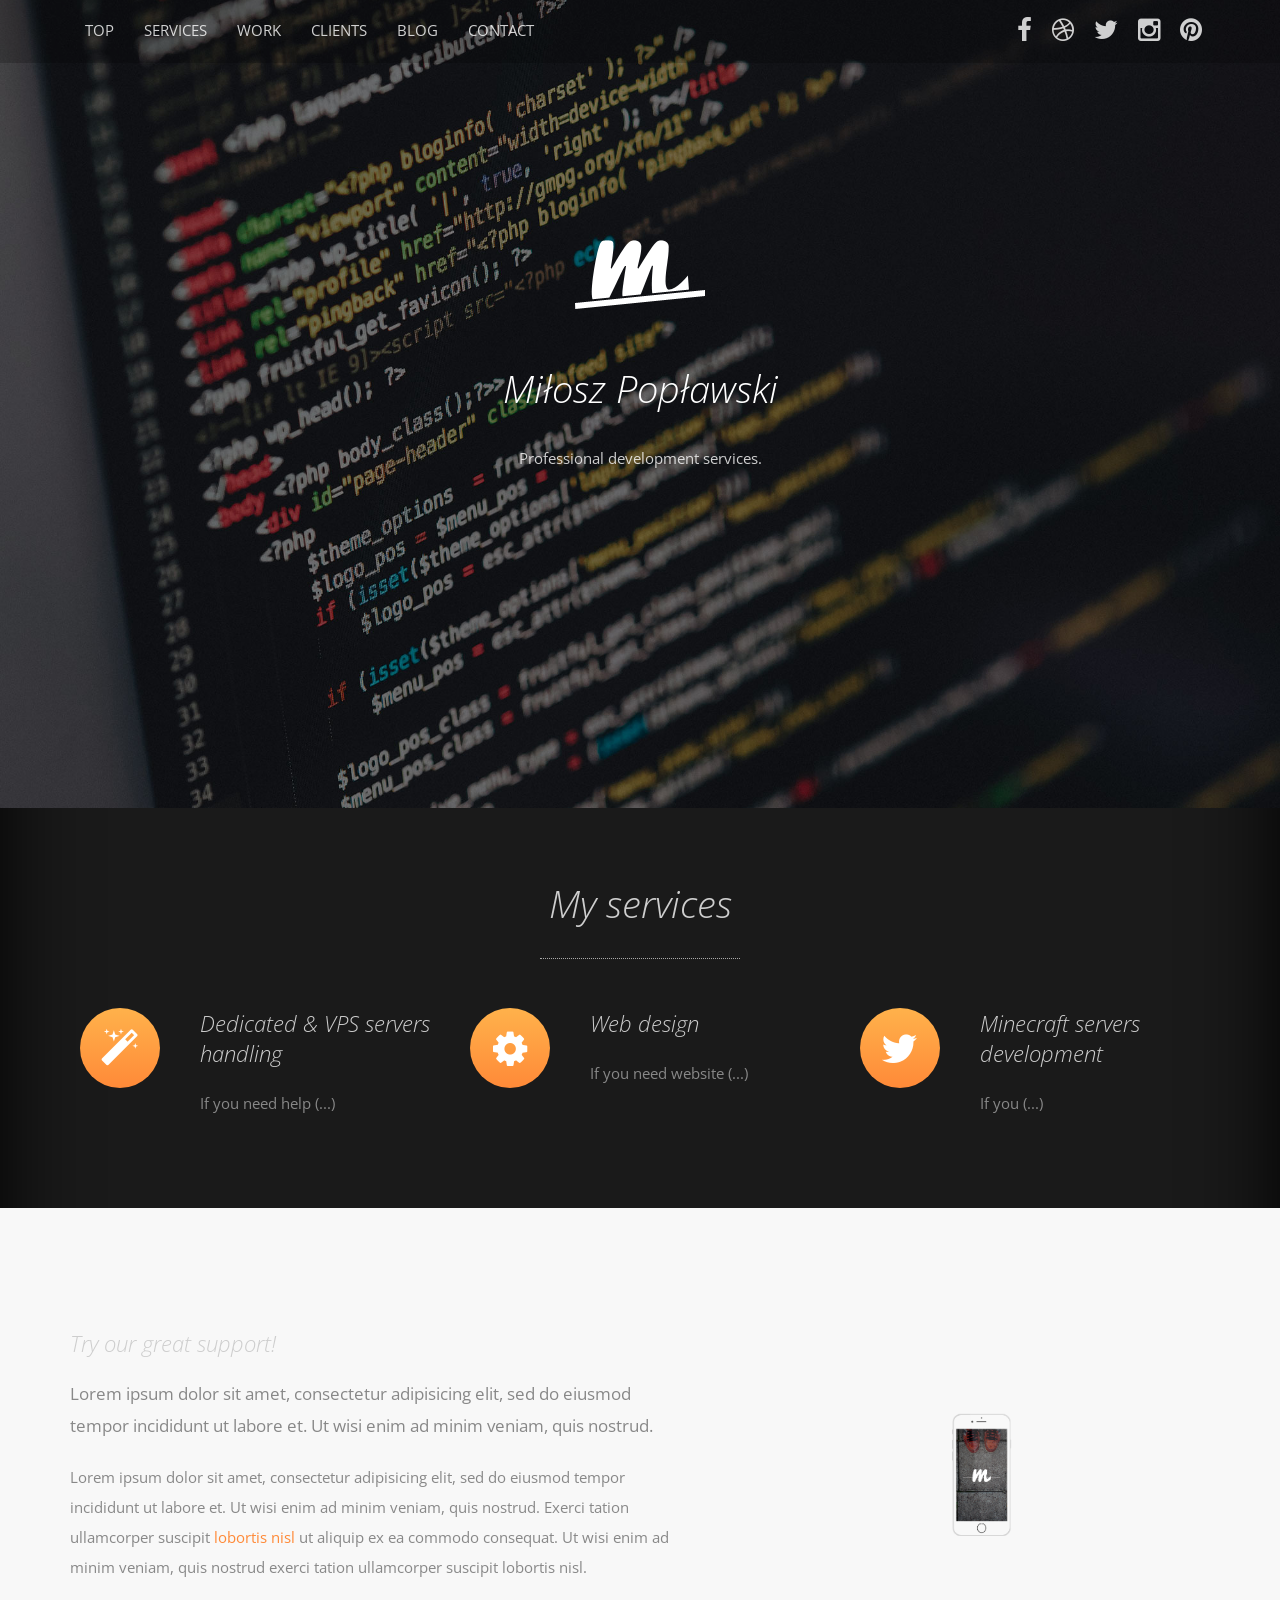
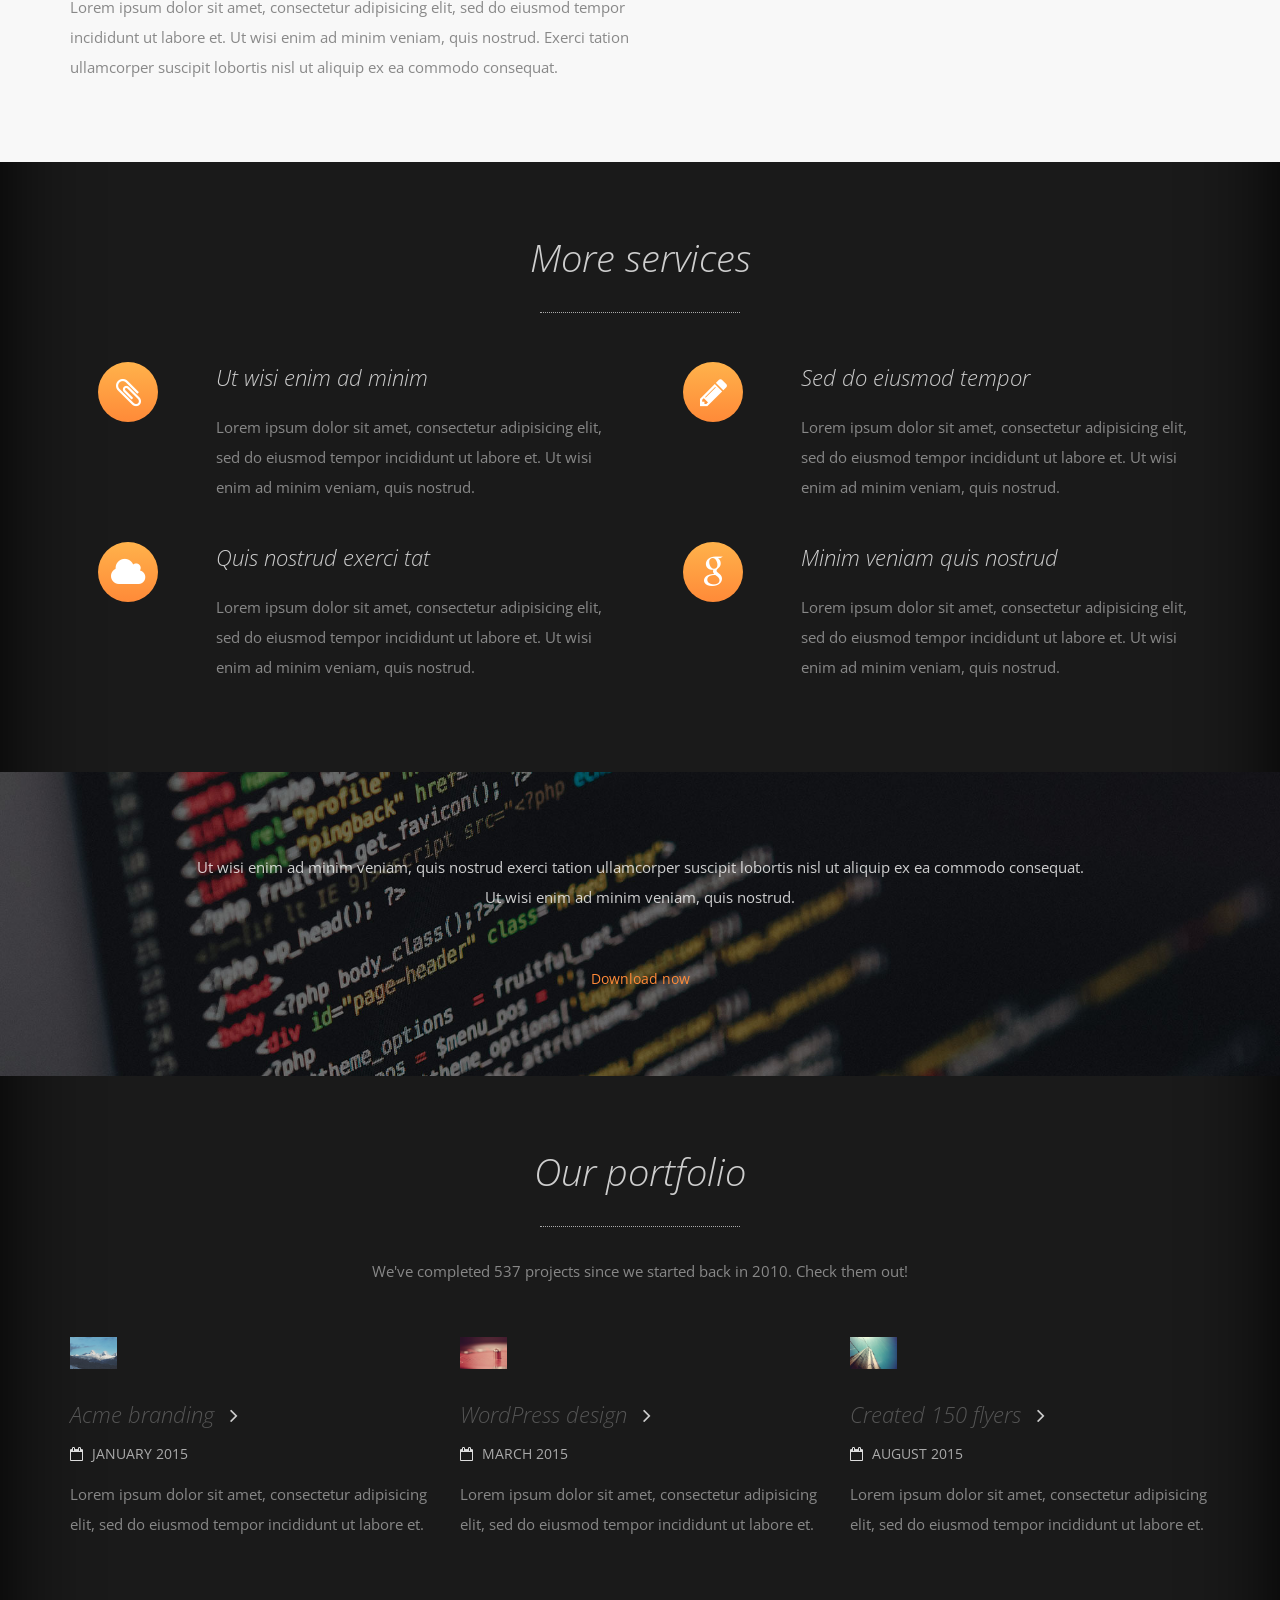
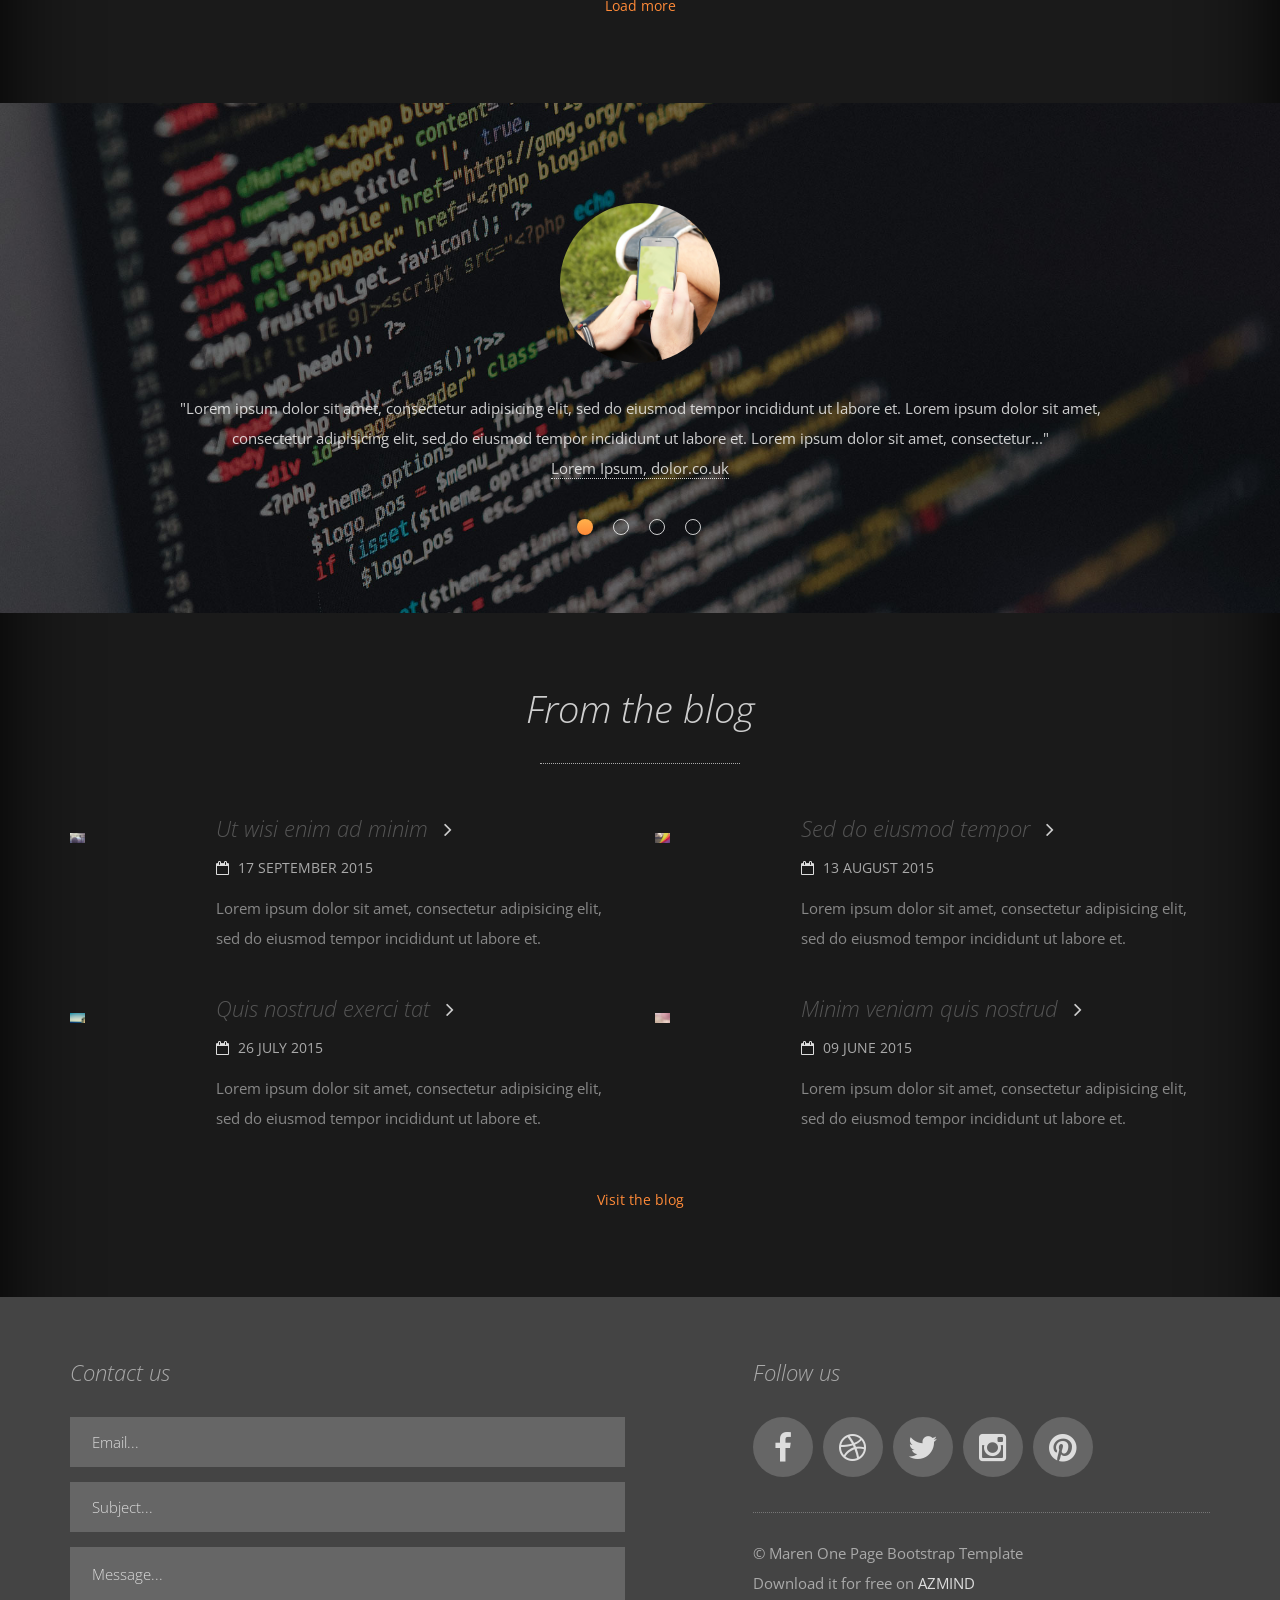
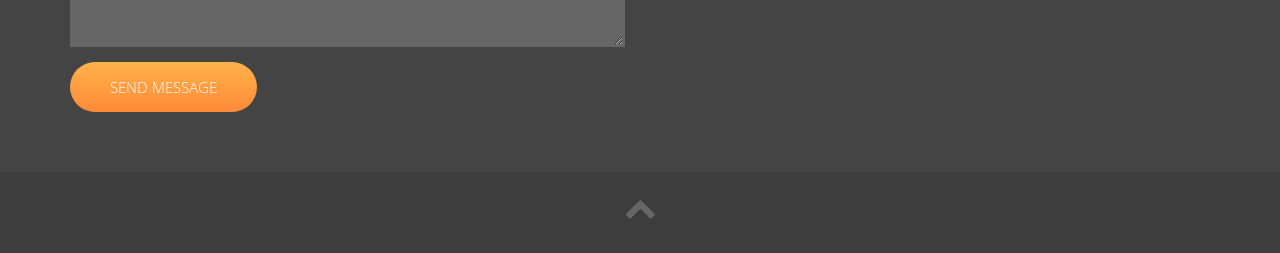
==== index.html @ eef8d24c "Added arrow Added arrow animation" ====
<!DOCTYPE html>
<html lang="en">

    <head>

        <meta charset="utf-8">
        <meta http-equiv="X-UA-Compatible" content="IE=edge">
        <meta name="viewport" content="width=device-width, initial-scale=1">
        <title>Miłosz Popławski | Professional development services.</title>

        <!-- CSS -->
        <link rel="stylesheet" href="https://fonts.googleapis.com/css?family=Open+Sans:400,300,300italic,600">        
        <link rel="stylesheet" href="assets/bootstrap/css/bootstrap.min.css">
        <link rel="stylesheet" href="assets/font-awesome/css/font-awesome.min.css">
        <link rel="stylesheet" href="assets/css/animate.css">
		<link rel="stylesheet" href="assets/css/form-elements.css">
        <link rel="stylesheet" href="assets/css/style.css">
        <link rel="stylesheet" href="assets/css/media-queries.css">

        <!-- HTML5 Shim and Respond.js IE8 support of HTML5 elements and media queries -->
        <!-- WARNING: Respond.js doesn't work if you view the page via file:// -->
        <!--[if lt IE 9]>
            <script src="https://oss.maxcdn.com/libs/html5shiv/3.7.0/html5shiv.js"></script>
            <script src="https://oss.maxcdn.com/libs/respond.js/1.4.2/respond.min.js"></script>
        <![endif]-->

        <!-- Favicon and touch icons -->
        <link rel="shortcut icon" href="assets/ico/favicon.png">
        <link rel="apple-touch-icon-precomposed" sizes="144x144" href="assets/ico/apple-touch-icon-144-precomposed.png">
        <link rel="apple-touch-icon-precomposed" sizes="114x114" href="assets/ico/apple-touch-icon-114-precomposed.png">
        <link rel="apple-touch-icon-precomposed" sizes="72x72" href="assets/ico/apple-touch-icon-72-precomposed.png">
        <link rel="apple-touch-icon-precomposed" href="assets/ico/apple-touch-icon-57-precomposed.png">

    </head>

    <body>
    
        <!-- Loader -->
    	<div class="loader">
    		<div class="loader-img"></div>
    	</div>

		<!-- Top menu -->
		<nav class="navbar navbar-inverse navbar-fixed-top navbar-no-bg" role="navigation">
			<div class="container">
				<div class="navbar-header">
					<button type="button" class="navbar-toggle collapsed" data-toggle="collapse" data-target="#top-navbar-1">
						<span class="sr-only">Toggle navigation</span>
						<span class="icon-bar"></span>
						<span class="icon-bar"></span>
						<span class="icon-bar"></span>
					</button>
				</div>
				<!-- Collect the nav links, forms, and other content for toggling -->
				<div class="collapse navbar-collapse" id="top-navbar-1">
					<ul class="nav navbar-nav">
						<li><a class="scroll-link" href="#top-content">Top</a></li>
						<li><a class="scroll-link" href="#services">Services</a></li>
						<li><a class="scroll-link" href="#portfolio">Work</a></li>
						<li><a class="scroll-link" href="#testimonials">Clients</a></li>
						<li><a class="scroll-link" href="#blog">Blog</a></li>
						<li><a class="scroll-link" href="#footer">Contact</a></li>
					</ul>
					<div class="navbar-text navbar-right">
						<a href="#"><i class="fa fa-facebook"></i></a>
						<a href="#"><i class="fa fa-dribbble"></i></a>
						<a href="#"><i class="fa fa-twitter"></i></a>
						<a href="#"><i class="fa fa-instagram"></i></a>
						<a href="#"><i class="fa fa-pinterest"></i></a>
					</div>
				</div>
			</div>
		</nav>

        <!-- Top content -->
        <div class="top-content">
        	
            <div class="inner-bg">
                <div class="container">
                	
                    <div class="row">
                        <div class="col-sm-8 col-sm-offset-2 text">
                        	<div class="logo wow fadeInDown">
                        		<a href="index.html"></a>
                        	</div>
                            <h1 class="wow fadeInLeftBig">Miłosz Popławski</h1>
                            <div class="description wow fadeInLeftBig">
                            	<p>
	                            	Professional development services.
                            	</p>
                            </div>
                            <div class="top-big-link wow fadeInUp">
                            	<!--<a class="btn btn-link-1" href="http://azmind.com">Download it</a>-->
                            	<a class="btn btn-link-2 scroll-link animated infinite bounceIn" href="#services"><img src="http://www.freeiconspng.com/uploads/white-down-arrow-png-2.png" alt="" /></a>
                            </div>
                        </div>
                    </div>
                    
                </div>
            </div>
            
        </div>
        
        <!-- Services -->
        <div class="services-container section-container">
	        <div class="container">
	            <div class="row">
	                <div class="col-sm-12 services section-description wow fadeIn">
	                    <h2>My services</h2>
	                    <div class="divider-1 wow fadeInUp"><span></span></div>
	                </div>
	            </div>
	            <div class="row">
                	<div class="col-sm-4 services-box wow fadeInUp">
                		<div class="row">
                			<div class="col-sm-4">
			                	<div class="services-box-icon">
			                		<i class="fa fa-magic"></i>
			                	</div>
		                	</div>
	                		<div class="col-sm-8">
	                    		<h3>Dedicated & VPS servers handling</h3>
	                    		<p>If you need help (...)</p>
	                    	</div>
	                    </div>
                    </div>
                    <div class="col-sm-4 services-box wow fadeInDown">
	                	<div class="row">
                			<div class="col-sm-4">
			                	<div class="services-box-icon">
			                		<i class="fa fa-cog"></i>
			                	</div>
		                	</div>
	                		<div class="col-sm-8">
	                    		<h3>Web design</h3>
	                    		<p>If you need website (...)</p>
	                    	</div>
	                    </div>
                    </div>
                    <div class="col-sm-4 services-box wow fadeInUp">
	                	<div class="row">
                			<div class="col-sm-4">
			                	<div class="services-box-icon">
			                		<i class="fa fa-twitter"></i>
			                	</div>
		                	</div>
	                		<div class="col-sm-8">
	                    		<h3>Minecraft servers development</h3>
	                    		<p>If you (...)</p>
	                    	</div>
	                    </div>
                    </div>
	            </div>
	        </div>
        </div>

        <!-- Great support -->
        <div class="great-support-container section-container section-container-gray-bg">
	        <div class="container">
	            <div class="row">
	                <div class="col-sm-12 great-support section-description wow fadeIn">
	                </div>
	            </div>
	            <div class="row">
	            	<div class="col-sm-7 great-support-box wow fadeInLeft">
	                    <div class="great-support-box-text great-support-box-text-left">
	                    	<h3>Try our great support!</h3>
	                    	<p class="medium-paragraph">
	                    		Lorem ipsum dolor sit amet, consectetur adipisicing elit, 
	                    		sed do eiusmod tempor incididunt ut labore et. Ut wisi enim ad minim veniam, quis nostrud.
	                    	</p>
	                    	<p>
	                    		Lorem ipsum dolor sit amet, consectetur adipisicing elit, sed do eiusmod tempor incididunt ut labore et.
	                    		Ut wisi enim ad minim veniam, quis nostrud. 
	                    		Exerci tation ullamcorper suscipit <span class="colored-text">lobortis nisl</span> ut aliquip ex ea commodo consequat. 
	                    		Ut wisi enim ad minim veniam, quis nostrud exerci tation ullamcorper suscipit lobortis nisl. 
	                    	</p>
	                    	<p>
	                    		Lorem ipsum dolor sit amet, consectetur adipisicing elit, sed do eiusmod tempor incididunt ut labore et.
	                    		Ut wisi enim ad minim veniam, quis nostrud. 
	                    		Exerci tation ullamcorper suscipit lobortis nisl ut aliquip ex ea commodo consequat.
	                    	</p>
	                    </div>
	                </div>
	                <div class="col-sm-5 great-support-box great-support-box-phone wow fadeInUp">
	                    <img src="assets/img/devices/iphone.png" alt="">
	                </div>
	            </div>
	        </div>
        </div>

		<!-- More services -->
        <div class="more-services-container section-container">
	        <div class="container">
	        	
	            <div class="row">
	                <div class="col-sm-12 more-services section-description wow fadeIn">
	                    <h2>More services</h2>
	                    <div class="divider-1 wow fadeInUp"><span></span></div>
	                </div>
	            </div>
	            
	            <div class="row">
	                <div class="col-sm-6 more-services-box wow fadeInLeft">
	                	<div class="row">
	                		<div class="col-sm-3">
	                			<div class="more-services-box-icon">
	                				<i class="fa fa-paperclip"></i>
	                			</div>
	                		</div>
	                		<div class="col-sm-9">
	                			<h3>Ut wisi enim ad minim</h3>
		                    	<p>
		                    		Lorem ipsum dolor sit amet, consectetur adipisicing elit, sed do eiusmod tempor incididunt ut labore et.
		                    		Ut wisi enim ad minim veniam, quis nostrud.
		                    	</p>
	                		</div>
	                	</div>
	                </div>
	                <div class="col-sm-6 more-services-box wow fadeInLeft">
	                	<div class="row">
	                		<div class="col-sm-3">
	                			<div class="more-services-box-icon">
	                				<i class="fa fa-pencil"></i>
	                			</div>
	                		</div>
	                		<div class="col-sm-9">
	                			<h3>Sed do eiusmod tempor</h3>
		                    	<p>
		                    		Lorem ipsum dolor sit amet, consectetur adipisicing elit, sed do eiusmod tempor incididunt ut labore et.
		                    		Ut wisi enim ad minim veniam, quis nostrud.
		                    	</p>
	                		</div>
	                	</div>
	                </div>
	            </div>
	            
	            <div class="row">
	                <div class="col-sm-6 more-services-box wow fadeInLeft">
	                	<div class="row">
	                		<div class="col-sm-3">
	                			<div class="more-services-box-icon">
	                				<i class="fa fa-cloud"></i>
	                			</div>
	                		</div>
	                		<div class="col-sm-9">
	                			<h3>Quis nostrud exerci tat</h3>
		                    	<p>
		                    		Lorem ipsum dolor sit amet, consectetur adipisicing elit, sed do eiusmod tempor incididunt ut labore et.
		                    		Ut wisi enim ad minim veniam, quis nostrud.
		                    	</p>
	                		</div>
	                	</div>
	                </div>
	                <div class="col-sm-6 more-services-box wow fadeInLeft">
	                	<div class="row">
	                		<div class="col-sm-3">
	                			<div class="more-services-box-icon">
	                				<i class="fa fa-google"></i>
	                			</div>
	                		</div>
	                		<div class="col-sm-9">
	                			<h3>Minim veniam quis nostrud</h3>
		                    	<p>
		                    		Lorem ipsum dolor sit amet, consectetur adipisicing elit, sed do eiusmod tempor incididunt ut labore et.
		                    		Ut wisi enim ad minim veniam, quis nostrud.
		                    	</p>
	                		</div>
	                	</div>
	                </div>
	            </div>

	        </div>
        </div>

		<!-- Call to action -->
        <div class="call-to-action-container section-container section-container-image-bg">
	        <div class="container">
	            <div class="row">
	                <div class="col-sm-12 call-to-action section-description wow fadeInLeftBig">
	                    <p>
	                    	Ut wisi enim ad minim veniam, quis nostrud exerci tation ullamcorper suscipit lobortis nisl ut 
	                    	aliquip ex ea commodo consequat. Ut wisi enim ad minim veniam, quis nostrud.
	                    </p>
	                </div>
	            </div>
	            <div class="row">
	            	<div class="col-sm-12 section-bottom-button wow fadeInUp">
                        <a class="btn btn-link-1 scroll-link" href="#top-content">Download now</a>
	            	</div>
	            </div>
	        </div>
        </div>
        
        <!-- Portfolio -->
        <div class="portfolio-container section-container">
	        <div class="container">
	            <div class="row">
	                <div class="col-sm-12 portfolio section-description wow fadeIn">
	                    <h2>Our portfolio</h2>
	                    <div class="divider-1 wow fadeInUp"><span></span></div>
	                    <p>We've completed 537 projects since we started back in 2010. Check them out!</p>
	                </div>
	            </div>
	            <div class="row">
                	<div class="col-sm-4 portfolio-box wow fadeInUp">
	                	<div class="portfolio-box-image">
	                		<img src="assets/img/portfolio/1.jpg" alt="" data-at2x="assets/img/portfolio/1.jpg">
	                	</div>
                		<h3><a href="#">Acme branding</a> <i class="fa fa-angle-right"></i></h3>
                		<div class="portfolio-box-date"><i class="fa fa-calendar-o"></i> January 2015</div>
                		<p>Lorem ipsum dolor sit amet, consectetur adipisicing elit, sed do eiusmod tempor incididunt ut labore et.</p>
                    </div>
                    <div class="col-sm-4 portfolio-box wow fadeInDown">
	                	<div class="portfolio-box-image">
	                		<img src="assets/img/portfolio/2.jpg" alt="" data-at2x="assets/img/portfolio/2.jpg">
	                	</div>
                		<h3><a href="#">WordPress design</a> <i class="fa fa-angle-right"></i></h3>
                		<div class="portfolio-box-date"><i class="fa fa-calendar-o"></i> March 2015</div>
                		<p>Lorem ipsum dolor sit amet, consectetur adipisicing elit, sed do eiusmod tempor incididunt ut labore et.</p>
                    </div>
                    <div class="col-sm-4 portfolio-box wow fadeInUp">
	                	<div class="portfolio-box-image">
	                		<img src="assets/img/portfolio/3.jpg" alt="" data-at2x="assets/img/portfolio/3.jpg">
	                	</div>
                		<h3><a href="#">Created 150 flyers</a> <i class="fa fa-angle-right"></i></h3>
                		<div class="portfolio-box-date"><i class="fa fa-calendar-o"></i> August 2015</div>
                		<p>Lorem ipsum dolor sit amet, consectetur adipisicing elit, sed do eiusmod tempor incididunt ut labore et.</p>
                    </div>
	            </div>
	            <div class="row">
	            	<div class="col-sm-12 section-bottom-button wow fadeInUp">
                        <a class="btn btn-link-1" href="#">Load more</a>
	            	</div>
	            </div>
	        </div>
        </div>

        <!-- Testimonials -->
        <div class="testimonials-container section-container section-container-image-bg">
	        <div class="container">
	            <div class="row">
	                <div class="col-sm-12 testimonials section-description wow fadeIn">
	                </div>
	            </div>
	            <div class="row">
	                <div class="col-sm-10 col-sm-offset-1 testimonial-list wow fadeInUp">
	                	<div role="tabpanel">
	                		<!-- Tab panes -->
	                		<div class="tab-content">
	                			<div role="tabpanel" class="tab-pane fade in active" id="tab1">
	                				<div class="testimonial-image">
	                					<img src="assets/img/testimonials/1.jpg" alt="" data-at2x="assets/img/testimonials/1.jpg">
	                				</div>
	                				<div class="testimonial-text">
		                                <p>
		                                	"Lorem ipsum dolor sit amet, consectetur adipisicing elit, sed do eiusmod tempor incididunt ut labore et. 
		                                	Lorem ipsum dolor sit amet, consectetur adipisicing elit, sed do eiusmod tempor incididunt ut labore et. 
		                                	Lorem ipsum dolor sit amet, consectetur..."<br>
		                                	<a href="#">Lorem Ipsum, dolor.co.uk</a>
		                                </p>
	                                </div>
	                			</div>
	                			<div role="tabpanel" class="tab-pane fade" id="tab2">
	                				<div class="testimonial-image">
	                					<img src="assets/img/testimonials/2.jpg" alt="" data-at2x="assets/img/testimonials/2.jpg">
	                				</div>
	                				<div class="testimonial-text">
		                                <p>
		                                	"Ut wisi enim ad minim veniam, quis nostrud exerci tation ullamcorper suscipit lobortis nisl ut aliquip 
		                                	ex ea commodo consequat. Ut wisi enim ad minim veniam, quis nostrud exerci tation ullamcorper suscipit 
		                                	lobortis nisl ut aliquip ex ea commodo consequat..."<br>
		                                	<a href="#">Minim Veniam, nostrud.com</a>
		                                </p>
	                                </div>
	                			</div>
	                			<div role="tabpanel" class="tab-pane fade" id="tab3">
	                				<div class="testimonial-image">
	                					<img src="assets/img/testimonials/3.jpg" alt="" data-at2x="assets/img/testimonials/3.jpg">
	                				</div>
	                				<div class="testimonial-text">
		                                <p>
		                                	"Lorem ipsum dolor sit amet, consectetur adipisicing elit, sed do eiusmod tempor incididunt ut labore et. 
		                                	Lorem ipsum dolor sit amet, consectetur adipisicing elit, sed do eiusmod tempor incididunt ut labore et. 
		                                	Lorem ipsum dolor sit amet, consectetur..."<br>
		                                	<a href="#">Lorem Ipsum, dolor.co.uk</a>
		                                </p>
	                                </div>
	                			</div>
	                			<div role="tabpanel" class="tab-pane fade" id="tab4">
	                				<div class="testimonial-image">
	                					<img src="assets/img/testimonials/4.jpg" alt="" data-at2x="assets/img/testimonials/4.jpg">
	                				</div>
	                				<div class="testimonial-text">
		                                <p>
		                                	"Ut wisi enim ad minim veniam, quis nostrud exerci tation ullamcorper suscipit lobortis nisl ut aliquip 
		                                	ex ea commodo consequat. Ut wisi enim ad minim veniam, quis nostrud exerci tation ullamcorper suscipit 
		                                	lobortis nisl ut aliquip ex ea commodo consequat..."<br>
		                                	<a href="#">Minim Veniam, nostrud.com</a>
		                                </p>
	                                </div>
	                			</div>
	                		</div>
	                		<!-- Nav tabs -->
	                		<ul class="nav nav-tabs" role="tablist">
	                			<li role="presentation" class="active">
	                				<a href="#tab1" aria-controls="tab1" role="tab" data-toggle="tab"></a>
	                			</li>
	                			<li role="presentation">
	                				<a href="#tab2" aria-controls="tab2" role="tab" data-toggle="tab"></a>
	                			</li>
	                			<li role="presentation">
	                				<a href="#tab3" aria-controls="tab3" role="tab" data-toggle="tab"></a>
	                			</li>
	                			<li role="presentation">
	                				<a href="#tab4" aria-controls="tab4" role="tab" data-toggle="tab"></a>
	                			</li>
	                		</ul>
	                	</div>
	                </div>
	            </div>
	        </div>
        </div>
                
        <!-- Blog -->
        <div class="blog-container section-container">
	        <div class="container">
	        	
	            <div class="row">
	                <div class="col-sm-12 blog section-description wow fadeIn">
	                    <h2>From the blog</h2>
	                    <div class="divider-1 wow fadeInUp"><span></span></div>
	                </div>
	            </div>
	            
	            <div class="row">
	                <div class="col-sm-6 blog-box wow fadeInLeft">
	                	<div class="row">
	                		<div class="col-sm-3">
	                			<div class="blog-box-image">
	                				<img src="assets/img/blog/1.jpg" alt="" data-at2x="assets/img/blog/1.jpg">
	                			</div>
	                		</div>
	                		<div class="col-sm-9">
	                			<h3><a href="#">Ut wisi enim ad minim</a> <i class="fa fa-angle-right"></i></h3>
	                			<div class="blog-box-date"><i class="fa fa-calendar-o"></i> 17 September 2015</div>
		                    	<p>
		                    		Lorem ipsum dolor sit amet, consectetur adipisicing elit, sed do eiusmod tempor incididunt ut labore et.
		                    	</p>
	                		</div>
	                	</div>
	                </div>
	                <div class="col-sm-6 blog-box wow fadeInLeft">
	                	<div class="row">
	                		<div class="col-sm-3">
	                			<div class="blog-box-image">
	                				<img src="assets/img/blog/2.jpg" alt="" data-at2x="assets/img/blog/2.jpg">
	                			</div>
	                		</div>
	                		<div class="col-sm-9">
	                			<h3><a href="#">Sed do eiusmod tempor</a> <i class="fa fa-angle-right"></i></h3>
	                			<div class="blog-box-date"><i class="fa fa-calendar-o"></i> 13 August 2015</div>
		                    	<p>
		                    		Lorem ipsum dolor sit amet, consectetur adipisicing elit, sed do eiusmod tempor incididunt ut labore et.
		                    	</p>
	                		</div>
	                	</div>
	                </div>
	            </div>
	            
	            <div class="row">
	                <div class="col-sm-6 blog-box wow fadeInLeft">
	                	<div class="row">
	                		<div class="col-sm-3">
	                			<div class="blog-box-image">
	                				<img src="assets/img/blog/3.jpg" alt="" data-at2x="assets/img/blog/3.jpg">
	                			</div>
	                		</div>
	                		<div class="col-sm-9">
	                			<h3><a href="#">Quis nostrud exerci tat</a> <i class="fa fa-angle-right"></i></h3>
	                			<div class="blog-box-date"><i class="fa fa-calendar-o"></i> 26 July 2015</div>
		                    	<p>
		                    		Lorem ipsum dolor sit amet, consectetur adipisicing elit, sed do eiusmod tempor incididunt ut labore et.
		                    	</p>
	                		</div>
	                	</div>
	                </div>
	                <div class="col-sm-6 blog-box wow fadeInLeft">
	                	<div class="row">
	                		<div class="col-sm-3">
	                			<div class="blog-box-image">
	                				<img src="assets/img/blog/4.jpg" alt="" data-at2x="assets/img/blog/4.jpg">
	                			</div>
	                		</div>
	                		<div class="col-sm-9">
	                			<h3><a href="#">Minim veniam quis nostrud</a> <i class="fa fa-angle-right"></i></h3>
	                			<div class="blog-box-date"><i class="fa fa-calendar-o"></i> 09 June 2015</div>
		                    	<p>
		                    		Lorem ipsum dolor sit amet, consectetur adipisicing elit, sed do eiusmod tempor incididunt ut labore et.
		                    	</p>
	                		</div>
	                	</div>
	                </div>
	            </div>
	            
	            <div class="row">
	            	<div class="col-sm-12 section-bottom-button wow fadeInUp">
                        <a class="btn btn-link-1" href="#">Visit the blog</a>
	            	</div>
	            </div>

	        </div>
        </div>

        <!-- Footer -->
        <footer class="footer-container">
	        <div class="container">
	        	<div class="row">
	        		
                    <div class="col-sm-6 footer-left">
                    	<h3>Contact us</h3>
                    	<div class="contact-form">
                    		<form role="form" action="assets/contact.php" method="post">
		                    	<div class="form-group">
		                    		<label class="sr-only" for="contact-email">Email</label>
		                        	<input type="text" name="email" placeholder="Email..." class="contact-email form-control" id="contact-email">
		                        </div>
		                        <div class="form-group">
		                        	<label class="sr-only" for="contact-subject">Subject</label>
		                        	<input type="text" name="subject" placeholder="Subject..." class="contact-subject form-control" id="contact-subject">
		                        </div>
		                        <div class="form-group">
		                        	<label class="sr-only" for="contact-message">Message</label>
		                        	<textarea name="message" placeholder="Message..." class="contact-message form-control" id="contact-message"></textarea>
		                        </div>
		                        <button type="submit" class="btn">Send message</button>
		                    </form>
                    	</div>
                    </div>
                    
                    <div class="col-sm-5 col-sm-offset-1 footer-right">
                    	<h3>Follow us</h3>
                    	<div class="footer-social">
                    		<a href="#"><i class="fa fa-facebook"></i></a>
	                    	<a href="#"><i class="fa fa-dribbble"></i></a>
	                    	<a href="#"><i class="fa fa-twitter"></i></a>
	                    	<a href="#"><i class="fa fa-instagram"></i></a>
	                    	<a href="#"><i class="fa fa-pinterest"></i></a>
                    	</div>
                    	<div class="footer-copyright">
                    		&copy; Maren One Page Bootstrap Template <br>Download it for free on <a href="http://azmind.com">AZMIND</a>
                    	</div>
                    </div>
                    
                </div>
	        </div>
	        
	        <div class="container-fluid">
	        	<div class="row">
                	<div class="col-sm-12 footer-bottom">
                		<a class="scroll-link" href="#top-content"><i class="fa fa-chevron-up"></i></a>
                	</div>
                </div>
	        </div>
        </footer>


        <!-- Javascript -->
        <script src="assets/js/jquery-1.11.1.min.js"></script>
        <script src="assets/bootstrap/js/bootstrap.min.js"></script>
        <script src="assets/js/jquery.backstretch.min.js"></script>
        <script src="assets/js/wow.min.js"></script>
        <script src="assets/js/retina-1.1.0.min.js"></script>
        <script src="assets/js/waypoints.min.js"></script>
        <script src="assets/js/scripts.js"></script>
        
        <!--[if lt IE 10]>
            <script src="assets/js/placeholder.js"></script>
        <![endif]-->

    </body>

</html>
---- assets/css/form-elements.css ----
input[type="text"], 
textarea, 
textarea.form-control {
	height: 50px;
    margin: 0;
    padding: 0 20px;
    vertical-align: middle;
    background: #666;
    border: 2px solid #666;
    font-family: 'Open Sans', sans-serif;
    font-size: 15px;
    font-weight: 300;
    line-height: 50px;
    color: #ddd;
    -moz-border-radius: 0; -webkit-border-radius: 0; border-radius: 0;
    -moz-box-shadow: none; -webkit-box-shadow: none; box-shadow: none;
    -o-transition: all .3s; -moz-transition: all .3s; -webkit-transition: all .3s; -ms-transition: all .3s; transition: all .3s;
}

textarea, 
textarea.form-control {
	padding-top: 10px;
	padding-bottom: 10px;
	line-height: 30px;
}

input[type="text"]:focus, 
textarea:focus, 
textarea.form-control:focus {
	outline: 0;
	background: #666;
    border: 2px solid #888;
    -moz-box-shadow: none; -webkit-box-shadow: none; box-shadow: none;
}

input[type="text"]:-moz-placeholder, textarea:-moz-placeholder, textarea.form-control:-moz-placeholder { color: #ddd; }
input[type="text"]:-ms-input-placeholder, textarea:-ms-input-placeholder, textarea.form-control:-ms-input-placeholder { color: #ddd; }
input[type="text"]::-webkit-input-placeholder, textarea::-webkit-input-placeholder, textarea.form-control::-webkit-input-placeholder { color: #ddd; }



button.btn {
	height: 50px;
    margin: 0;
    padding: 0 40px;
    vertical-align: middle;
    
    background: #ff8a38; /* Old browsers */
	background: -moz-linear-gradient(top,  #ffb24b 0%, #ff8a38 100%); /* FF3.6+ */
	background: -webkit-gradient(linear, left top, left bottom, color-stop(0%,#ffb24b), color-stop(100%,#ff8a38)); /* Chrome,Safari4+ */
	background: -webkit-linear-gradient(top,  #ffb24b 0%,#ff8a38 100%); /* Chrome10+,Safari5.1+ */
	background: -o-linear-gradient(top,  #ffb24b 0%,#ff8a38 100%); /* Opera 11.10+ */
	background: -ms-linear-gradient(top,  #ffb24b 0%,#ff8a38 100%); /* IE10+ */
	background: linear-gradient(to bottom,  #ffb24b 0%,#ff8a38 100%); /* W3C */
	filter: progid:DXImageTransform.Microsoft.gradient( startColorstr='#ffb24b', endColorstr='#ff8a38',GradientType=0 ); /* IE6-9 */
    
    border: 0;
    font-family: 'Open Sans', sans-serif;
    font-size: 15px;
    font-weight: 300;
    line-height: 50px;
    color: #fff;
    text-transform: uppercase;
    -moz-border-radius: 40px; -webkit-border-radius: 40px; border-radius: 40px;
    text-shadow: none;
    -moz-box-shadow: none; -webkit-box-shadow: none; box-shadow: none;
    -o-transition: all .3s; -moz-transition: all .3s; -webkit-transition: all .3s; -ms-transition: all .3s; transition: all .3s;
}

button.btn:hover, button.btn:active, button.btn:focus, 
button.btn:active:focus, button.btn.active:focus {
	opacity: 0.6;
	outline: 0;
	color: #fff;
	
	background: #ff8a38; /* Old browsers */
	background: -moz-linear-gradient(top,  #ffb24b 0%, #ff8a38 100%); /* FF3.6+ */
	background: -webkit-gradient(linear, left top, left bottom, color-stop(0%,#ffb24b), color-stop(100%,#ff8a38)); /* Chrome,Safari4+ */
	background: -webkit-linear-gradient(top,  #ffb24b 0%,#ff8a38 100%); /* Chrome10+,Safari5.1+ */
	background: -o-linear-gradient(top,  #ffb24b 0%,#ff8a38 100%); /* Opera 11.10+ */
	background: -ms-linear-gradient(top,  #ffb24b 0%,#ff8a38 100%); /* IE10+ */
	background: linear-gradient(to bottom,  #ffb24b 0%,#ff8a38 100%); /* W3C */
	filter: progid:DXImageTransform.Microsoft.gradient( startColorstr='#ffb24b', endColorstr='#ff8a38',GradientType=0 ); /* IE6-9 */
}
---- assets/css/style.css ----
/*TEST*/

body {
    font-family: 'Open Sans', sans-serif;
    font-size: 15px;
    font-weight: 400;
    color: #888;
	background-color: #1a1a1a;
	box-shadow: inset #000000 0px 10px 90px;
    line-height: 30px;
    text-align: center;
}

strong { font-weight: 600; }

a, a:hover, a:focus {
	color: #ff8a38;
	text-decoration: none;
    -o-transition: all .3s; -moz-transition: all .3s; -webkit-transition: all .3s; -ms-transition: all .3s; transition: all .3s;
}

h1, h2 {
	margin-top: 10px;
	font-size: 38px;
    font-weight: 300;
    color: #cecece;
    line-height: 50px;
    font-style: italic;
}

h3 {
	font-size: 22px;
    font-weight: 300;
    color: #cdcdcd;
    line-height: 30px;
    font-style: italic;
}

img { max-width: 13%; }

.medium-paragraph {
	font-size: 17px;
	line-height: 32px;
}

.colored-text { color: #ff8a38; }

::-moz-selection { background: #ff8a38; color: #fff; text-shadow: none; }
::selection { background: #ff8a38; color: #fff; text-shadow: none; }


/***** Loader *****/

.loader {
	position: fixed;
	top: 0;
	left: 0;
	right: 0;
	bottom: 0;
	width: 100%;
	height: 100%;
	background: #1a1a1a;
	overflow: hidden !important;
	z-index: 99999;
}

.loader-img {
	position: absolute;
	left: 50%;
	top: 50%;
	margin: -30px 0 0 -30px;
	width: 60px;
	height: 60px;
	background: url(../img/loading.gif) center center no-repeat;
}


/***** General style, all sections *****/

.section-container {
    margin: 0 auto;
    padding-bottom: 80px;
}

.section-container-gray-bg {
	background: #f8f8f8;
}

.section-container-image-bg, 
.section-container-image-bg h2, 
.section-container-image-bg h3 {
	color: #fff;
}

.section-container-image-bg .divider-1 span {
	border-color: #fff;
}

.section-description {
	margin-top: 60px;
    padding-bottom: 10px;
}

.section-description p {
    margin-top: 20px;
	padding: 0 120px;
}
.section-container-image-bg .section-description p {
	opacity: 0.8;
}

.section-bottom-button {
	padding-top: 60px;
}
{

	background: #ff8a38; /* Old browsers */
	background: -moz-linear-gradient(top,  #ffb24b 0%, #ff8a38 100%); /* FF3.6+ */
	background: -webkit-gradient(linear, left top, left bottom, color-stop(0%,#ffb24b), color-stop(100%,#ff8a38)); /* Chrome,Safari4+ */
	background: -webkit-linear-gradient(top,  #ffb24b 0%,#ff8a38 100%); /* Chrome10+,Safari5.1+ */
	background: -o-linear-gradient(top,  #ffb24b 0%,#ff8a38 100%); /* Opera 11.10+ */
	background: -ms-linear-gradient(top,  #ffb24b 0%,#ff8a38 100%); /* IE10+ */
	background: linear-gradient(to bottom,  #ffb24b 0%,#ff8a38 100%); /* W3C */
	filter: progid:DXImageTransform.Microsoft.gradient( startColorstr='#ffb24b', endColorstr='#ff8a38',GradientType=0 ); /* IE6-9 */
	
	border: 0;
	
	font-size: 15px;
    font-weight: 300;
    line-height: 16px;
    color: #fff;
    text-transform: uppercase;
    -moz-border-radius: 40px; -webkit-border-radius: 40px; border-radius: 40px;
}
.btn-link-1:hover, .btn-link-1:focus, .btn-link-1:active {
	background: #ff8a38; /* Old browsers */
	background: -moz-linear-gradient(top,  #ffb24b 0%, #ff8a38 100%); /* FF3.6+ */
	background: -webkit-gradient(linear, left top, left bottom, color-stop(0%,#ffb24b), color-stop(100%,#ff8a38)); /* Chrome,Safari4+ */
	background: -webkit-linear-gradient(top,  #ffb24b 0%,#ff8a38 100%); /* Chrome10+,Safari5.1+ */
	background: -o-linear-gradient(top,  #ffb24b 0%,#ff8a38 100%); /* Opera 11.10+ */
	background: -ms-linear-gradient(top,  #ffb24b 0%,#ff8a38 100%); /* IE10+ */
	background: linear-gradient(to bottom,  #ffb24b 0%,#ff8a38 100%); /* W3C */
	filter: progid:DXImageTransform.Microsoft.gradient( startColorstr='#ffb24b', endColorstr='#ff8a38',GradientType=0 ); /* IE6-9 */
	
	outline: 0;
	opacity: 0.6;
	color: #fff;
}

.btn-link-2 {
	display: inline-block;
	height: 50px;
	margin: 0 5px;
	padding: 16px 40px 0 40px;
	border: 0;
	font-size: 15px;
	font-weight: 300;
	line-height: 16px;
	color: #fff;
	text-transform: uppercase;
	-moz-border-radius: 40px;
	-webkit-border-radius: 40px;
	border-radius: 40px;
}

.btn-link-2:hover, .btn-link-2:focus, 
.btn-link-2:active, .btn-link-2:active:focus { outline: 0; opacity: 0.8; color: #fff; }


/***** Divider *****/

.divider-1 span {
	display: inline-block;
	width: 200px;
	border-bottom: 1px dotted #aaa;
}


/***** Top menu *****/

.navbar {
	margin-bottom: 0;
	background: #444;
	border: 0;
	-o-transition: all .6s; -moz-transition: all .6s; -webkit-transition: all .6s; -ms-transition: all .6s; transition: all .6s;
}
.navbar.navbar-no-bg { background: #444; background: rgba(0, 0, 0, 0.2); }

.navbar-right { margin-right: 0; }

ul.navbar-nav {
	font-size: 15px;
	color: #fff;
	text-transform: uppercase;
}

.navbar-inverse ul.navbar-nav li a { padding-top: 20px; padding-bottom: 20px; color: #fff; opacity: 0.8; }
.navbar-inverse ul.navbar-nav li a:hover { color: #fff; opacity: 1; }
.navbar-inverse ul.navbar-nav li a:focus { color: #fff; outline: 0; opacity: 1; }

.navbar-text a {
	margin: 0 8px;
	font-size: 26px;
	color: #fff;
	line-height: 28px;
	opacity: 0.8;
}
.navbar-text a:hover { opacity: 1; }

.navbar-toggle {
	margin-top: 13px;
	margin-bottom: 13px;
}


/***** Top content *****/

.inner-bg {
    padding: 240px 0;
}

.top-content .text {
	color: #fff;
}

.top-content .text .logo {
	padding-bottom: 20px;
}

.top-content .text .logo a {
	display: inline-block;
	width: 130px;
	height: 69px;
	background: url(../img/logo.png) center center no-repeat;
}

.top-content .text h1 {
	margin-top: 25px;
	color: #fff;
}

.top-content .description {
	margin: 30px 0 10px 0;
}

.top-content .description p { opacity: 0.8; }

.top-content .top-big-link {
	margin-top: 45px;
}


/***** Services *****/

.services-box {
	padding-top: 30px;
	text-align: left;
}

.services-box .services-box-icon {
	width: 80px;
	height: 80px;
	margin: 0 auto;
	
	background: #ff8a38; /* Old browsers */
	background: -moz-linear-gradient(top,  #ffb24b 0%, #ff8a38 100%); /* FF3.6+ */
	background: -webkit-gradient(linear, left top, left bottom, color-stop(0%,#ffb24b), color-stop(100%,#ff8a38)); /* Chrome,Safari4+ */
	background: -webkit-linear-gradient(top,  #ffb24b 0%,#ff8a38 100%); /* Chrome10+,Safari5.1+ */
	background: -o-linear-gradient(top,  #ffb24b 0%,#ff8a38 100%); /* Opera 11.10+ */
	background: -ms-linear-gradient(top,  #ffb24b 0%,#ff8a38 100%); /* IE10+ */
	background: linear-gradient(to bottom,  #ffb24b 0%,#ff8a38 100%); /* W3C */
	filter: progid:DXImageTransform.Microsoft.gradient( startColorstr='#ffb24b', endColorstr='#ff8a38',GradientType=0 ); /* IE6-9 */

    font-size: 40px;
    color: #fff;
    line-height: 80px;
    text-align: center;
    -moz-border-radius: 50%; -webkit-border-radius: 50%; border-radius: 50%;
    -o-transition: all .6s; -moz-transition: all .6s; -webkit-transition: all .6s; -ms-transition: all .6s; transition: all .6s;
}

.services-box h3 {
	margin-top: 0;
	padding: 0 0 10px 0;
}


/***** Great support *****/

.great-support-container {
	padding-bottom: 0;
	overflow: hidden;
}

.great-support-box {
	margin-top: 30px;
	margin-bottom: 70px;
}

.great-support-box-text {
	margin-top: 40px;
	padding-left: 30px;
	overflow: hidden;
	text-align: left;
}
.great-support-box-text:first-child { margin-top: 20px; }

.great-support-box-text-left {
	padding-left: 0;
	padding-right: 30px;
}

.great-support-box-text h3 {
	margin-top: 0;
}

.great-support-box-text .medium-paragraph {
	margin-top: 20px;
	margin-bottom: 20px;
}

.great-support-box-phone {
	margin-bottom: 0;
}

.great-support-box-phone img {
	margin-bottom: -300px;
}


/***** More services *****/

.more-services-box {
	margin-top: 30px;
	text-align: left;
}

.more-services-box .more-services-box-icon {
	width: 60px;
	height: 60px;
	margin: 0 auto;
	
	background: #ff8a38; /* Old browsers */
	background: -moz-linear-gradient(top,  #ffb24b 0%, #ff8a38 100%); /* FF3.6+ */
	background: -webkit-gradient(linear, left top, left bottom, color-stop(0%,#ffb24b), color-stop(100%,#ff8a38)); /* Chrome,Safari4+ */
	background: -webkit-linear-gradient(top,  #ffb24b 0%,#ff8a38 100%); /* Chrome10+,Safari5.1+ */
	background: -o-linear-gradient(top,  #ffb24b 0%,#ff8a38 100%); /* Opera 11.10+ */
	background: -ms-linear-gradient(top,  #ffb24b 0%,#ff8a38 100%); /* IE10+ */
	background: linear-gradient(to bottom,  #ffb24b 0%,#ff8a38 100%); /* W3C */
	filter: progid:DXImageTransform.Microsoft.gradient( startColorstr='#ffb24b', endColorstr='#ff8a38',GradientType=0 ); /* IE6-9 */
	
    font-size: 32px;
    color: #fff;
    line-height: 60px;
    text-align: center;
    -moz-border-radius: 50%; -webkit-border-radius: 50%; border-radius: 50%;
}

.more-services-box h3 {
	margin-top: 0;
	padding: 0 0 10px 0;
}


/***** Call to action *****/

.call-to-action-container .section-bottom-button {
	padding-top: 30px;
}


/***** Portfolio *****/

.portfolio-box {
	padding-top: 30px;
	text-align: left;
}

.portfolio-box-image {
	overflow: hidden;
}

.portfolio-box-image img {
	-o-transition: all .8s; -moz-transition: all .8s; -webkit-transition: all .8s; -ms-transition: all .8s; transition: all .8s;
}

.portfolio-box-image:hover img {
	-o-transform: scale(1.25); -moz-transform: scale(1.25); -webkit-transform: scale(1.25); -ms-transform: scale(1.25); transform: scale(1.25);
}

.portfolio-box h3 {
	margin-top: 30px;
}
.portfolio-box h3 a { color: #555; }
.portfolio-box h3 a:hover, .portfolio-box h3 a:focus { color: #ff8a38; }

.portfolio-box h3 i {
	padding-left: 10px;
	color: #ccc;
	-o-transition: all .3s; -moz-transition: all .3s; -webkit-transition: all .3s; -ms-transition: all .3s; transition: all .3s;
}
.portfolio-box h3:hover i { padding-left: 15px; }

.portfolio-box-date {
	padding-bottom: 10px;
	font-size: 14px;
	color: #aaa;
	text-transform: uppercase;
}

.portfolio-box-date i {
	padding-right: 5px;
	color: #ddd;
}

.portfolio-container .section-bottom-button {
	padding-top: 40px;
}


/***** Testimonials *****/

.testimonials-container {
	padding-bottom: 70px;
}

.testimonial-list {
    margin-top: 30px;
    text-align: center;
}

.testimonial-list .testimonial-image img {
	max-width: 160px;
	-moz-border-radius: 50%; -webkit-border-radius: 50%; border-radius: 50%;
}

.testimonial-list .testimonial-text {
	margin-top: 30px;
	opacity: 0.8;
}

.testimonial-list .testimonial-text a {
	color: #fff;
	border-bottom: 1px dotted #fff;
}
.testimonial-list .testimonial-text a:hover, 
.testimonial-list .testimonial-text a:focus { color: #fff; border: 0; }

.testimonial-list .nav-tabs {
	margin-top: 30px;
    border: 0;
}

.testimonial-list .nav-tabs li {
	float: none;
	display: inline-block;
	margin-left: 7px;
    margin-right: 7px;
}

.testimonial-list .nav-tabs li a {
    width: 16px;
    height: 16px;
    padding: 0;
    background: none;
    border: 1px solid #fff;
    border-color: rgba(255, 255, 255, 0.8);
    -moz-border-radius: 50%; -webkit-border-radius: 50%; border-radius: 50%;
}

.testimonial-list .nav-tabs li a:hover {
	background: #fff;
	background: rgba(255, 255, 255, 0.8);
    border: 1px solid #fff;
    border-color: rgba(255, 255, 255, 0.8);
}

.testimonial-list .nav-tabs li.active a,
.testimonial-list .nav-tabs li.active a:focus {
	background: #ff8a38; /* Old browsers */
	background: -moz-linear-gradient(top,  #ffb24b 0%, #ff8a38 100%); /* FF3.6+ */
	background: -webkit-gradient(linear, left top, left bottom, color-stop(0%,#ffb24b), color-stop(100%,#ff8a38)); /* Chrome,Safari4+ */
	background: -webkit-linear-gradient(top,  #ffb24b 0%,#ff8a38 100%); /* Chrome10+,Safari5.1+ */
	background: -o-linear-gradient(top,  #ffb24b 0%,#ff8a38 100%); /* Opera 11.10+ */
	background: -ms-linear-gradient(top,  #ffb24b 0%,#ff8a38 100%); /* IE10+ */
	background: linear-gradient(to bottom,  #ffb24b 0%,#ff8a38 100%); /* W3C */
	filter: progid:DXImageTransform.Microsoft.gradient( startColorstr='#ffb24b', endColorstr='#ff8a38',GradientType=0 ); /* IE6-9 */
	
	border: 0;
}


/***** Blog *****/

.blog-box {
	margin-top: 30px;
	text-align: left;
}

.blog-box-image {
	margin-top: 8px;
	overflow: hidden;
}

.blog-box-image img {
	-o-transition: all .8s; -moz-transition: all .8s; -webkit-transition: all .8s; -ms-transition: all .8s; transition: all .8s;
}

.blog-box-image:hover img {
	-o-transform: scale(1.25); -moz-transform: scale(1.25); -webkit-transform: scale(1.25); -ms-transform: scale(1.25); transform: scale(1.25);
}

.blog-box h3 {
	margin-top: 0;
}
.blog-box h3 a { color: #555; }
.blog-box h3 a:hover, .blog-box h3 a:focus { color: #ff8a38; }

.blog-box h3 i {
	padding-left: 10px;
	color: #ccc;
	-o-transition: all .3s; -moz-transition: all .3s; -webkit-transition: all .3s; -ms-transition: all .3s; transition: all .3s;
}
.blog-box h3:hover i { padding-left: 15px; }

.blog-box-date {
	padding-bottom: 10px;
	font-size: 14px;
	color: #aaa;
	text-transform: uppercase;
}

.blog-box-date i {
	padding-right: 5px;
	color: #ddd;
}

.blog-container .section-bottom-button {
	padding-top: 40px;
}


/***** Footer *****/

footer {
	padding: 40px 0 0 0;
	background: #444;
	color: #aaa;
	text-align: left;
}

footer h3 {
	color: #aaa;
}

.contact-form {
	padding-top: 20px;
}

.contact-form textarea {
	height: 100px;
}

.contact-form .input-error {
	border-color: #ff8a38;
}

.footer-social {
	padding-top: 20px;
}

.footer-social a {
	display: inline-block;
	width: 60px;
	height: 60px;
	margin-right: 6px;
	margin-bottom: 10px;
	padding-top: 7px;
	background: #666;
	-moz-border-radius: 50%; -webkit-border-radius: 50%; border-radius: 50%;
    font-size: 32px;
    color: #ddd;
    line-height: 40px;
    text-align: center;
}
.footer-social a:hover, .footer-social a:focus { background: #777; color: #eee; }

.footer-social a i { vertical-align: middle; }

.footer-copyright {
	margin-top: 25px;
	padding-top: 25px;
	border-top: 1px dotted #777;
}

.footer-copyright a { color: #ddd; }
.footer-copyright a:hover, .footer-copyright a:focus { color: #eee; }

.footer-bottom {
	margin-top: 60px;
	padding-top: 15px;
	padding-bottom: 25px;
	background: #3d3d3d;
	text-align: center;
}

.footer-bottom a {
	font-size: 32px;
    color: #666;
    line-height: 40px;
}

.footer-bottom a:hover, .footer-bottom a:focus { color: #888; }
---- assets/css/media-queries.css ----
@media (min-width: 992px) and (max-width: 1199px) {

	.services-box .services-box-icon { width: 60px; height: 60px; font-size: 32px; line-height: 60px; }
	
	.great-support-box-text-left { padding-right: 0; }
	.great-support-box-text-left:first-child { margin-top: 0; }
	
}

@media (min-width: 768px) and (max-width: 991px) {

	.section-description p { padding: 0; }
	
	.services-box .services-box-icon { width: 50px; height: 50px; font-size: 26px; line-height: 50px; }
	
	.great-support-box { float: none; width: auto; margin-top: 0; }
	.great-support-box-text { margin-top: 30px; padding-left: 0; text-align: center; }
	.great-support-box-text-left { padding-right: 0; }
	.great-support-box-phone img { margin-bottom: -200px; }
	
	.more-services-box .more-services-box-icon { width: 50px; height: 50px; font-size: 26px; line-height: 50px; }

}

@media (max-width: 767px) {
	
	.navbar.navbar-no-bg { background: #444; }
	.navbar-brand { margin-left: 15px; }
	.navbar-collapse { border: 0; }
	.navbar-inverse ul.navbar-nav li a { padding-top: 10px; padding-bottom: 10px; }
	.navbar-inverse .navbar-toggle { border-color: #444; }
	
	.inner-bg { padding: 140px 0; }
	.top-content .top-big-link { margin-top: 25px; }
	.top-content .top-big-link a.btn { margin-top: 10px; }
	
	.section-description p { padding: 0; }
	
	.services-container { padding-bottom: 60px; }
	.services-box { text-align: center; }
	.services-box h3 { margin-top: 20px; padding-top: 10px; }
	
	.great-support-box { margin-top: 0; }
	.great-support-box-text { margin-top: 30px; padding-left: 0; text-align: center; }
	.great-support-box-text-left { padding-right: 0; }
	.great-support-box-phone img { margin-bottom: -200px; }
	
	.more-services-box { text-align: center; }
	.more-services-box h3 { margin-top: 20px; padding-top: 10px; }
	
	.portfolio-box { text-align: center; }
	.portfolio-box-image { max-width: 540px; margin: 0 auto; }
	
	.blog-box { text-align: center; }
	.blog-box-image { max-width: 540px; margin: 0 auto; }
	.blog-box h3 { margin-top: 30px; }
	
	footer { text-align: center; }
	.footer-right { padding-top: 30px; }
	.footer-social a { margin-left: 3px; margin-right: 3px; }

}

@media (max-width: 415px) {
	
	h1, h2 { font-size: 32px; }

}


/* Retina-ize images/icons */

@media
only screen and (-webkit-min-device-pixel-ratio: 2),
only screen and (   min--moz-device-pixel-ratio: 2),
only screen and (     -o-min-device-pixel-ratio: 2/1),
only screen and (        min-device-pixel-ratio: 2),
only screen and (                min-resolution: 192dpi),
only screen and (                min-resolution: 2dppx) {
	
	/* logo */
    .top-content .text .logo a {
    	background-image: url(../img/logo@2x.png) !important; background-repeat: no-repeat !important; background-size: 130px 69px !important;
    }
	
}
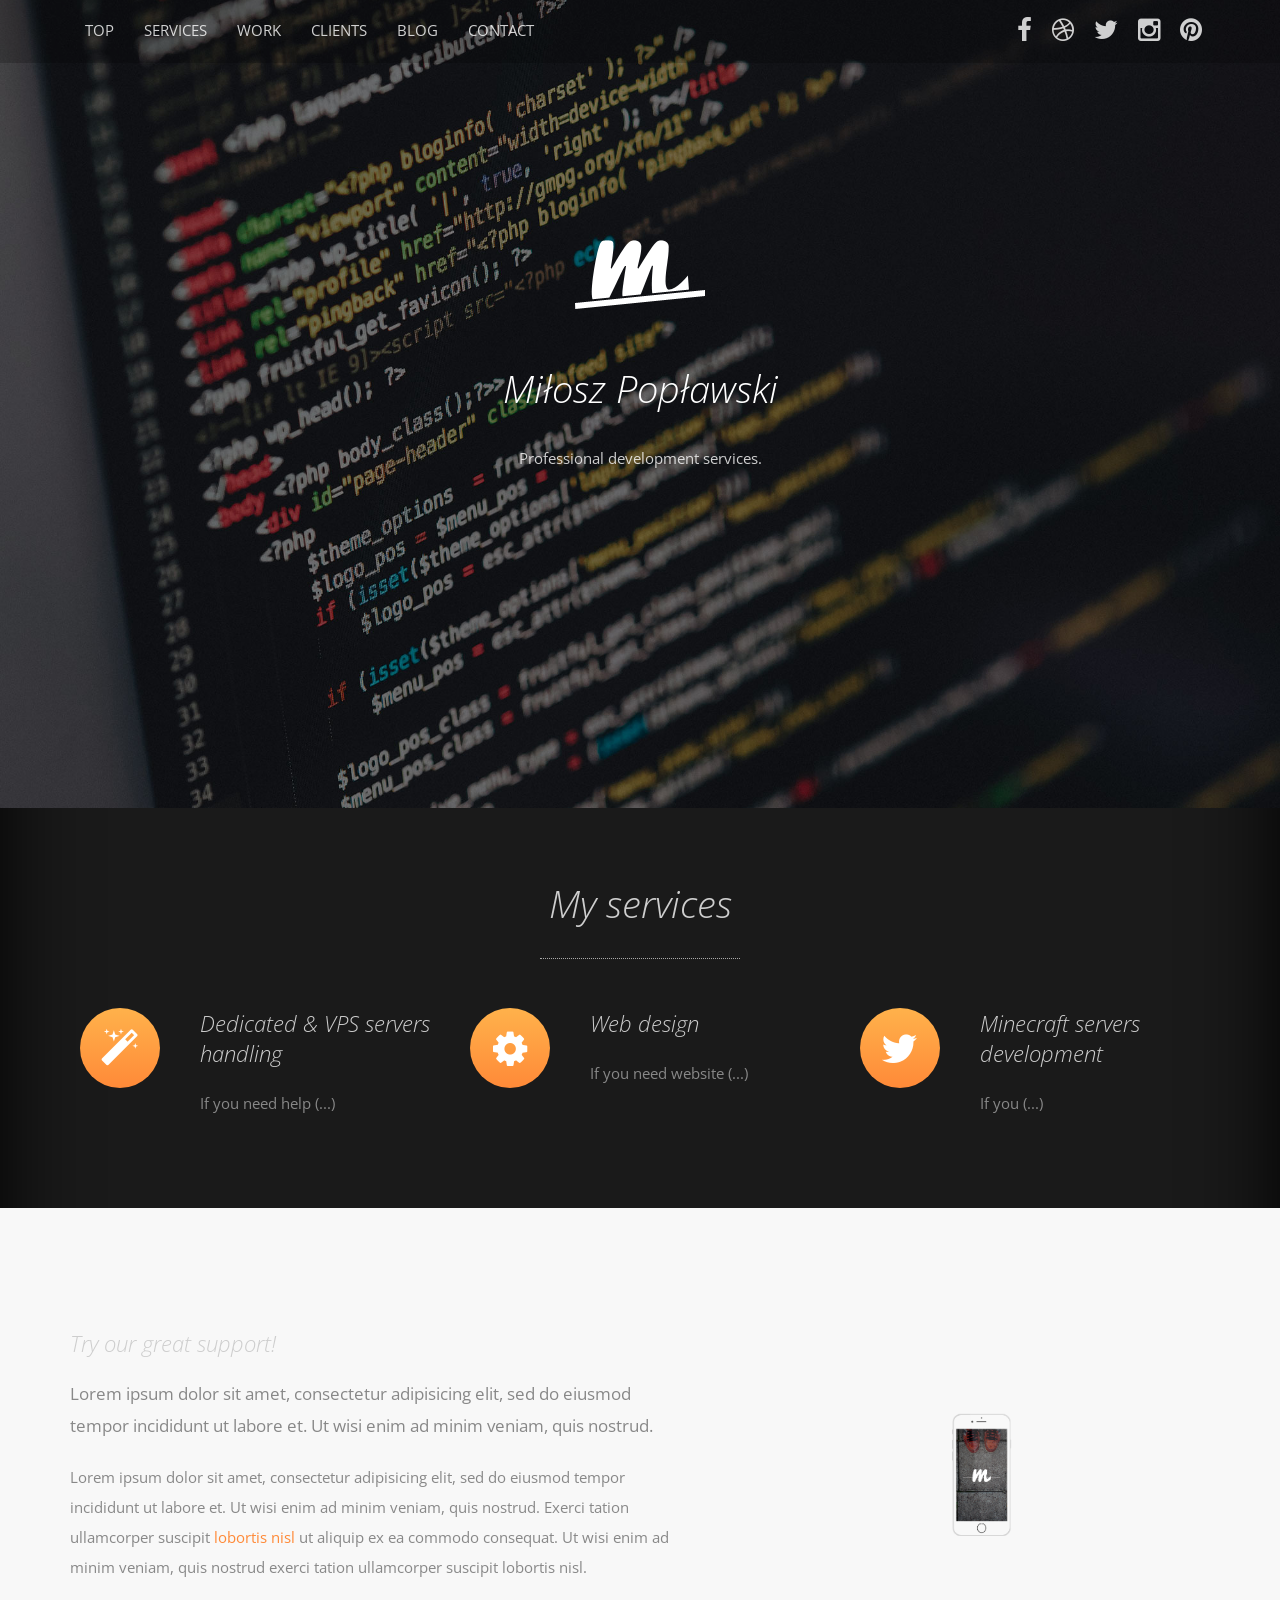
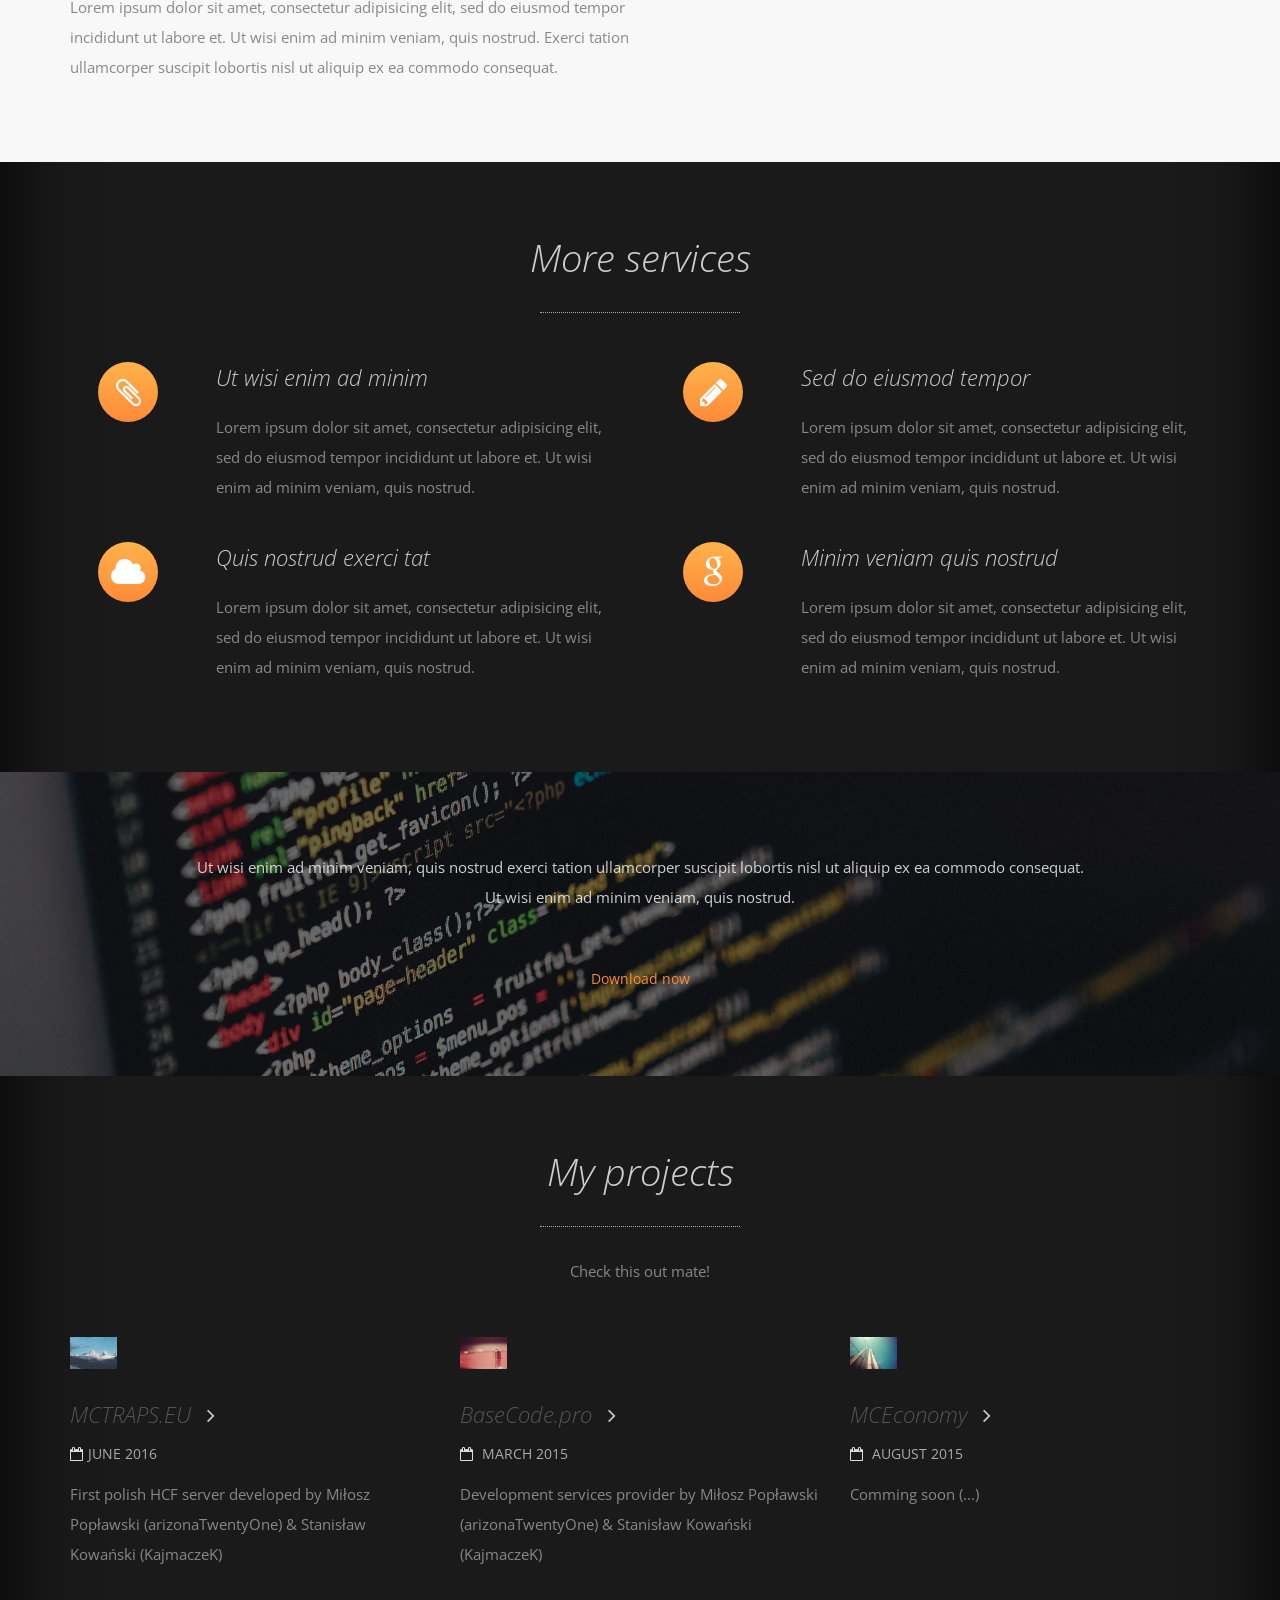
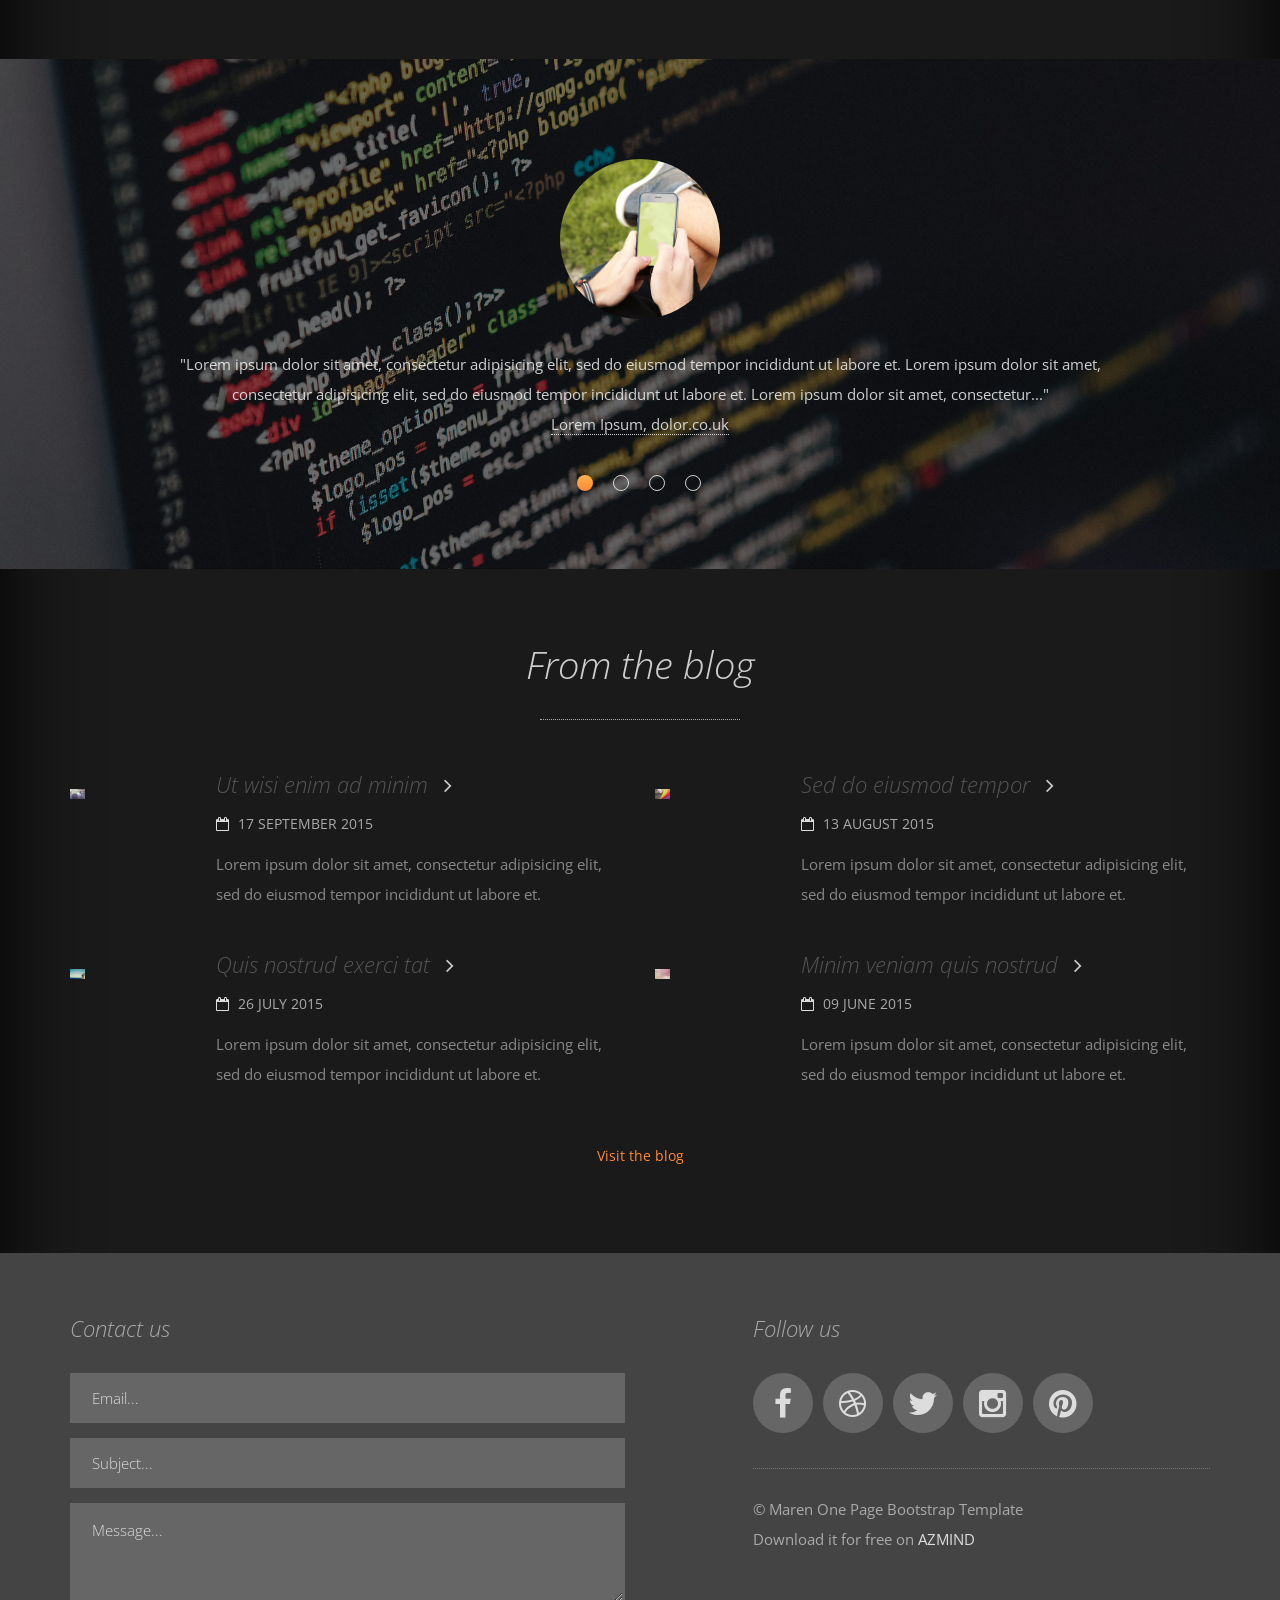
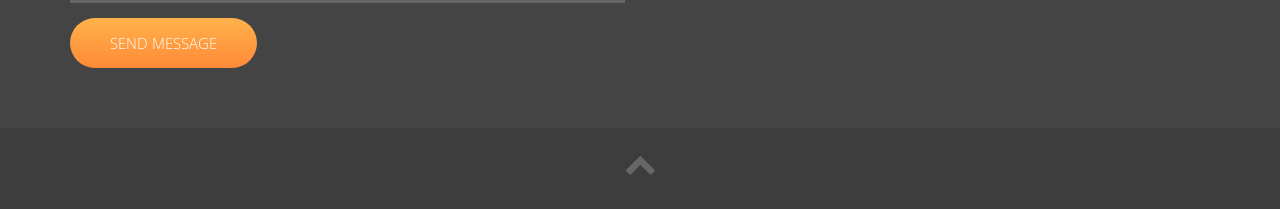
==== commit 61e4a21e: "Services" ====
--- a/index.html
+++ b/index.html
@@ -297,9 +297,9 @@
 	        <div class="container">
 	            <div class="row">
 	                <div class="col-sm-12 portfolio section-description wow fadeIn">
-	                    <h2>Our portfolio</h2>
+	                    <h2>My projects</h2>
 	                    <div class="divider-1 wow fadeInUp"><span></span></div>
-	                    <p>We've completed 537 projects since we started back in 2010. Check them out!</p>
+	                    <p>Check this out mate!</p>
 	                </div>
 	            </div>
 	            <div class="row">
@@ -307,34 +307,30 @@
 	                	<div class="portfolio-box-image">
 	                		<img src="assets/img/portfolio/1.jpg" alt="" data-at2x="assets/img/portfolio/1.jpg">
 	                	</div>
-                		<h3><a href="#">Acme branding</a> <i class="fa fa-angle-right"></i></h3>
-                		<div class="portfolio-box-date"><i class="fa fa-calendar-o"></i> January 2015</div>
-                		<p>Lorem ipsum dolor sit amet, consectetur adipisicing elit, sed do eiusmod tempor incididunt ut labore et.</p>
+                		<h3><a href="#">MCTRAPS.EU</a> <i class="fa fa-angle-right"></i></h3>
+                		<div class="portfolio-box-date"><i class="fa fa-calendar-o"></i>June 2016</div>
+                		<p>First polish HCF server developed by Miłosz Popławski (arizonaTwentyOne) & Stanisław Kowański (KajmaczeK)</p>
                     </div>
                     <div class="col-sm-4 portfolio-box wow fadeInDown">
 	                	<div class="portfolio-box-image">
 	                		<img src="assets/img/portfolio/2.jpg" alt="" data-at2x="assets/img/portfolio/2.jpg">
 	                	</div>
-                		<h3><a href="#">WordPress design</a> <i class="fa fa-angle-right"></i></h3>
+                		<h3><a href="#">BaseCode.pro</a> <i class="fa fa-angle-right"></i></h3>
                 		<div class="portfolio-box-date"><i class="fa fa-calendar-o"></i> March 2015</div>
-                		<p>Lorem ipsum dolor sit amet, consectetur adipisicing elit, sed do eiusmod tempor incididunt ut labore et.</p>
+                		<p>Development services provider by Miłosz Popławski (arizonaTwentyOne) & Stanisław Kowański (KajmaczeK)</p>
                     </div>
                     <div class="col-sm-4 portfolio-box wow fadeInUp">
 	                	<div class="portfolio-box-image">
 	                		<img src="assets/img/portfolio/3.jpg" alt="" data-at2x="assets/img/portfolio/3.jpg">
 	                	</div>
-                		<h3><a href="#">Created 150 flyers</a> <i class="fa fa-angle-right"></i></h3>
+                		<h3><a href="#">MCEconomy</a> <i class="fa fa-angle-right"></i></h3>
                 		<div class="portfolio-box-date"><i class="fa fa-calendar-o"></i> August 2015</div>
-                		<p>Lorem ipsum dolor sit amet, consectetur adipisicing elit, sed do eiusmod tempor incididunt ut labore et.</p>
-                    </div>
-	            </div>
-	            <div class="row">
-	            	<div class="col-sm-12 section-bottom-button wow fadeInUp">
-                        <a class="btn btn-link-1" href="#">Load more</a>
-	            	</div>
-	            </div>
-	        </div>
-        </div>
+                		<p>Comming soon (...)</p>
+                    </div>
+	            </div>
+			</div>
+			</div>
+        	</div>
 
         <!-- Testimonials -->
         <div class="testimonials-container section-container section-container-image-bg">
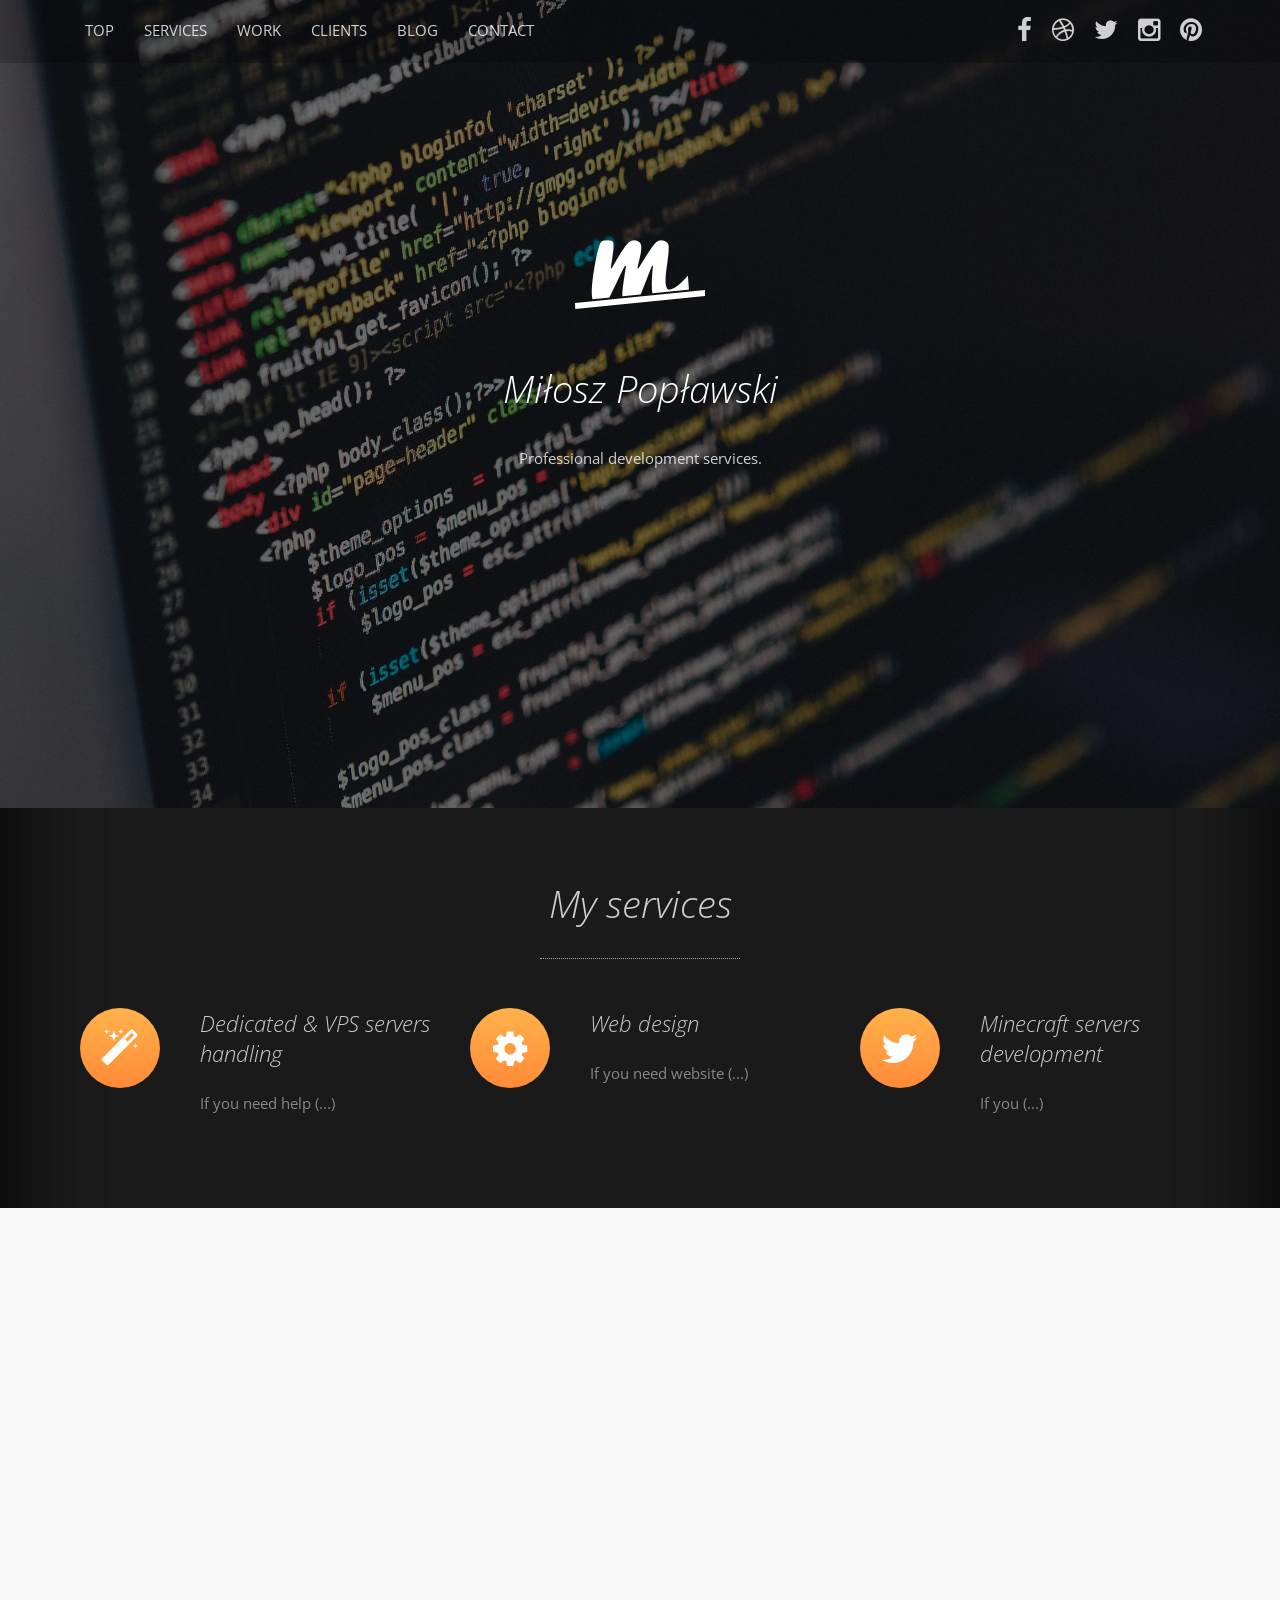
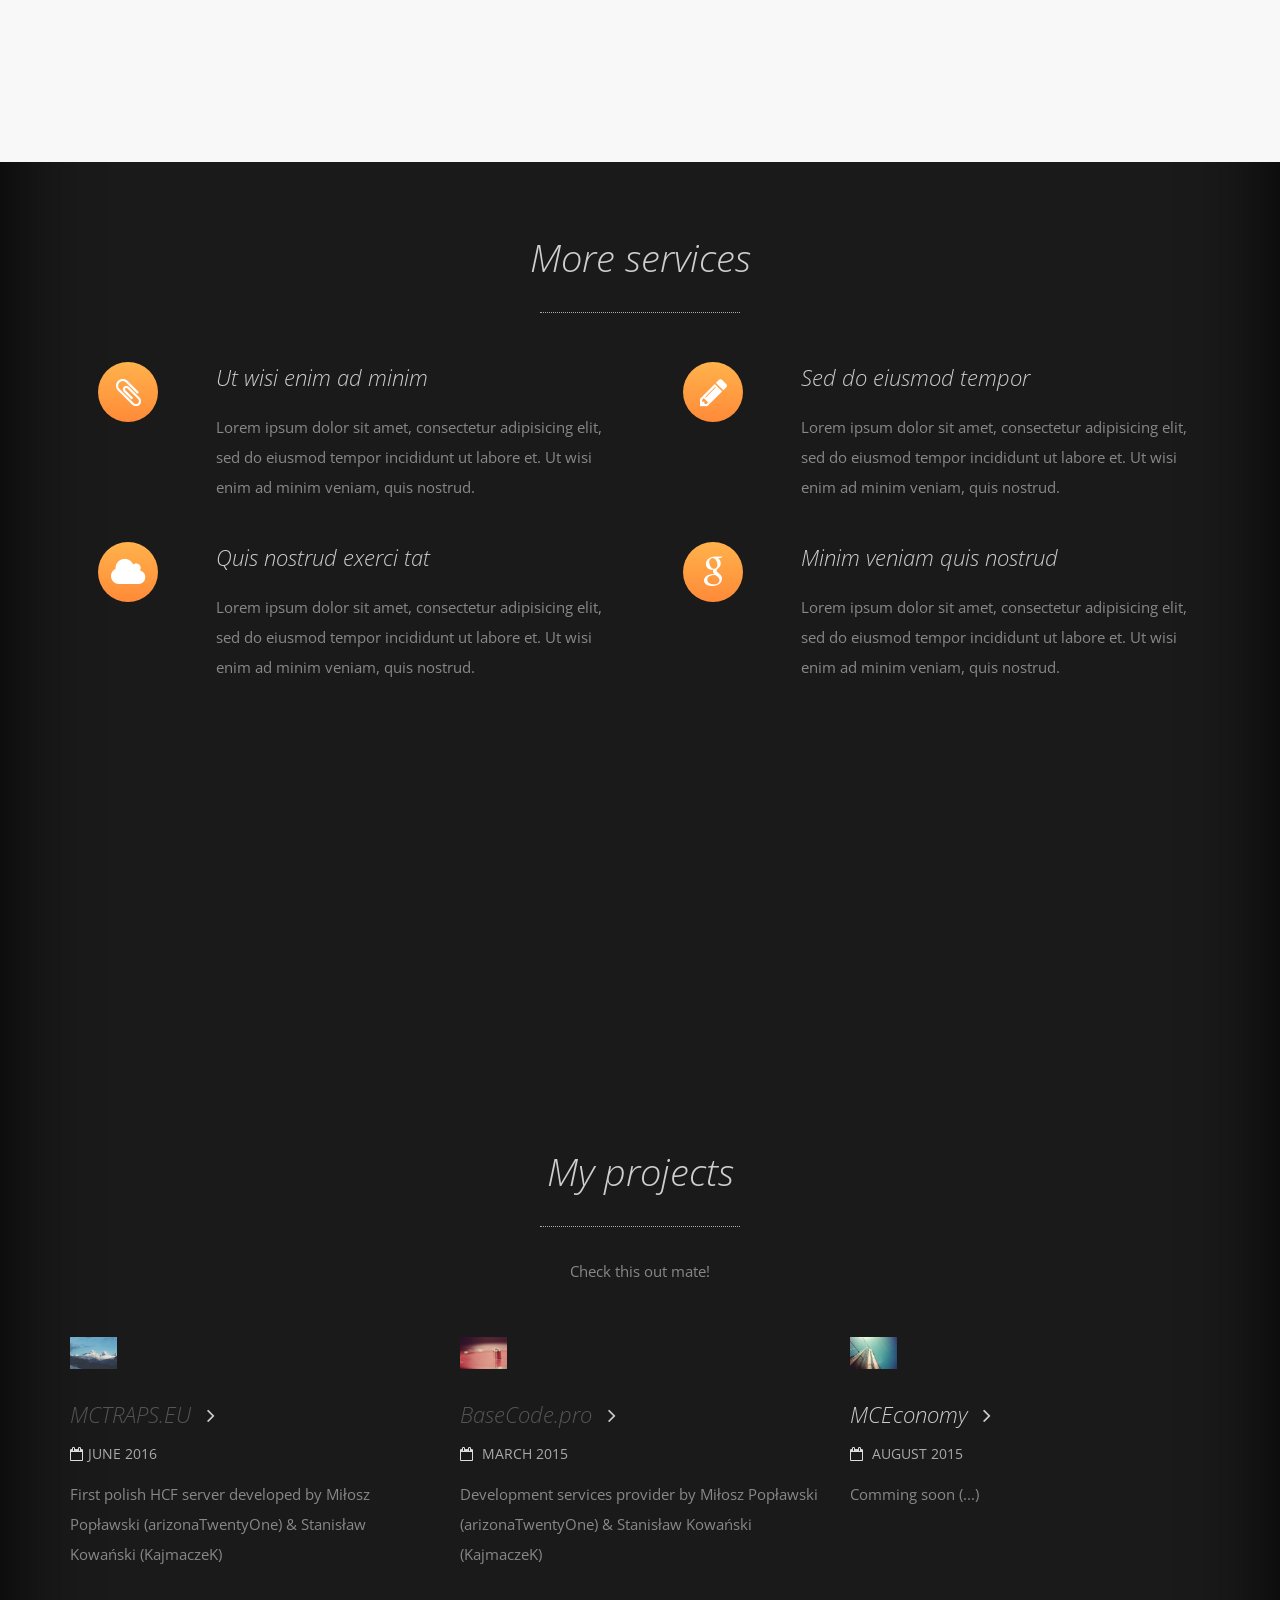
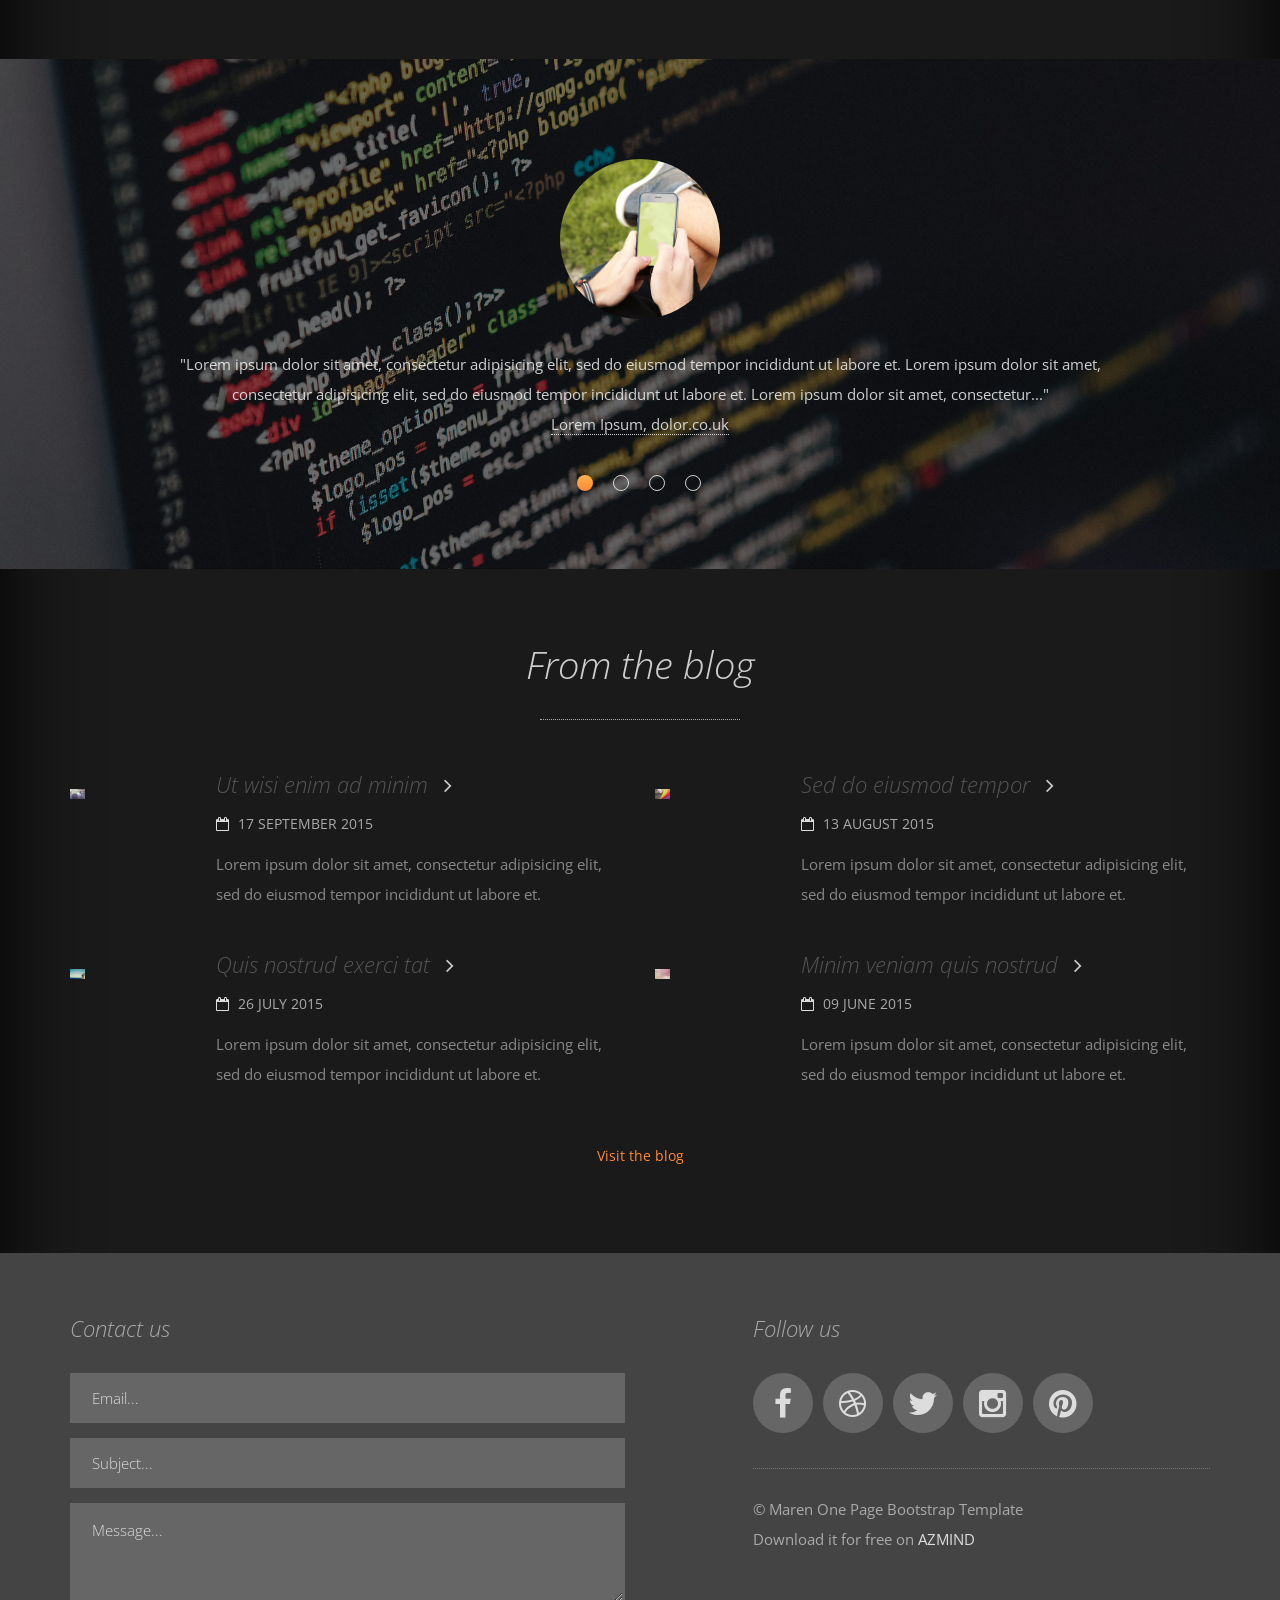
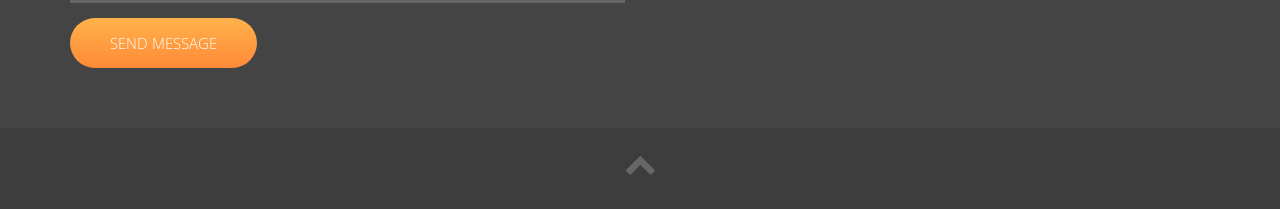
==== commit 06c72ce4: "Services" ====
--- a/index.html
+++ b/index.html
@@ -307,7 +307,7 @@
 	                	<div class="portfolio-box-image">
 	                		<img src="assets/img/portfolio/1.jpg" alt="" data-at2x="assets/img/portfolio/1.jpg">
 	                	</div>
-                		<h3><a href="#">MCTRAPS.EU</a> <i class="fa fa-angle-right"></i></h3>
+                		<h3><a href="https://basecode.pro">MCTRAPS.EU</a> <i class="fa fa-angle-right"></i></h3>
                 		<div class="portfolio-box-date"><i class="fa fa-calendar-o"></i>June 2016</div>
                 		<p>First polish HCF server developed by Miłosz Popławski (arizonaTwentyOne) & Stanisław Kowański (KajmaczeK)</p>
                     </div>
@@ -315,7 +315,7 @@
 	                	<div class="portfolio-box-image">
 	                		<img src="assets/img/portfolio/2.jpg" alt="" data-at2x="assets/img/portfolio/2.jpg">
 	                	</div>
-                		<h3><a href="#">BaseCode.pro</a> <i class="fa fa-angle-right"></i></h3>
+                		<h3><a href="https://basecode.pro">BaseCode.pro</a> <i class="fa fa-angle-right"></i></h3>
                 		<div class="portfolio-box-date"><i class="fa fa-calendar-o"></i> March 2015</div>
                 		<p>Development services provider by Miłosz Popławski (arizonaTwentyOne) & Stanisław Kowański (KajmaczeK)</p>
                     </div>
@@ -323,7 +323,7 @@
 	                	<div class="portfolio-box-image">
 	                		<img src="assets/img/portfolio/3.jpg" alt="" data-at2x="assets/img/portfolio/3.jpg">
 	                	</div>
-                		<h3><a href="#">MCEconomy</a> <i class="fa fa-angle-right"></i></h3>
+                		<h3>MCEconomy</a> <i class="fa fa-angle-right"></i></h3>
                 		<div class="portfolio-box-date"><i class="fa fa-calendar-o"></i> August 2015</div>
                 		<p>Comming soon (...)</p>
                     </div>
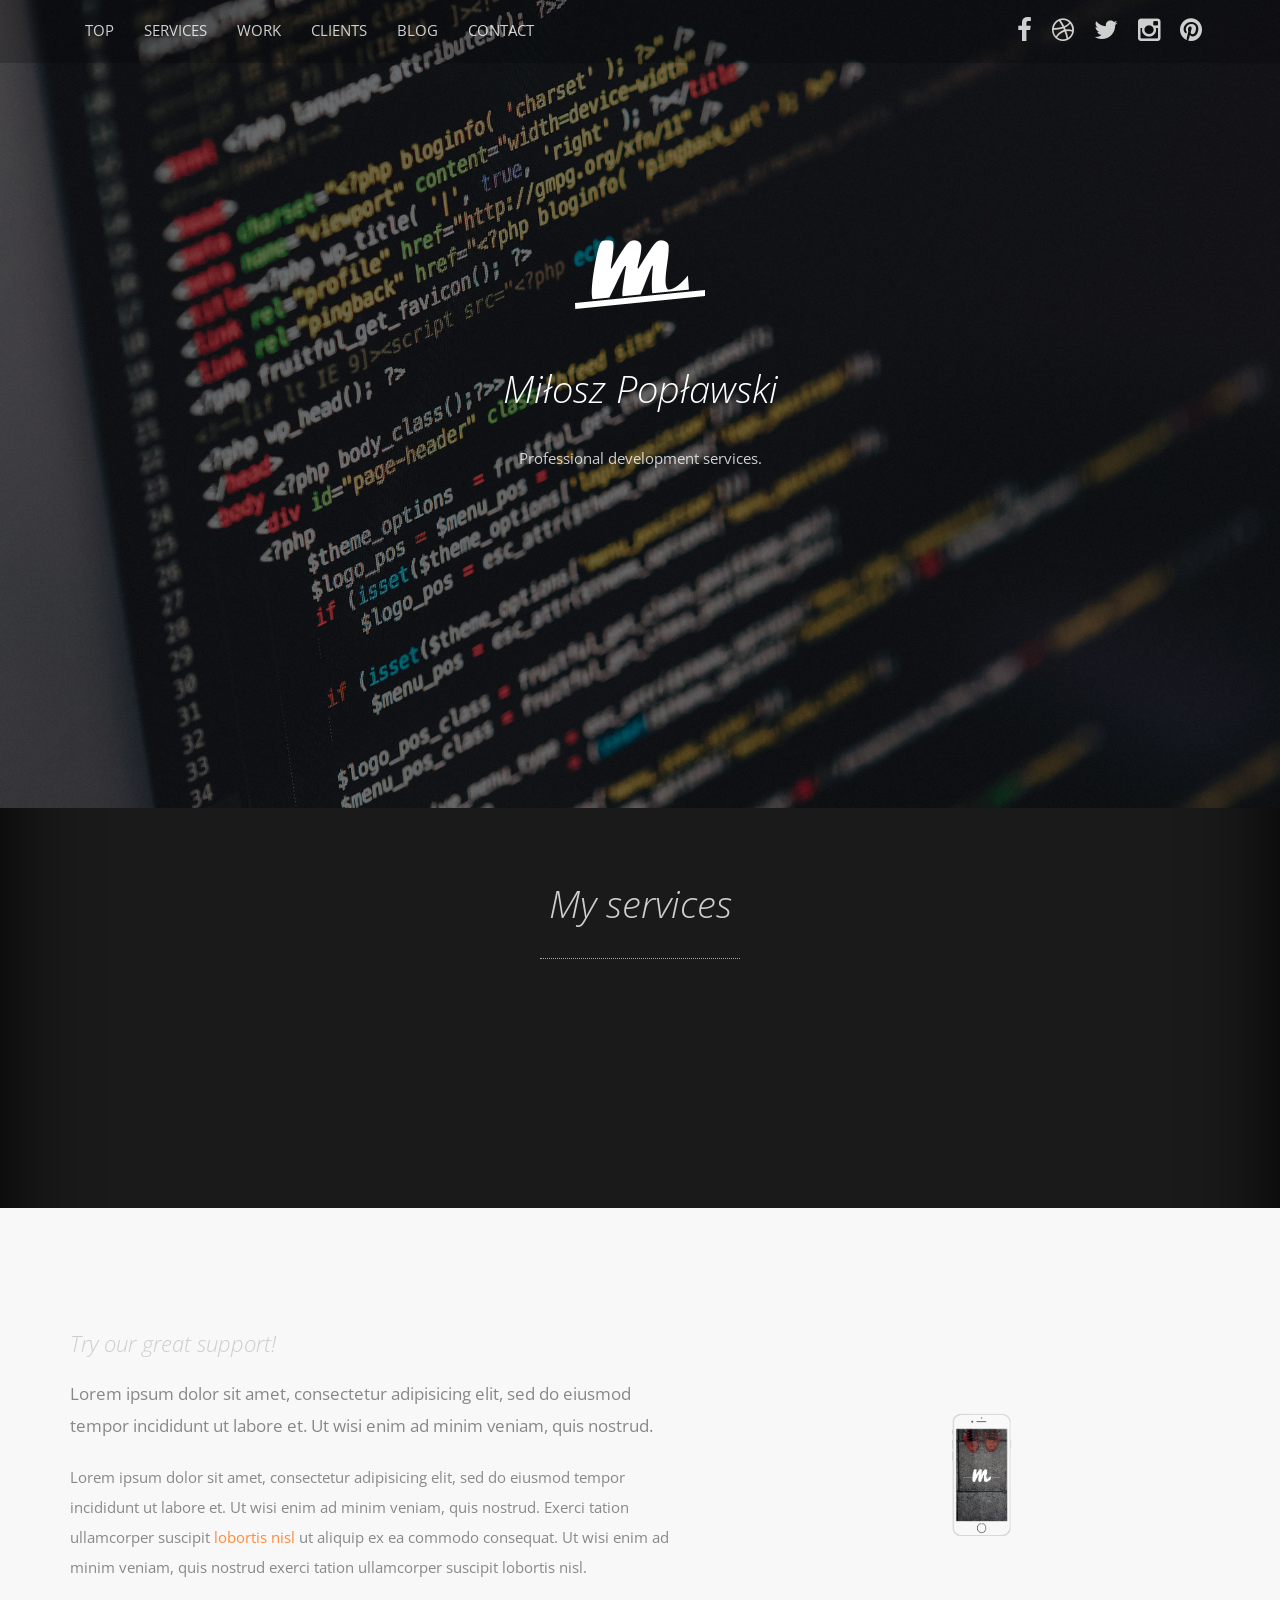
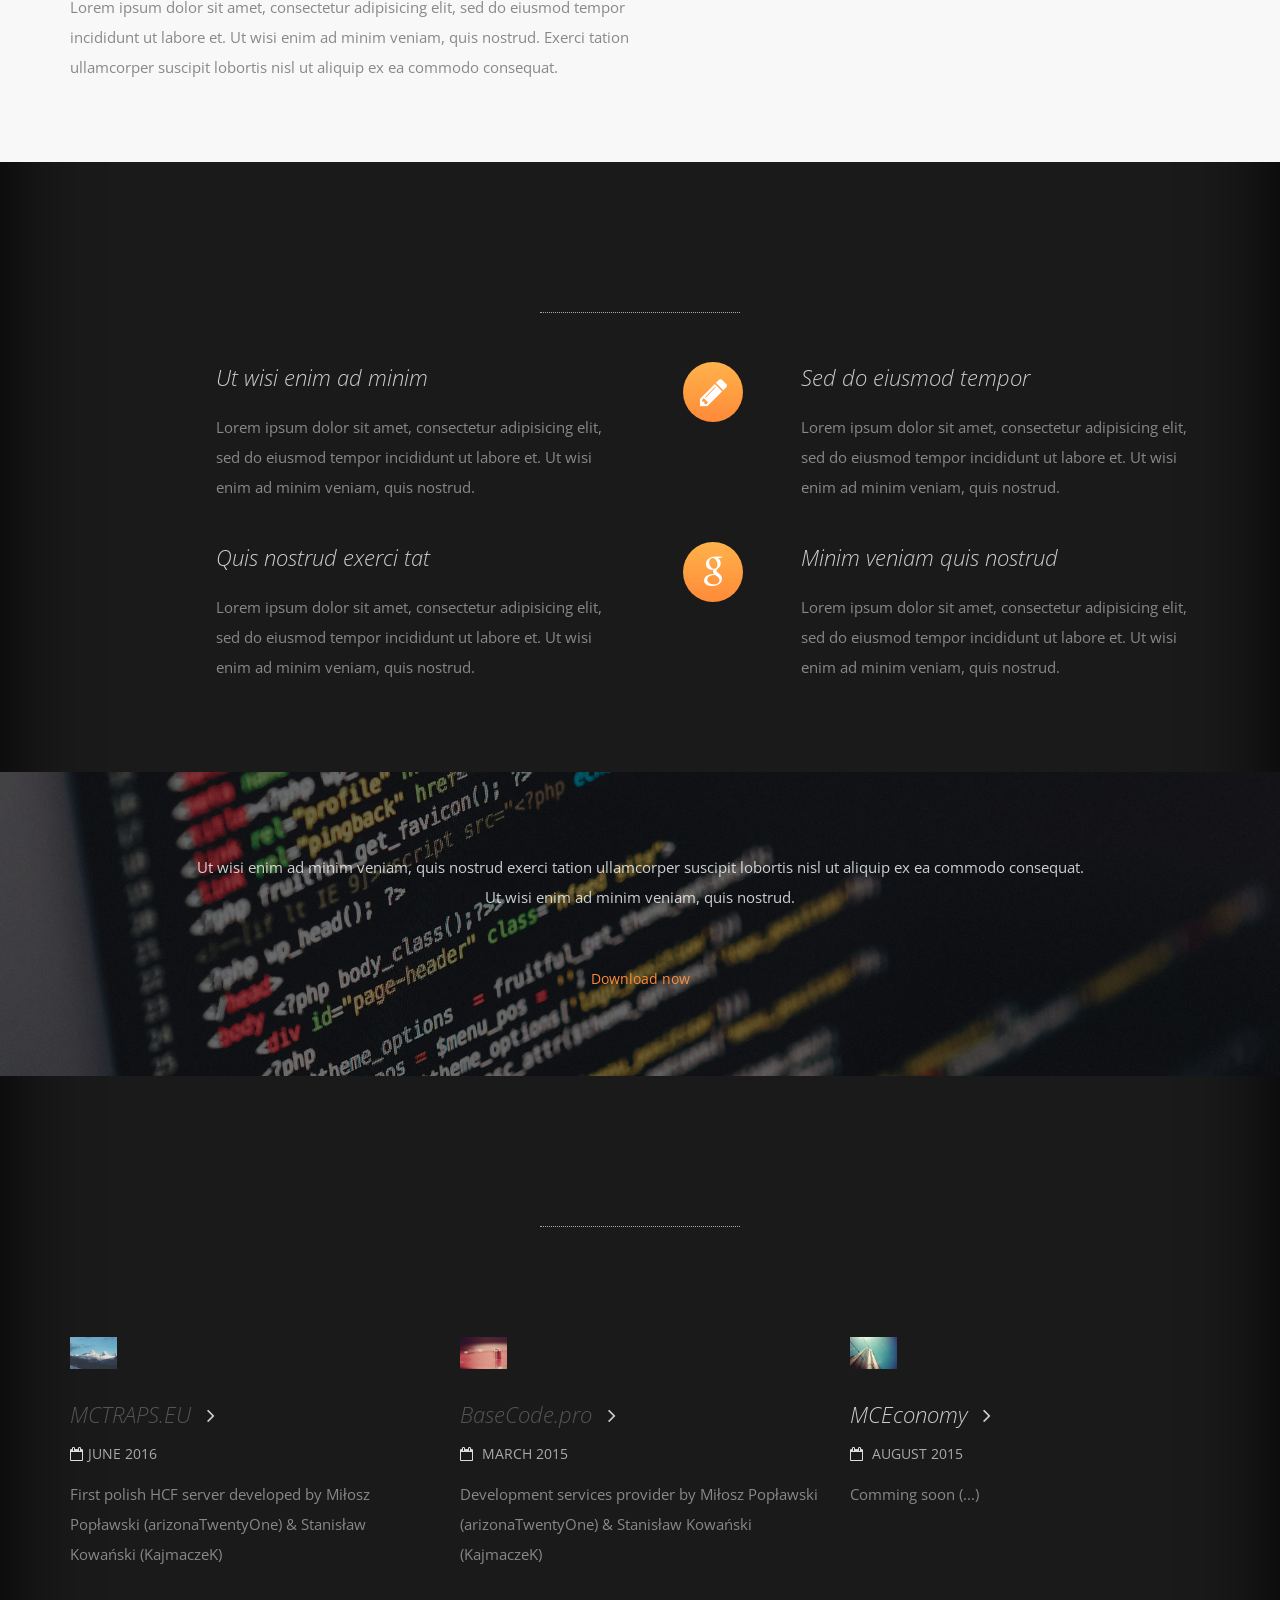
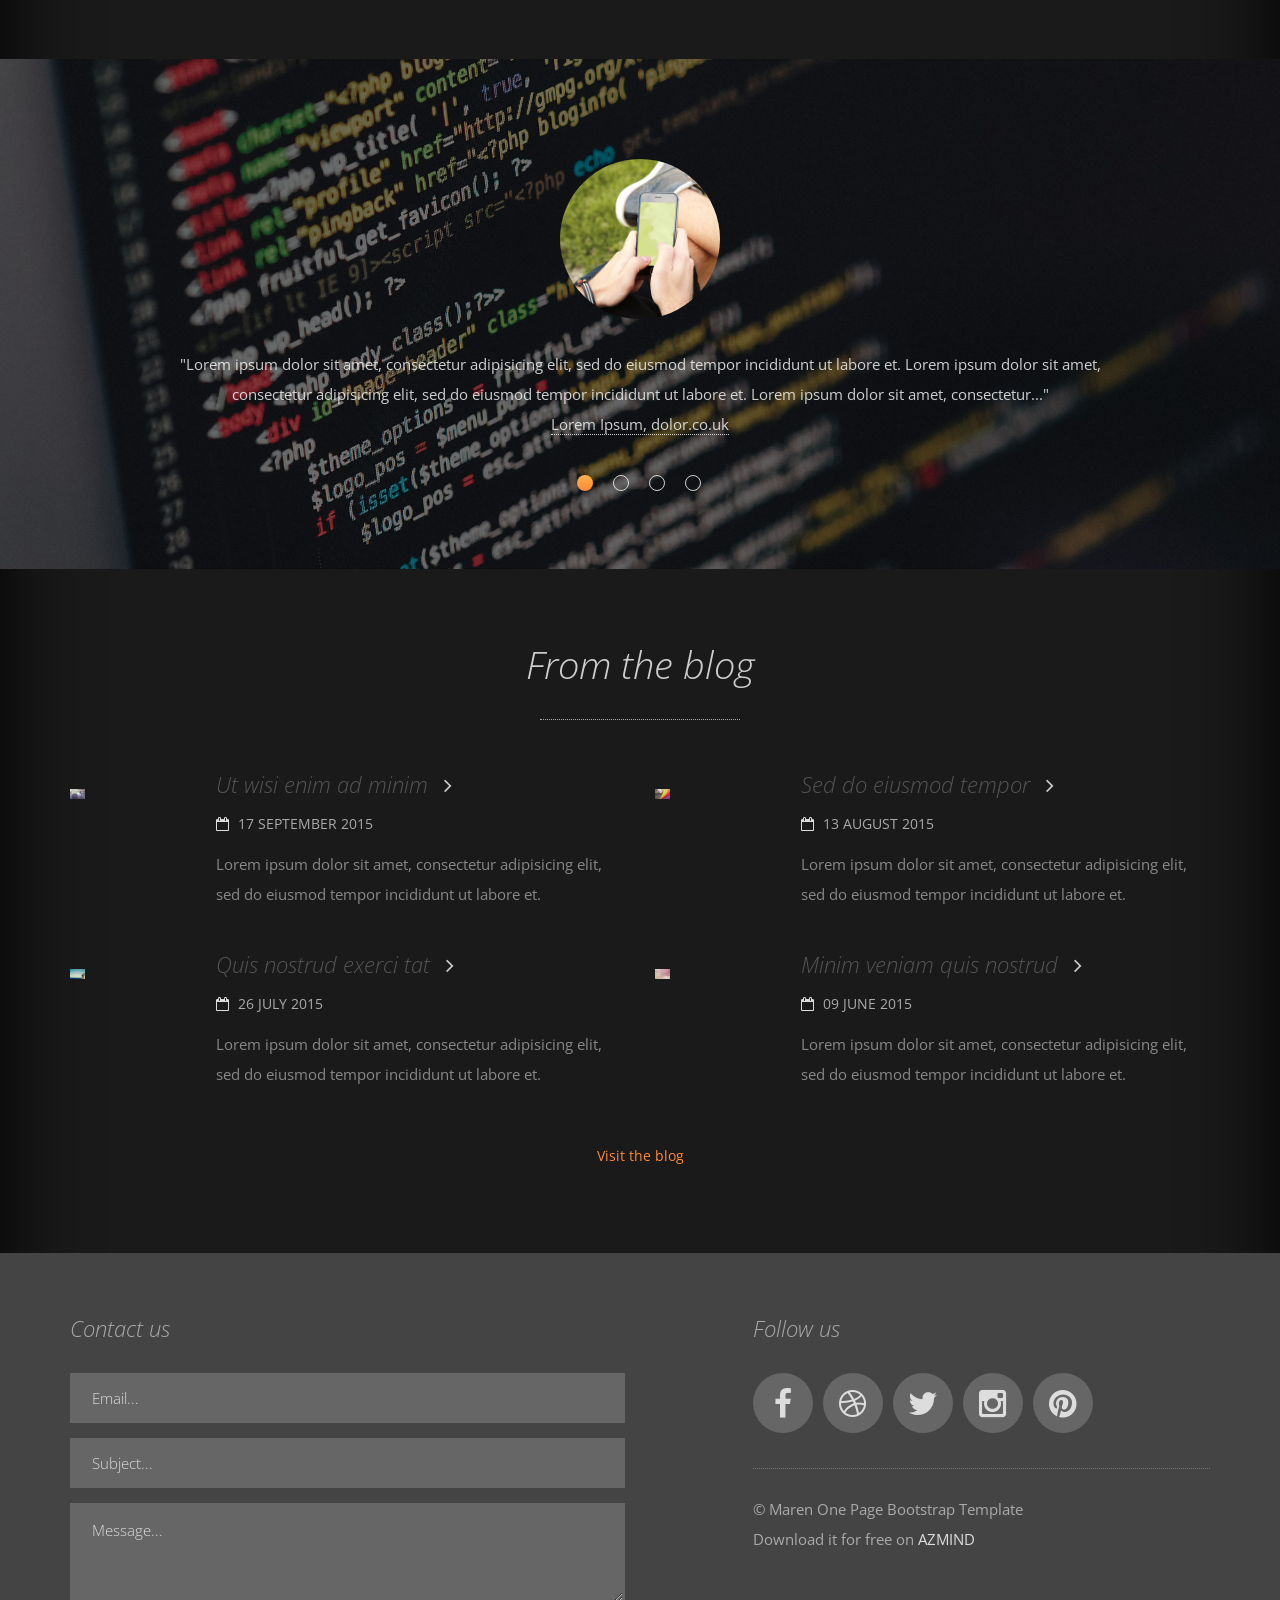
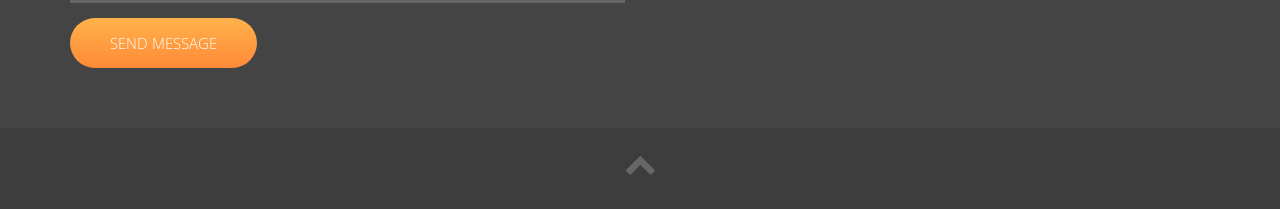
==== commit fb5096c3: "Services" ====
--- a/index.html
+++ b/index.html
@@ -307,7 +307,7 @@
 	                	<div class="portfolio-box-image">
 	                		<img src="assets/img/portfolio/1.jpg" alt="" data-at2x="assets/img/portfolio/1.jpg">
 	                	</div>
-                		<h3><a href="https://basecode.pro">MCTRAPS.EU</a> <i class="fa fa-angle-right"></i></h3>
+                		<h3><a href="http://mctraps.eu">MCTRAPS.EU</a> <i class="fa fa-angle-right"></i></h3>
                 		<div class="portfolio-box-date"><i class="fa fa-calendar-o"></i>June 2016</div>
                 		<p>First polish HCF server developed by Miłosz Popławski (arizonaTwentyOne) & Stanisław Kowański (KajmaczeK)</p>
                     </div>
@@ -315,7 +315,7 @@
 	                	<div class="portfolio-box-image">
 	                		<img src="assets/img/portfolio/2.jpg" alt="" data-at2x="assets/img/portfolio/2.jpg">
 	                	</div>
-                		<h3><a href="https://basecode.pro">BaseCode.pro</a> <i class="fa fa-angle-right"></i></h3>
+                		<h3><a href="http://basecode.pro">BaseCode.pro</a> <i class="fa fa-angle-right"></i></h3>
                 		<div class="portfolio-box-date"><i class="fa fa-calendar-o"></i> March 2015</div>
                 		<p>Development services provider by Miłosz Popławski (arizonaTwentyOne) & Stanisław Kowański (KajmaczeK)</p>
                     </div>
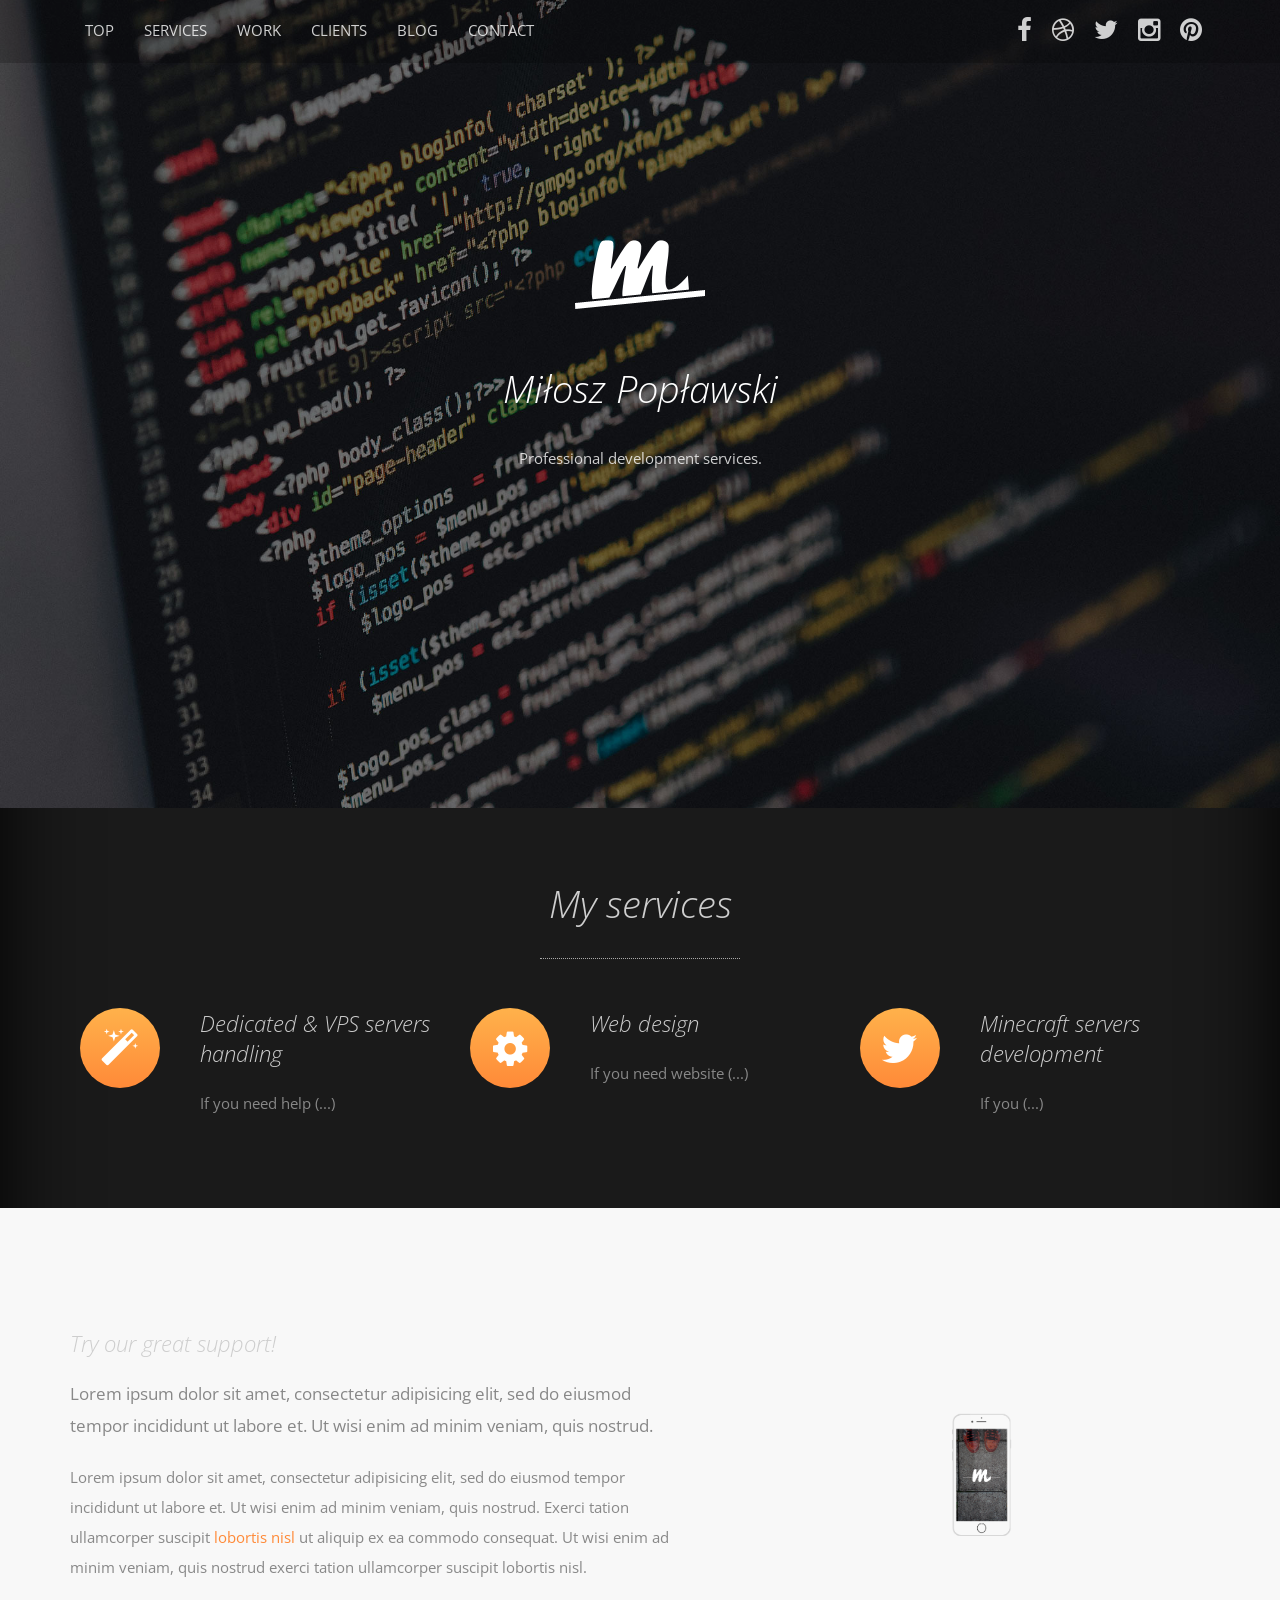
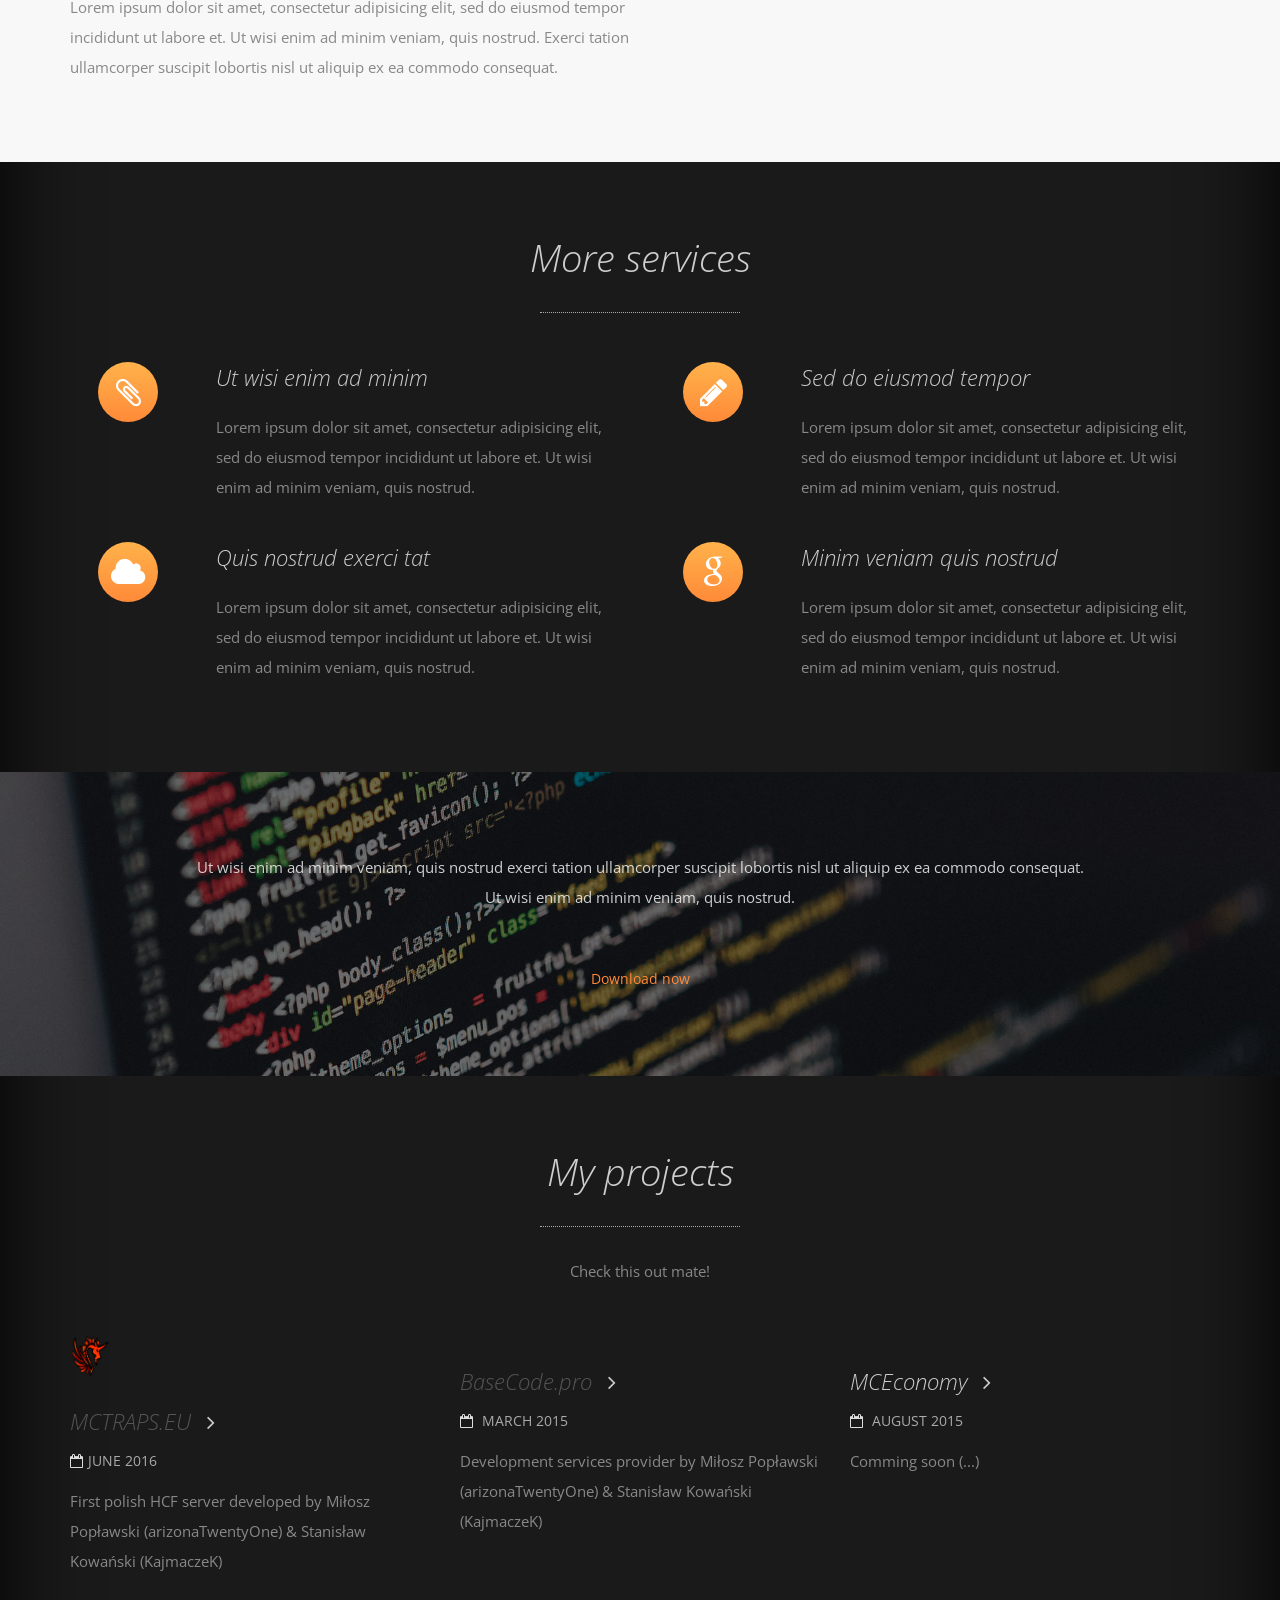
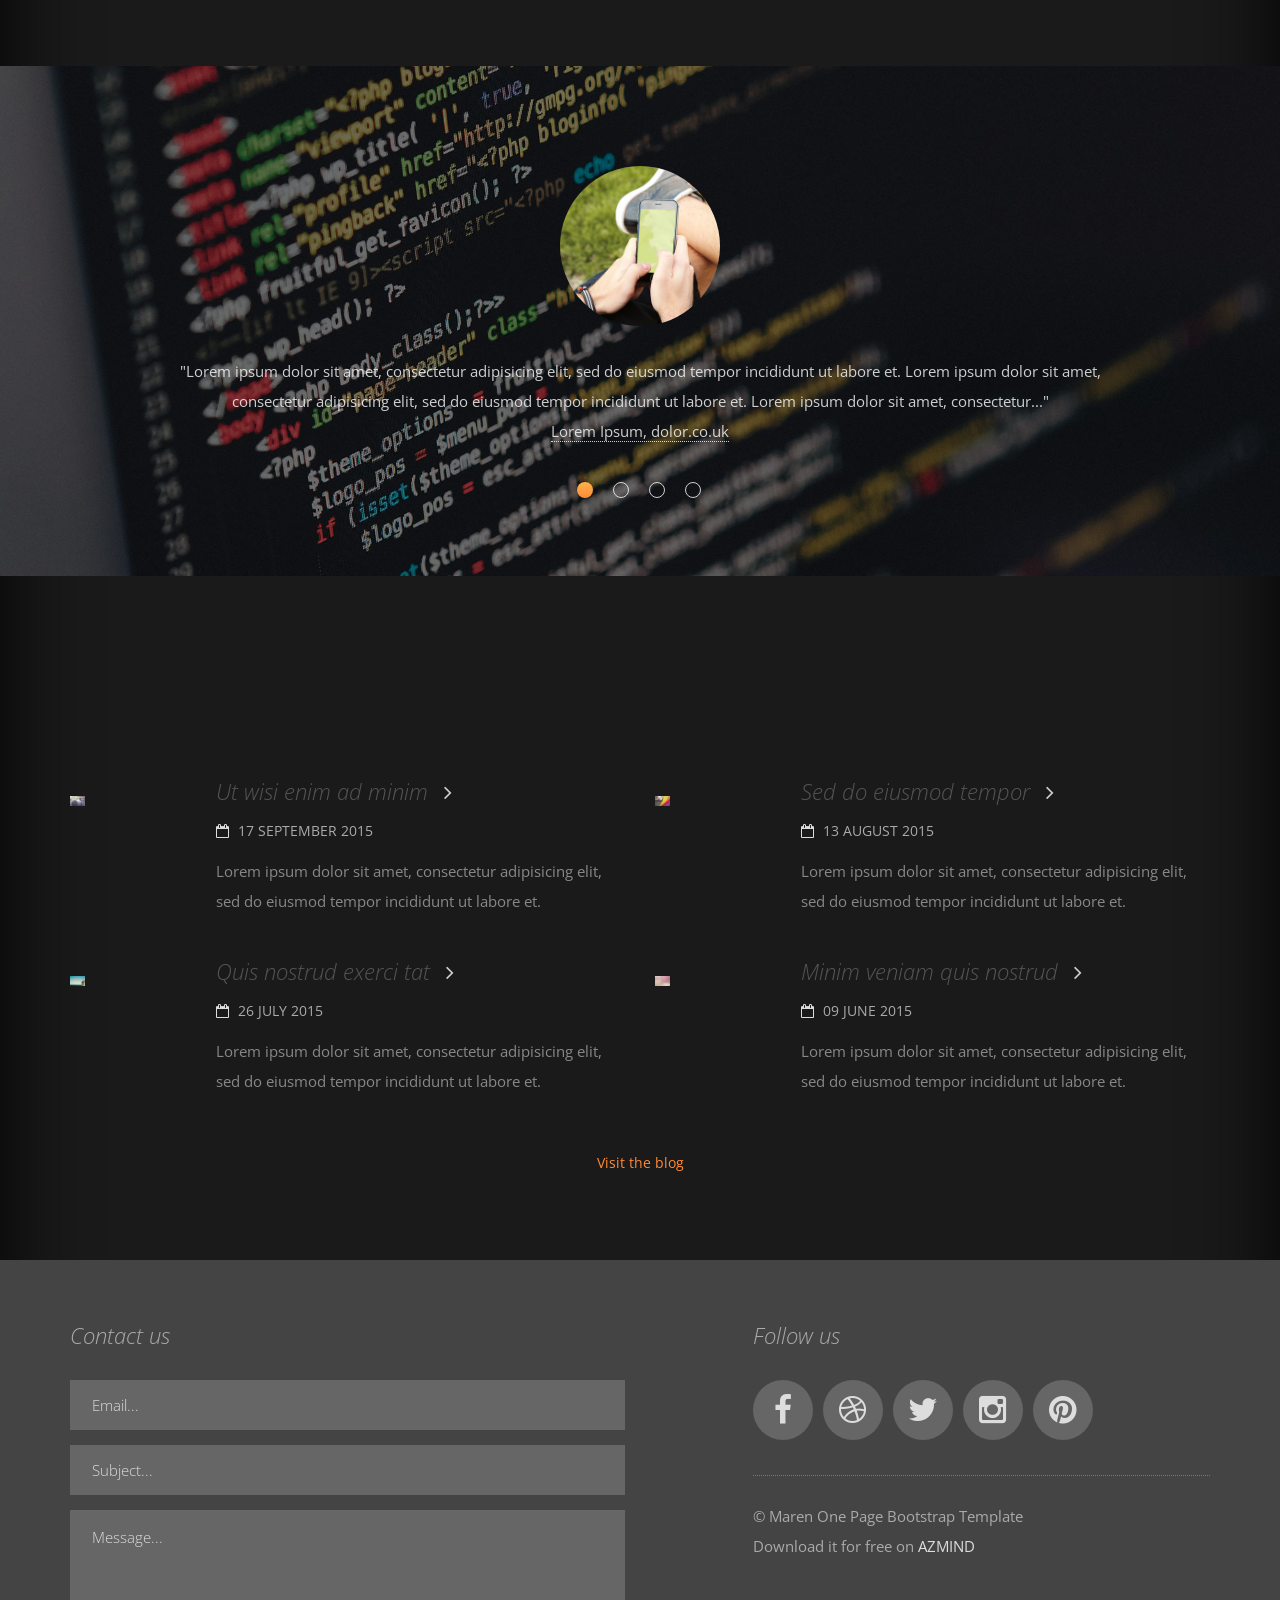
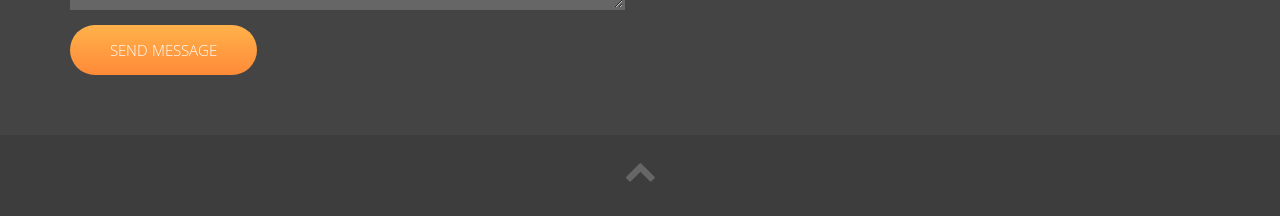
==== commit 711fda8a: "Services" ====
--- a/index.html
+++ b/index.html
@@ -305,7 +305,7 @@
 	            <div class="row">
                 	<div class="col-sm-4 portfolio-box wow fadeInUp">
 	                	<div class="portfolio-box-image">
-	                		<img src="assets/img/portfolio/1.jpg" alt="" data-at2x="assets/img/portfolio/1.jpg">
+							<img src="assets/img/mctraps.png" style="width:40px">
 	                	</div>
                 		<h3><a href="http://mctraps.eu">MCTRAPS.EU</a> <i class="fa fa-angle-right"></i></h3>
                 		<div class="portfolio-box-date"><i class="fa fa-calendar-o"></i>June 2016</div>
@@ -313,7 +313,7 @@
                     </div>
                     <div class="col-sm-4 portfolio-box wow fadeInDown">
 	                	<div class="portfolio-box-image">
-	                		<img src="assets/img/portfolio/2.jpg" alt="" data-at2x="assets/img/portfolio/2.jpg">
+	                		<!--<img src="assets/img/portfolio/2.jpg" alt="" data-at2x="assets/img/portfolio/2.jpg">-->
 	                	</div>
                 		<h3><a href="http://basecode.pro">BaseCode.pro</a> <i class="fa fa-angle-right"></i></h3>
                 		<div class="portfolio-box-date"><i class="fa fa-calendar-o"></i> March 2015</div>
@@ -321,7 +321,7 @@
                     </div>
                     <div class="col-sm-4 portfolio-box wow fadeInUp">
 	                	<div class="portfolio-box-image">
-	                		<img src="assets/img/portfolio/3.jpg" alt="" data-at2x="assets/img/portfolio/3.jpg">
+	                		<!--<img src="assets/img/portfolio/3.jpg" alt="" data-at2x="assets/img/portfolio/3.jpg">-->
 	                	</div>
                 		<h3>MCEconomy</a> <i class="fa fa-angle-right"></i></h3>
                 		<div class="portfolio-box-date"><i class="fa fa-calendar-o"></i> August 2015</div>
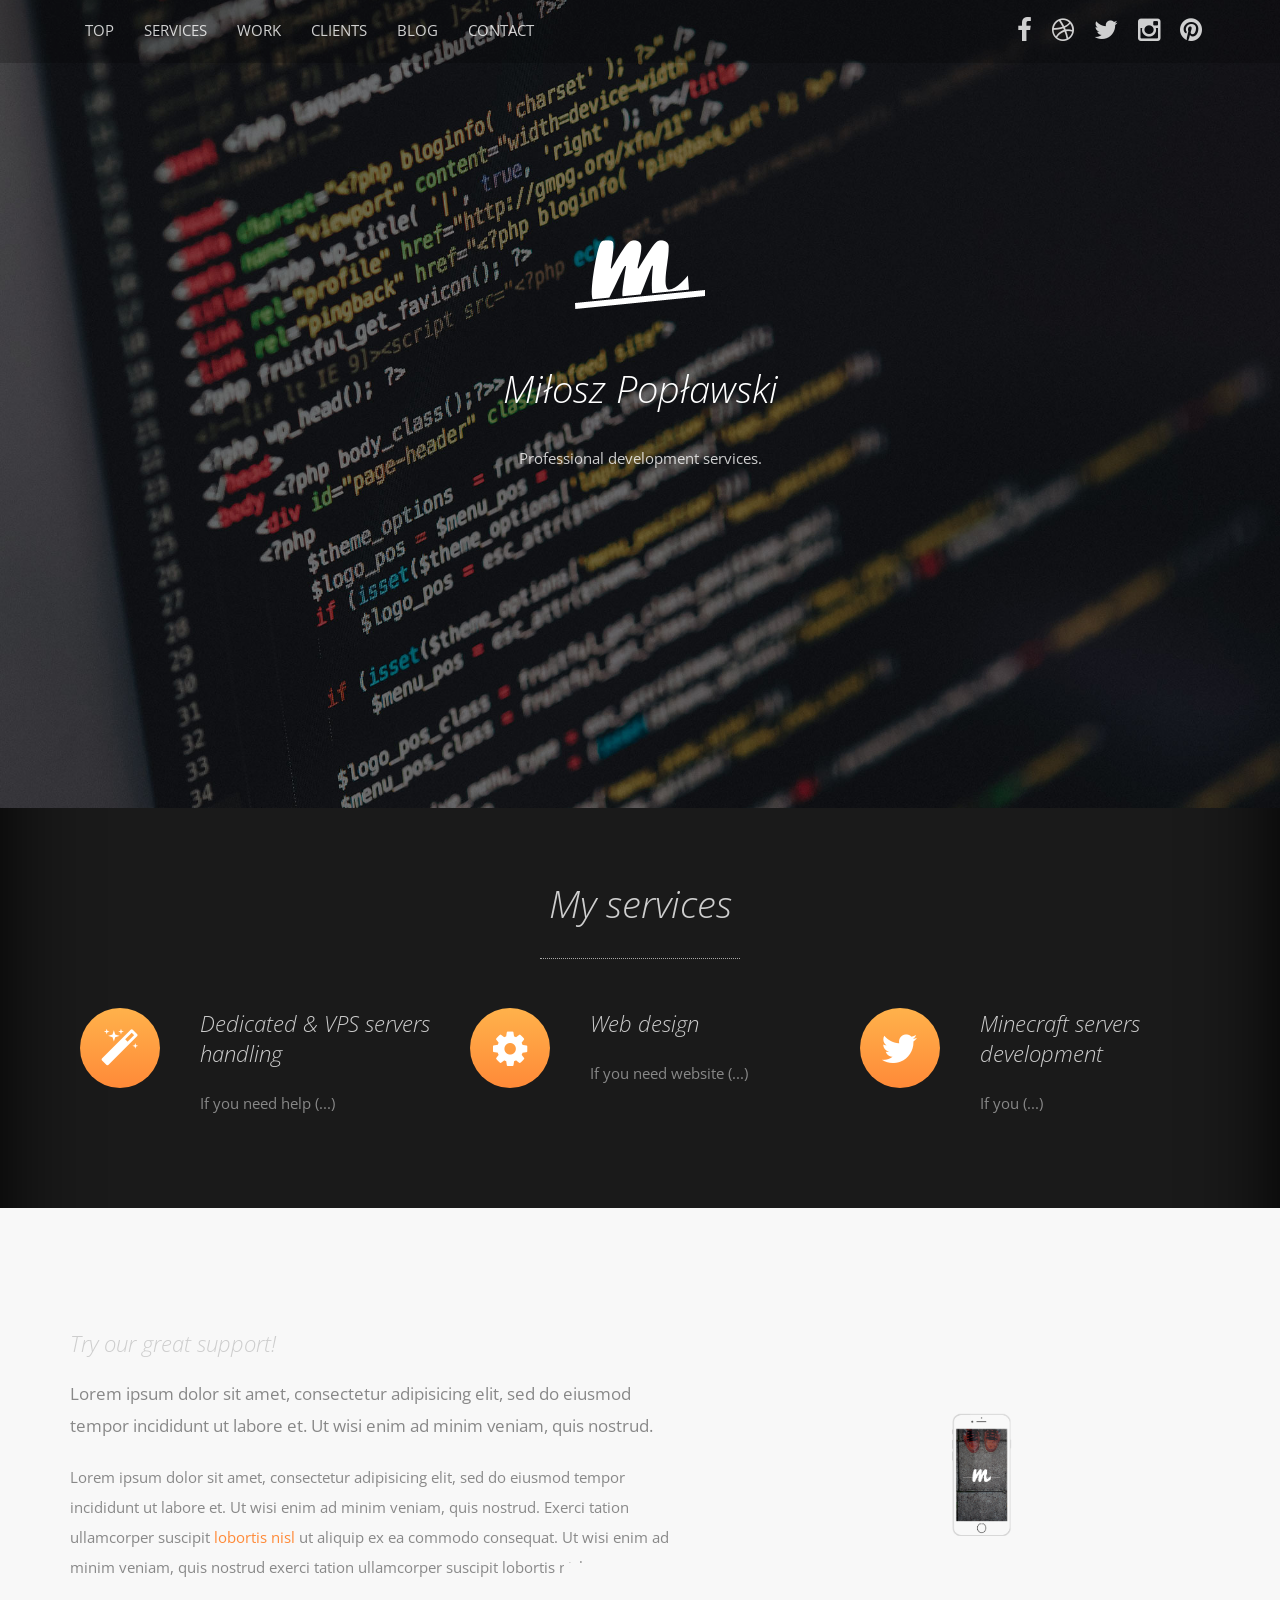
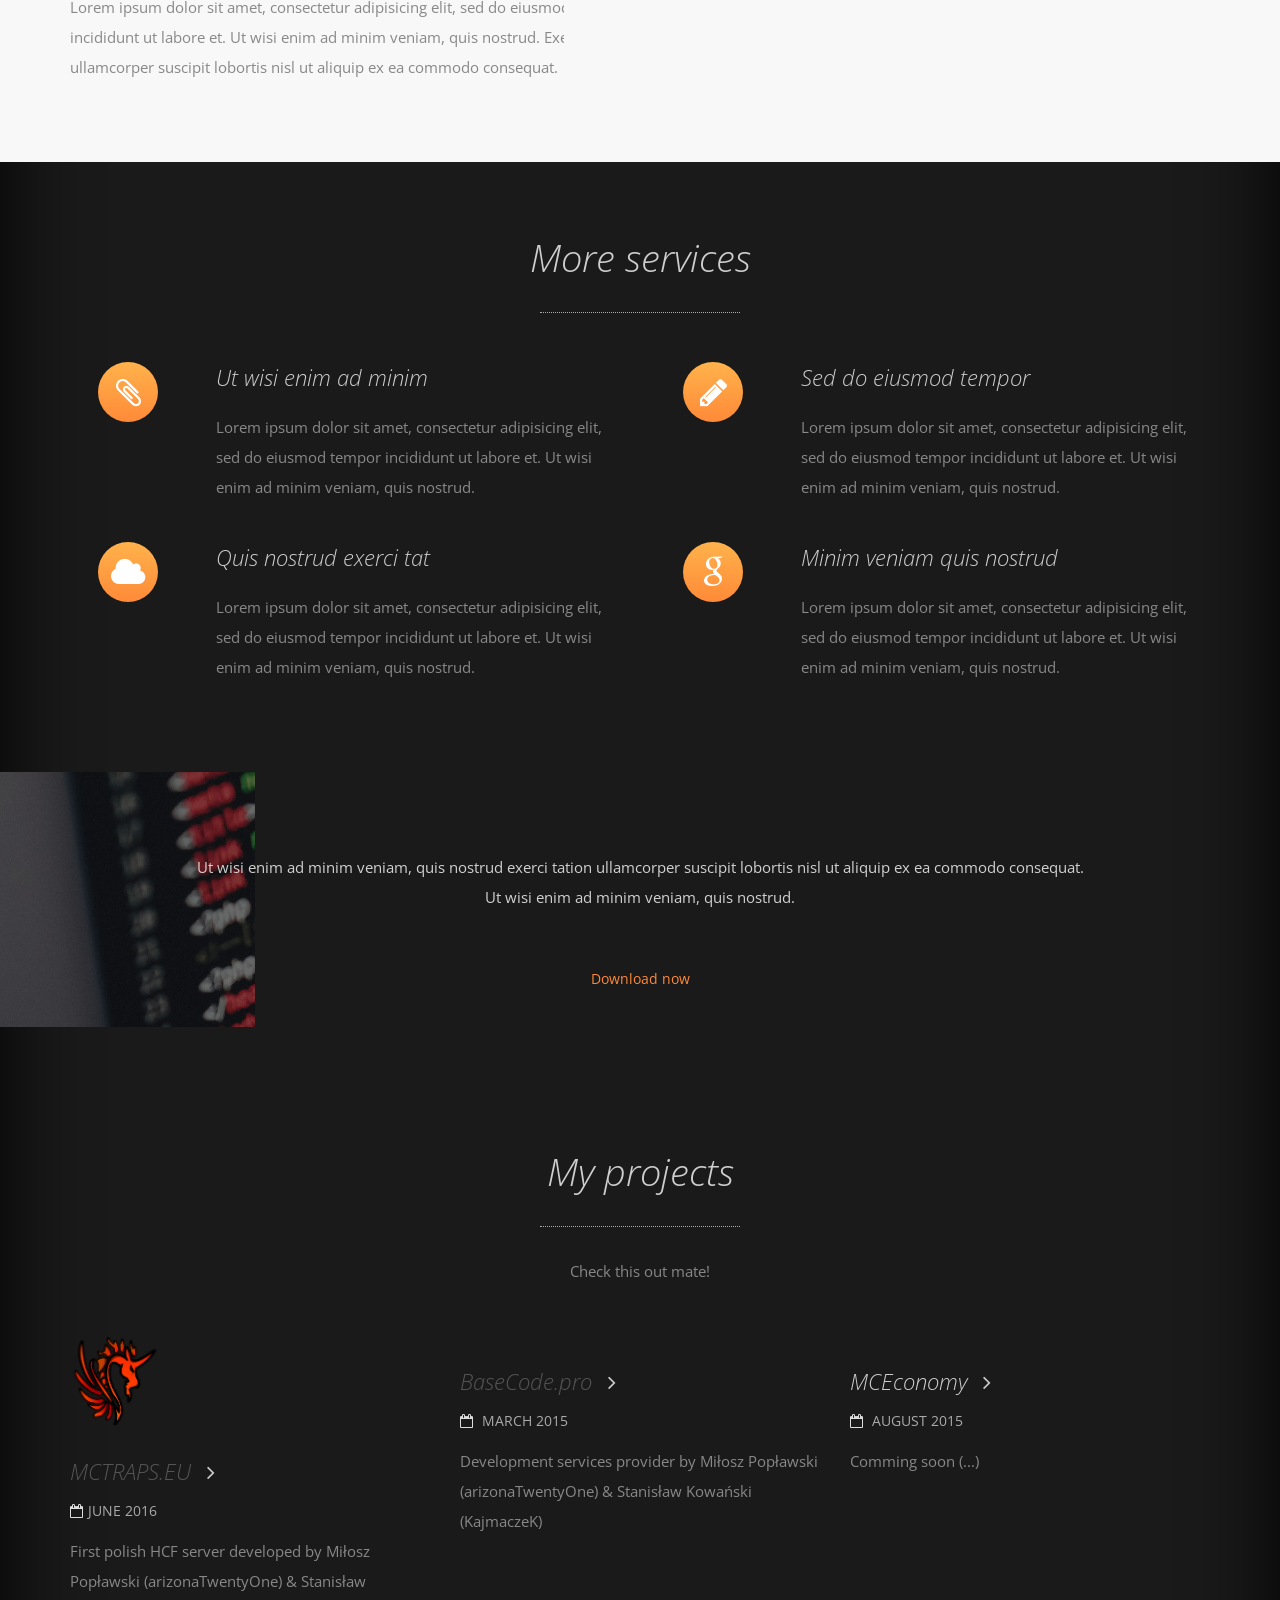
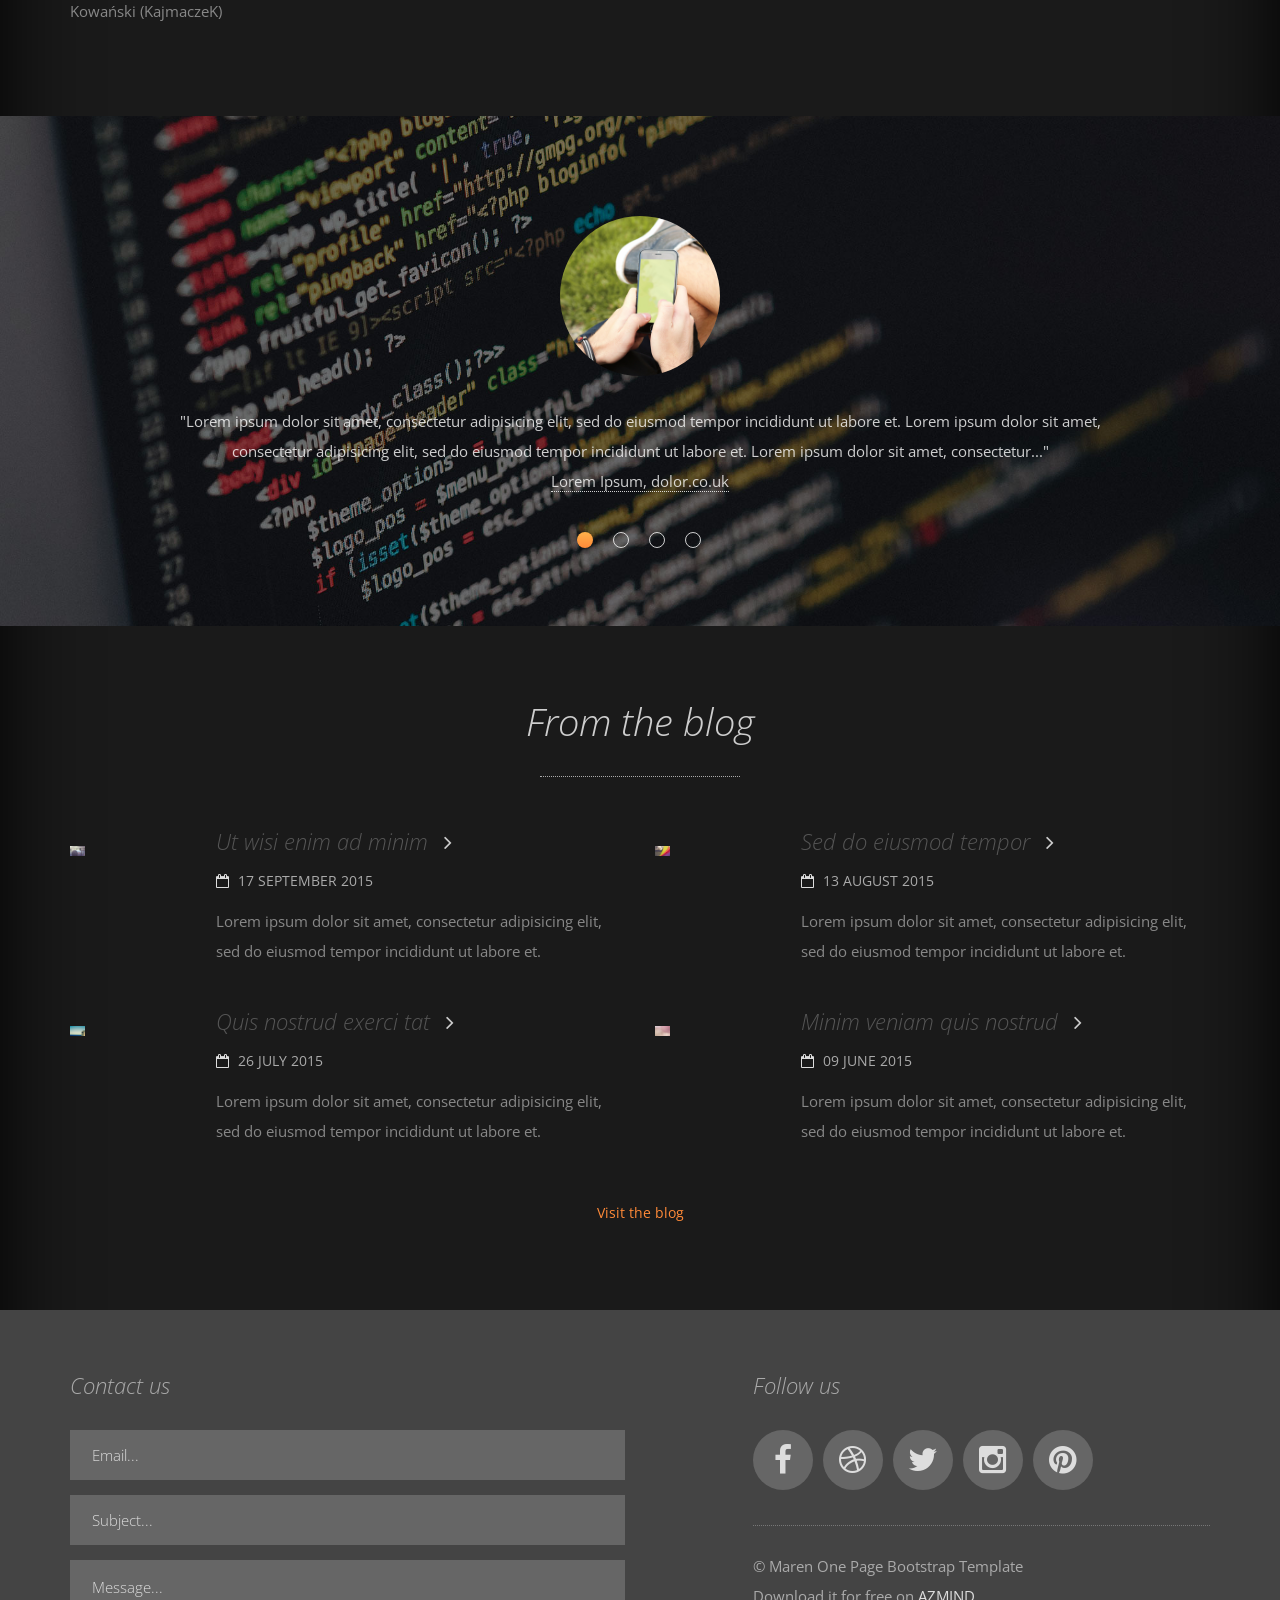
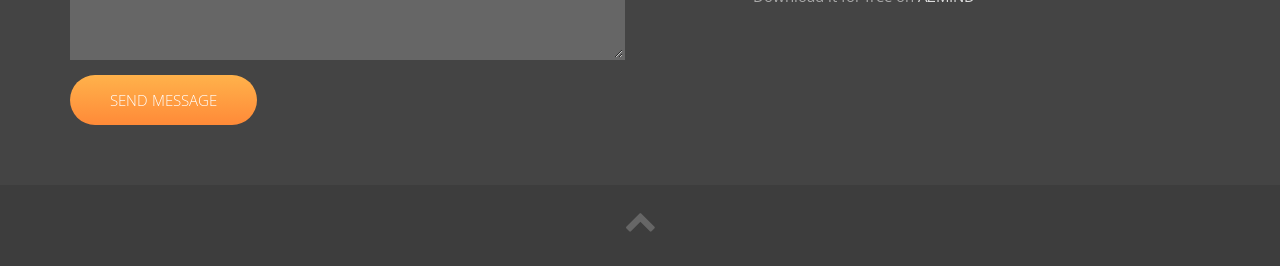
==== commit 232dbd9a: "Services" ====
--- a/index.html
+++ b/index.html
@@ -305,7 +305,7 @@
 	            <div class="row">
                 	<div class="col-sm-4 portfolio-box wow fadeInUp">
 	                	<div class="portfolio-box-image">
-							<img src="assets/img/mctraps.png" style="width:40px">
+							<img src="assets/img/mctraps.png" style="max-width:90px">
 	                	</div>
                 		<h3><a href="http://mctraps.eu">MCTRAPS.EU</a> <i class="fa fa-angle-right"></i></h3>
                 		<div class="portfolio-box-date"><i class="fa fa-calendar-o"></i>June 2016</div>
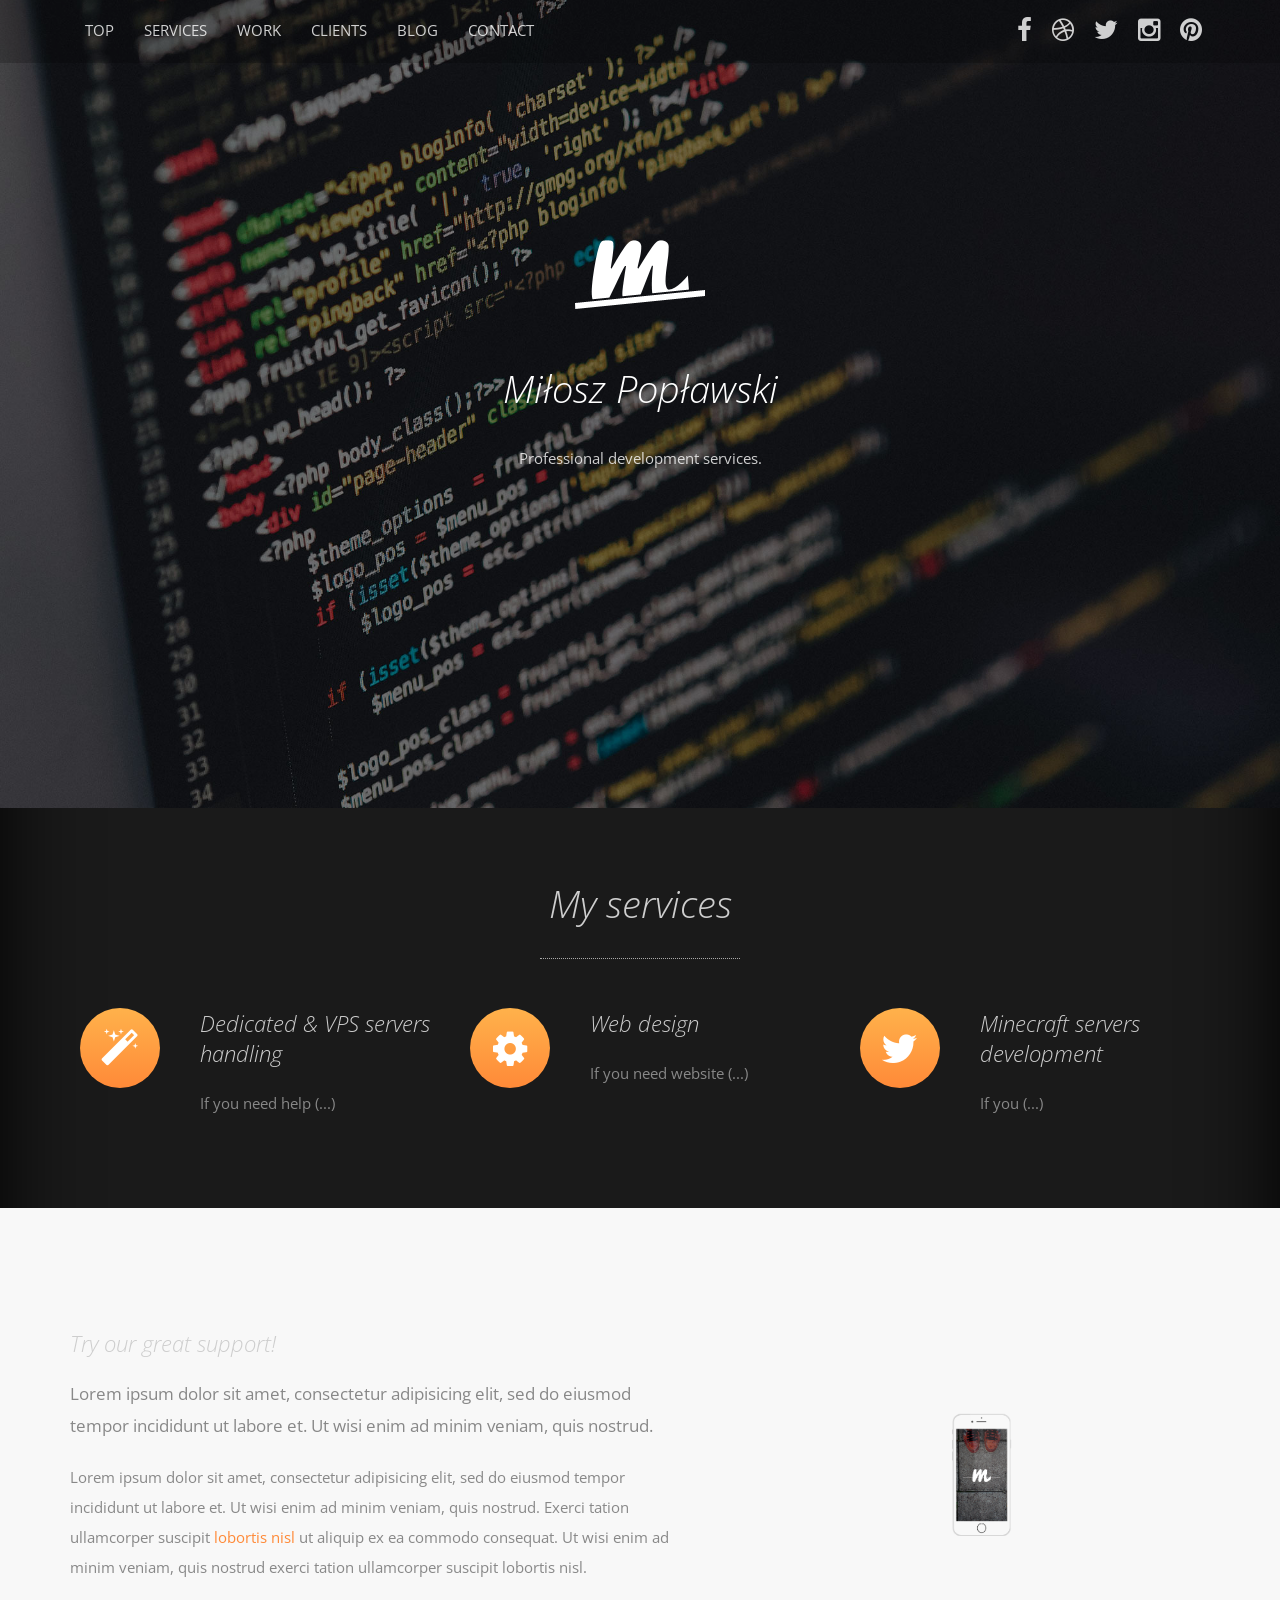
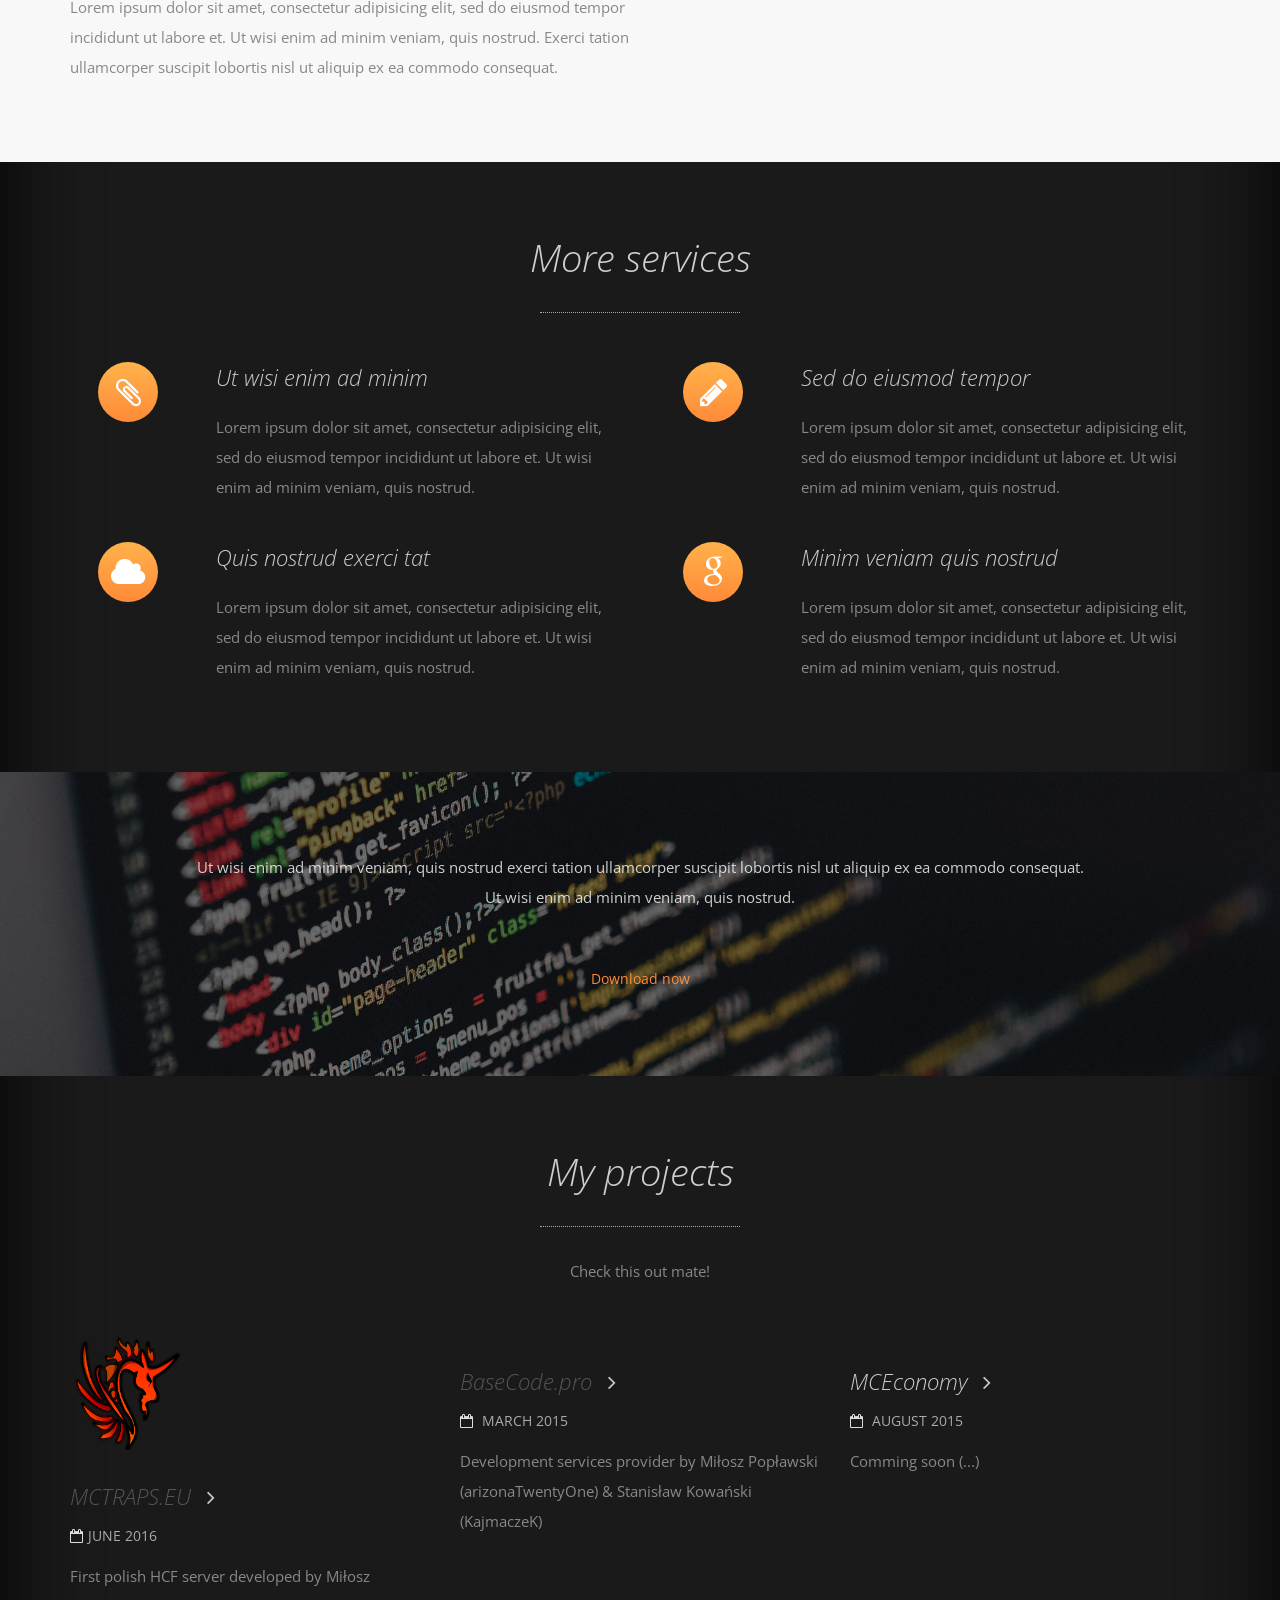
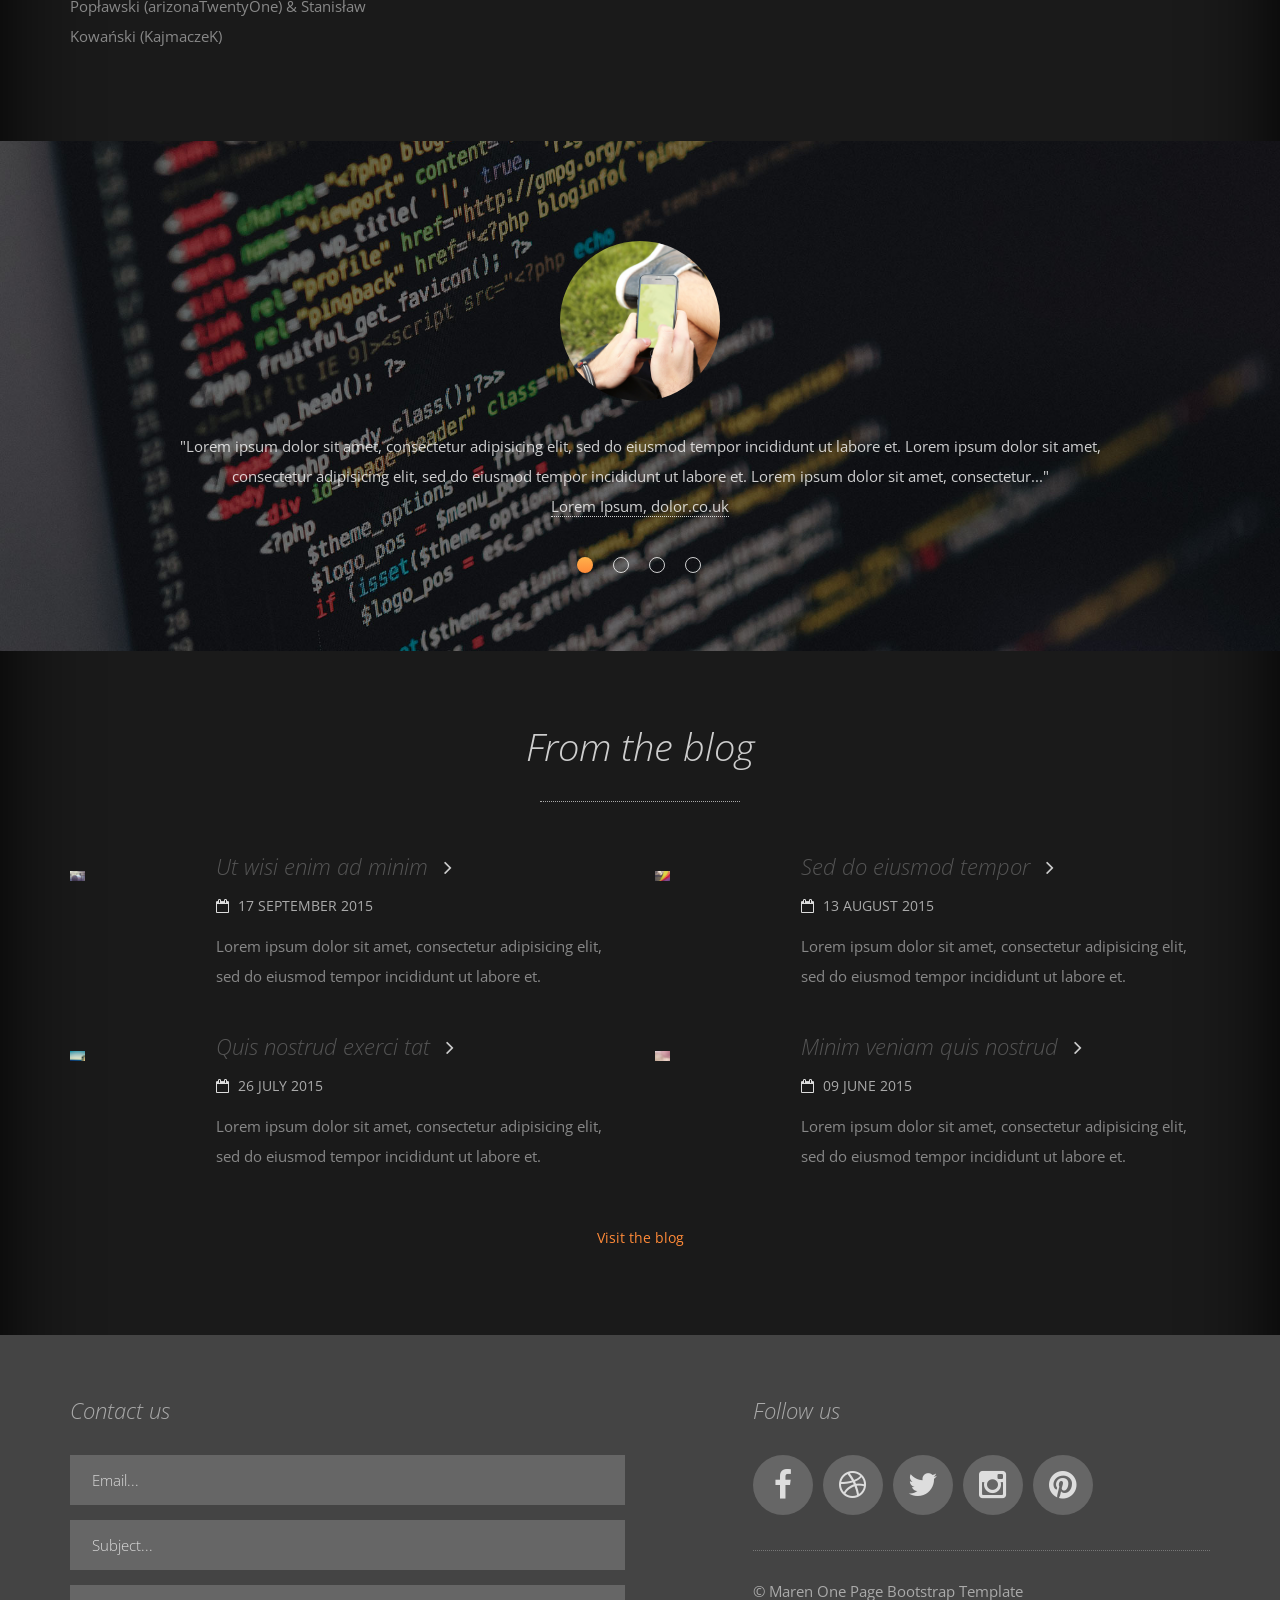
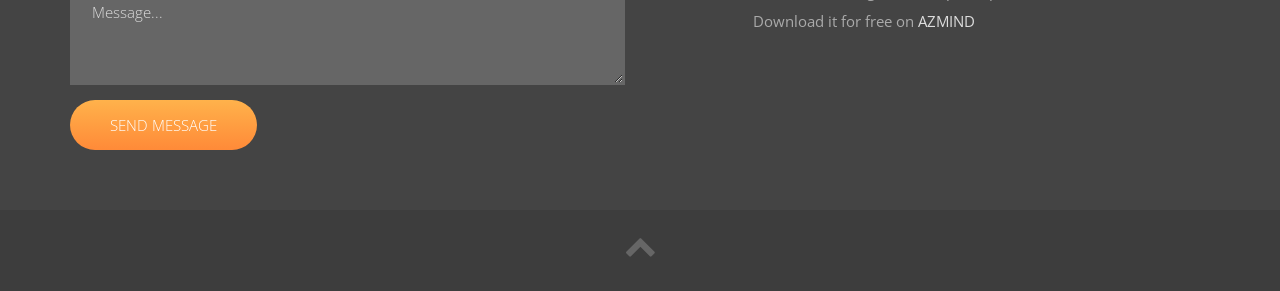
==== commit 81dfee94: "Services" ====
--- a/index.html
+++ b/index.html
@@ -83,7 +83,7 @@
                         	<div class="logo wow fadeInDown">
                         		<a href="index.html"></a>
                         	</div>
-                            <h1 class="wow fadeInLeftBig">Miłosz Popławski</h1>
+                            <h1 class="animated zoomIn">Miłosz Popławski</h1>
                             <div class="description wow fadeInLeftBig">
                             	<p>
 	                            	Professional development services.
@@ -305,7 +305,7 @@
 	            <div class="row">
                 	<div class="col-sm-4 portfolio-box wow fadeInUp">
 	                	<div class="portfolio-box-image">
-							<img src="assets/img/mctraps.png" style="max-width:90px">
+							<img src="assets/img/mctraps.png" style="max-width:115px">
 	                	</div>
                 		<h3><a href="http://mctraps.eu">MCTRAPS.EU</a> <i class="fa fa-angle-right"></i></h3>
                 		<div class="portfolio-box-date"><i class="fa fa-calendar-o"></i>June 2016</div>
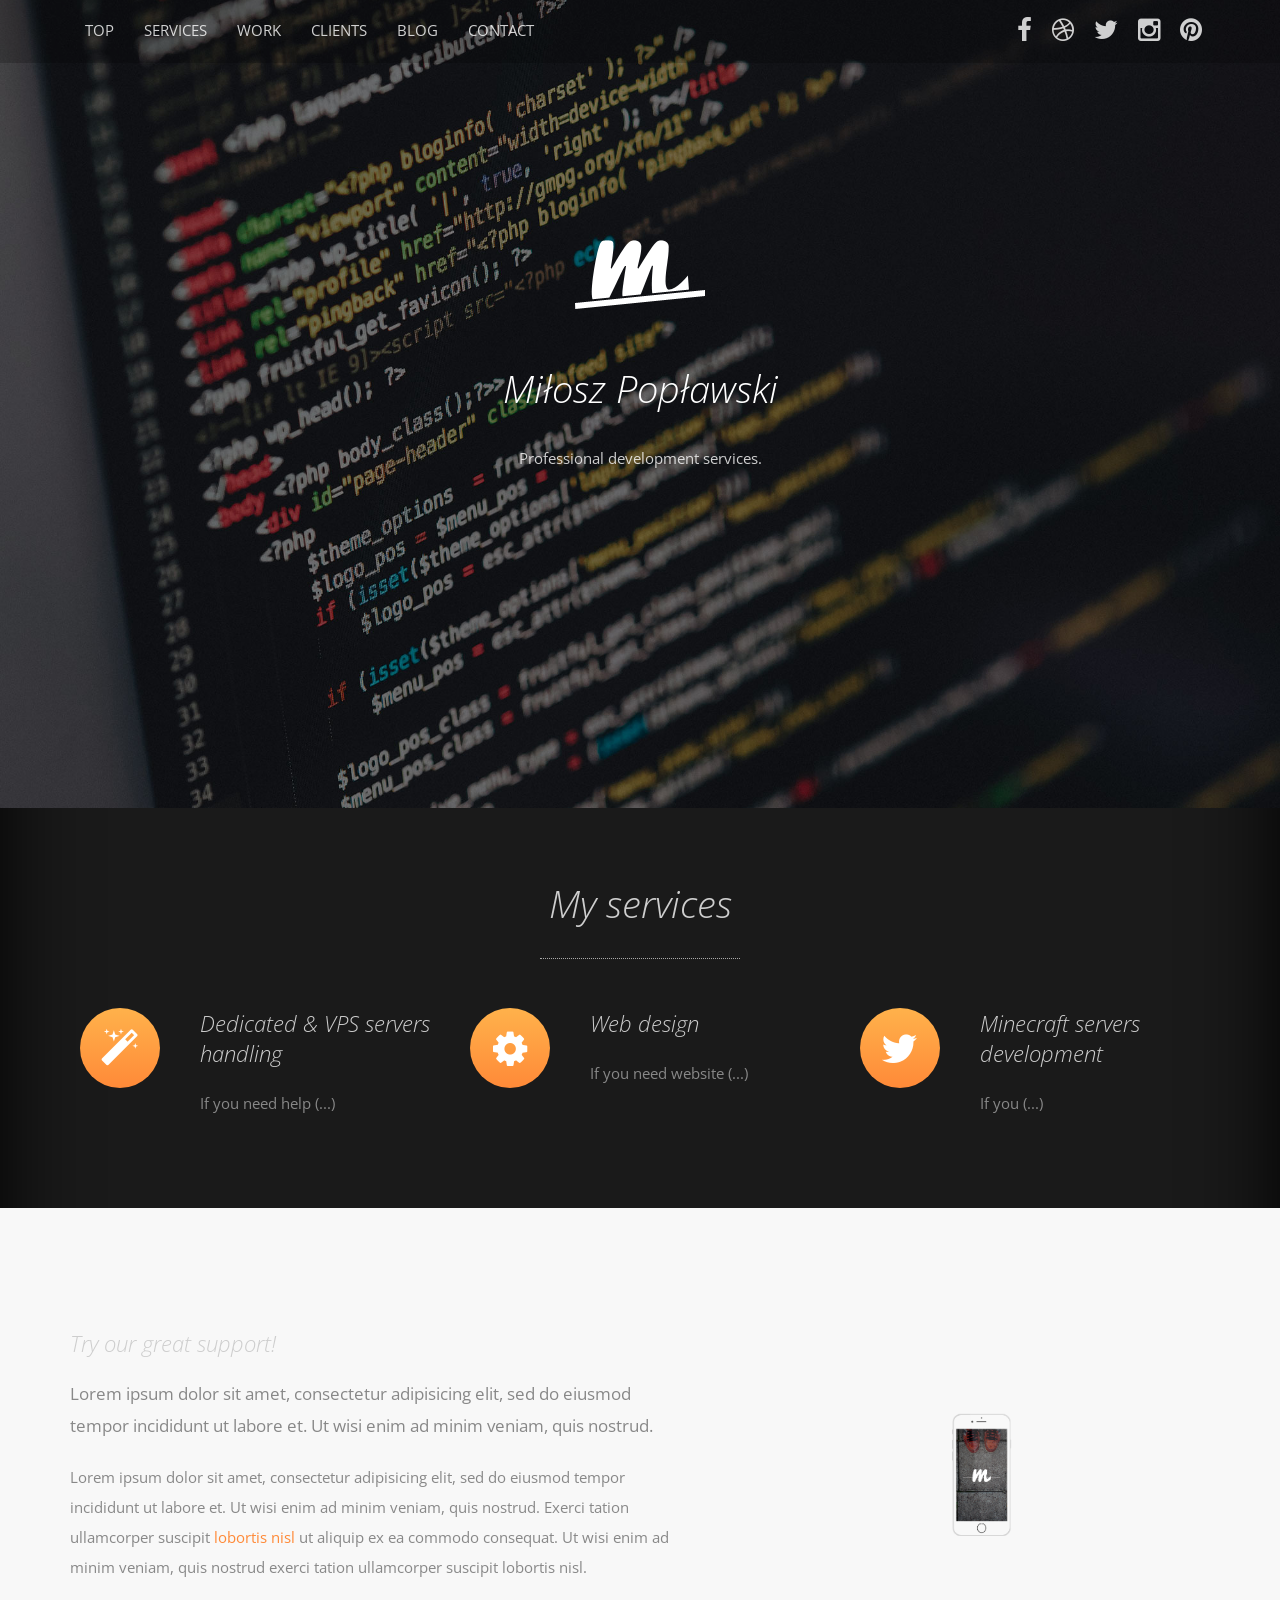
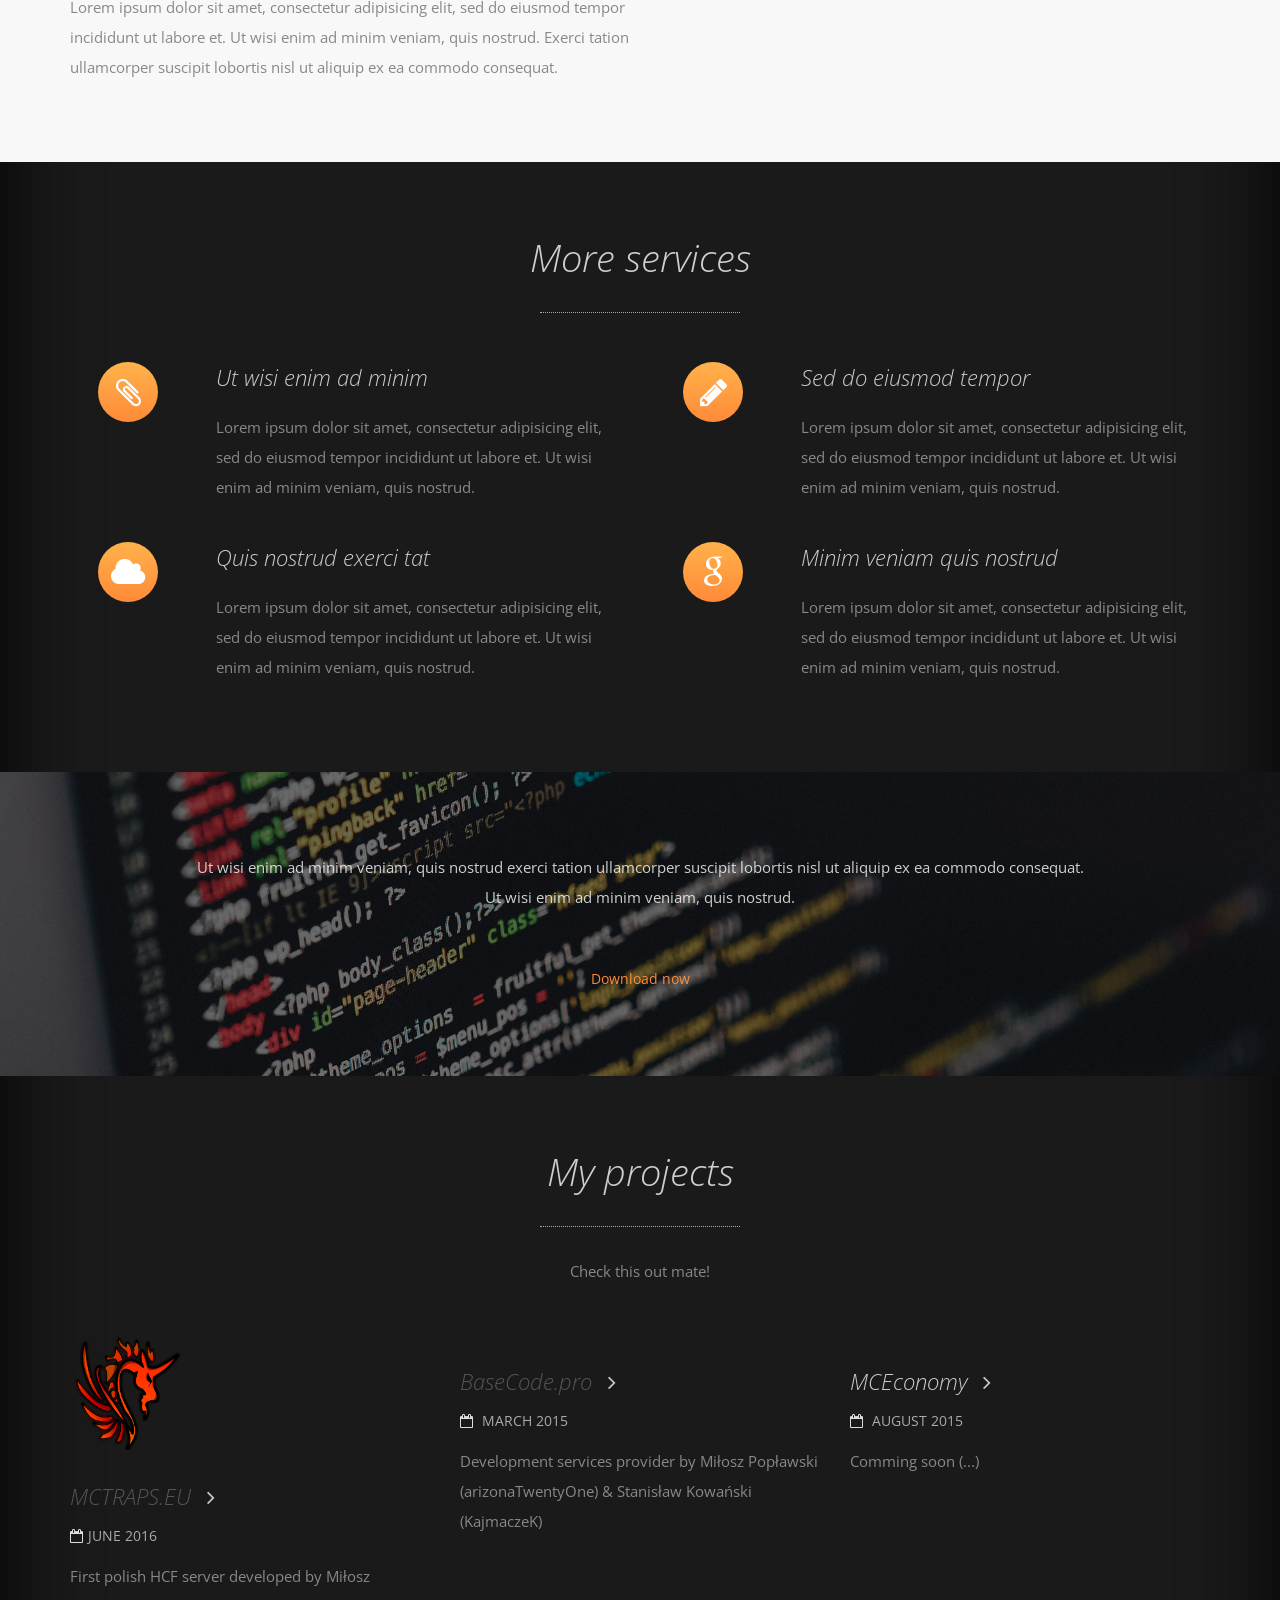
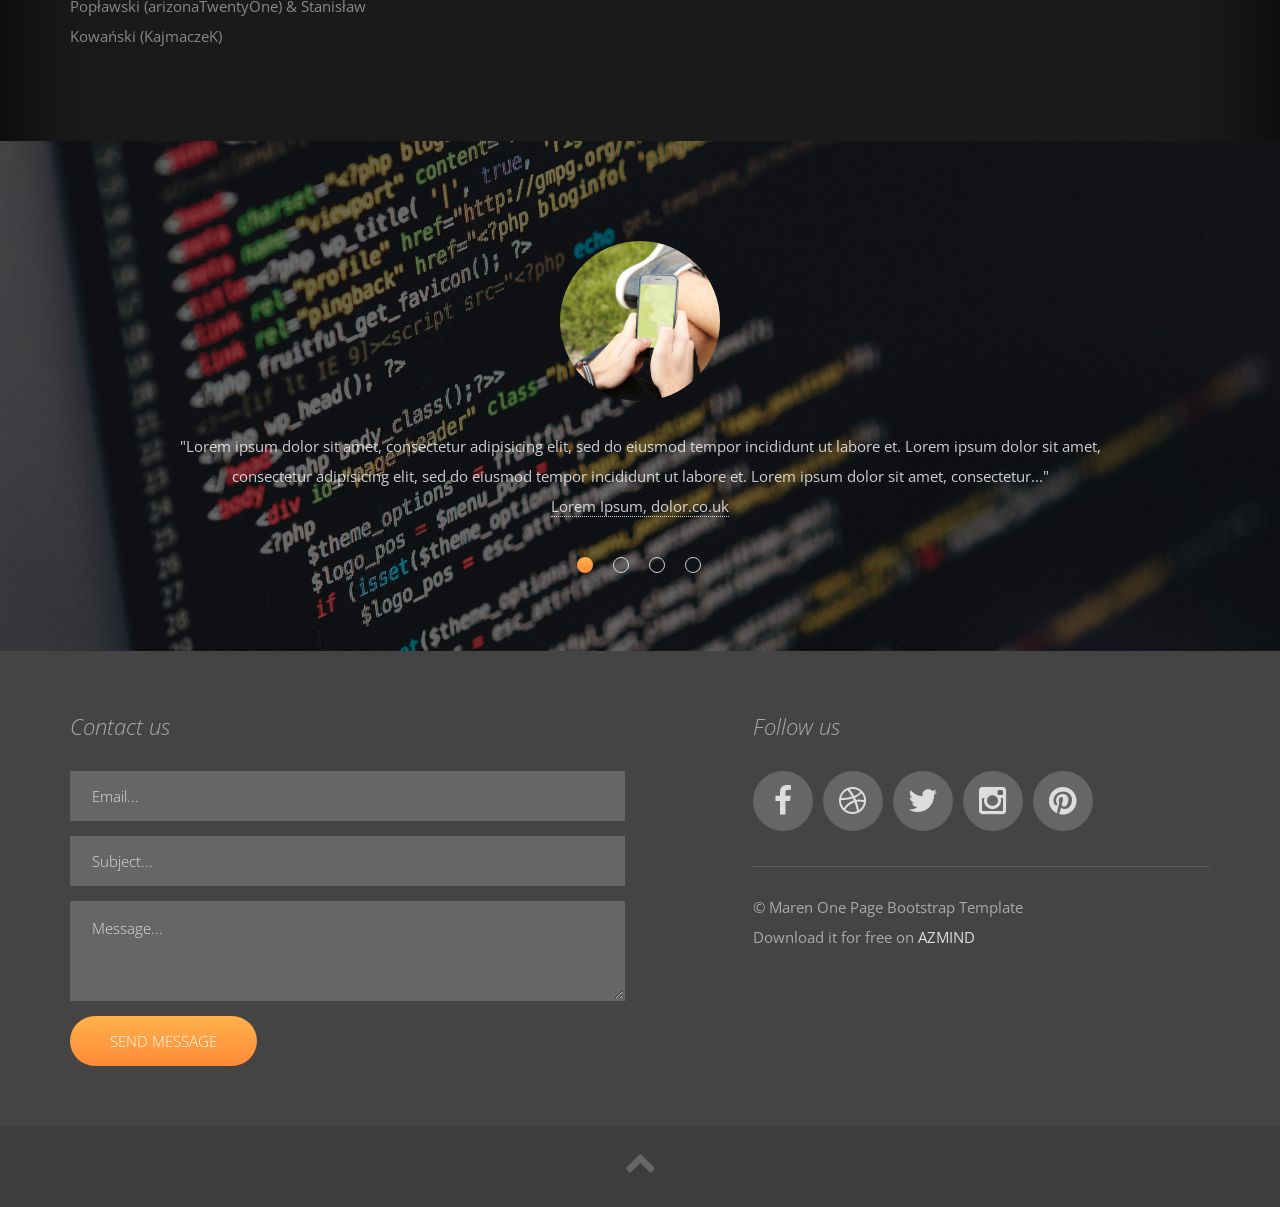
==== commit 55125a92: "Services" ====
--- a/index.html
+++ b/index.html
@@ -417,97 +417,6 @@
 	            </div>
 	        </div>
         </div>
-                
-        <!-- Blog -->
-        <div class="blog-container section-container">
-	        <div class="container">
-	        	
-	            <div class="row">
-	                <div class="col-sm-12 blog section-description wow fadeIn">
-	                    <h2>From the blog</h2>
-	                    <div class="divider-1 wow fadeInUp"><span></span></div>
-	                </div>
-	            </div>
-	            
-	            <div class="row">
-	                <div class="col-sm-6 blog-box wow fadeInLeft">
-	                	<div class="row">
-	                		<div class="col-sm-3">
-	                			<div class="blog-box-image">
-	                				<img src="assets/img/blog/1.jpg" alt="" data-at2x="assets/img/blog/1.jpg">
-	                			</div>
-	                		</div>
-	                		<div class="col-sm-9">
-	                			<h3><a href="#">Ut wisi enim ad minim</a> <i class="fa fa-angle-right"></i></h3>
-	                			<div class="blog-box-date"><i class="fa fa-calendar-o"></i> 17 September 2015</div>
-		                    	<p>
-		                    		Lorem ipsum dolor sit amet, consectetur adipisicing elit, sed do eiusmod tempor incididunt ut labore et.
-		                    	</p>
-	                		</div>
-	                	</div>
-	                </div>
-	                <div class="col-sm-6 blog-box wow fadeInLeft">
-	                	<div class="row">
-	                		<div class="col-sm-3">
-	                			<div class="blog-box-image">
-	                				<img src="assets/img/blog/2.jpg" alt="" data-at2x="assets/img/blog/2.jpg">
-	                			</div>
-	                		</div>
-	                		<div class="col-sm-9">
-	                			<h3><a href="#">Sed do eiusmod tempor</a> <i class="fa fa-angle-right"></i></h3>
-	                			<div class="blog-box-date"><i class="fa fa-calendar-o"></i> 13 August 2015</div>
-		                    	<p>
-		                    		Lorem ipsum dolor sit amet, consectetur adipisicing elit, sed do eiusmod tempor incididunt ut labore et.
-		                    	</p>
-	                		</div>
-	                	</div>
-	                </div>
-	            </div>
-	            
-	            <div class="row">
-	                <div class="col-sm-6 blog-box wow fadeInLeft">
-	                	<div class="row">
-	                		<div class="col-sm-3">
-	                			<div class="blog-box-image">
-	                				<img src="assets/img/blog/3.jpg" alt="" data-at2x="assets/img/blog/3.jpg">
-	                			</div>
-	                		</div>
-	                		<div class="col-sm-9">
-	                			<h3><a href="#">Quis nostrud exerci tat</a> <i class="fa fa-angle-right"></i></h3>
-	                			<div class="blog-box-date"><i class="fa fa-calendar-o"></i> 26 July 2015</div>
-		                    	<p>
-		                    		Lorem ipsum dolor sit amet, consectetur adipisicing elit, sed do eiusmod tempor incididunt ut labore et.
-		                    	</p>
-	                		</div>
-	                	</div>
-	                </div>
-	                <div class="col-sm-6 blog-box wow fadeInLeft">
-	                	<div class="row">
-	                		<div class="col-sm-3">
-	                			<div class="blog-box-image">
-	                				<img src="assets/img/blog/4.jpg" alt="" data-at2x="assets/img/blog/4.jpg">
-	                			</div>
-	                		</div>
-	                		<div class="col-sm-9">
-	                			<h3><a href="#">Minim veniam quis nostrud</a> <i class="fa fa-angle-right"></i></h3>
-	                			<div class="blog-box-date"><i class="fa fa-calendar-o"></i> 09 June 2015</div>
-		                    	<p>
-		                    		Lorem ipsum dolor sit amet, consectetur adipisicing elit, sed do eiusmod tempor incididunt ut labore et.
-		                    	</p>
-	                		</div>
-	                	</div>
-	                </div>
-	            </div>
-	            
-	            <div class="row">
-	            	<div class="col-sm-12 section-bottom-button wow fadeInUp">
-                        <a class="btn btn-link-1" href="#">Visit the blog</a>
-	            	</div>
-	            </div>
-
-	        </div>
-        </div>
-
         <!-- Footer -->
         <footer class="footer-container">
 	        <div class="container">
